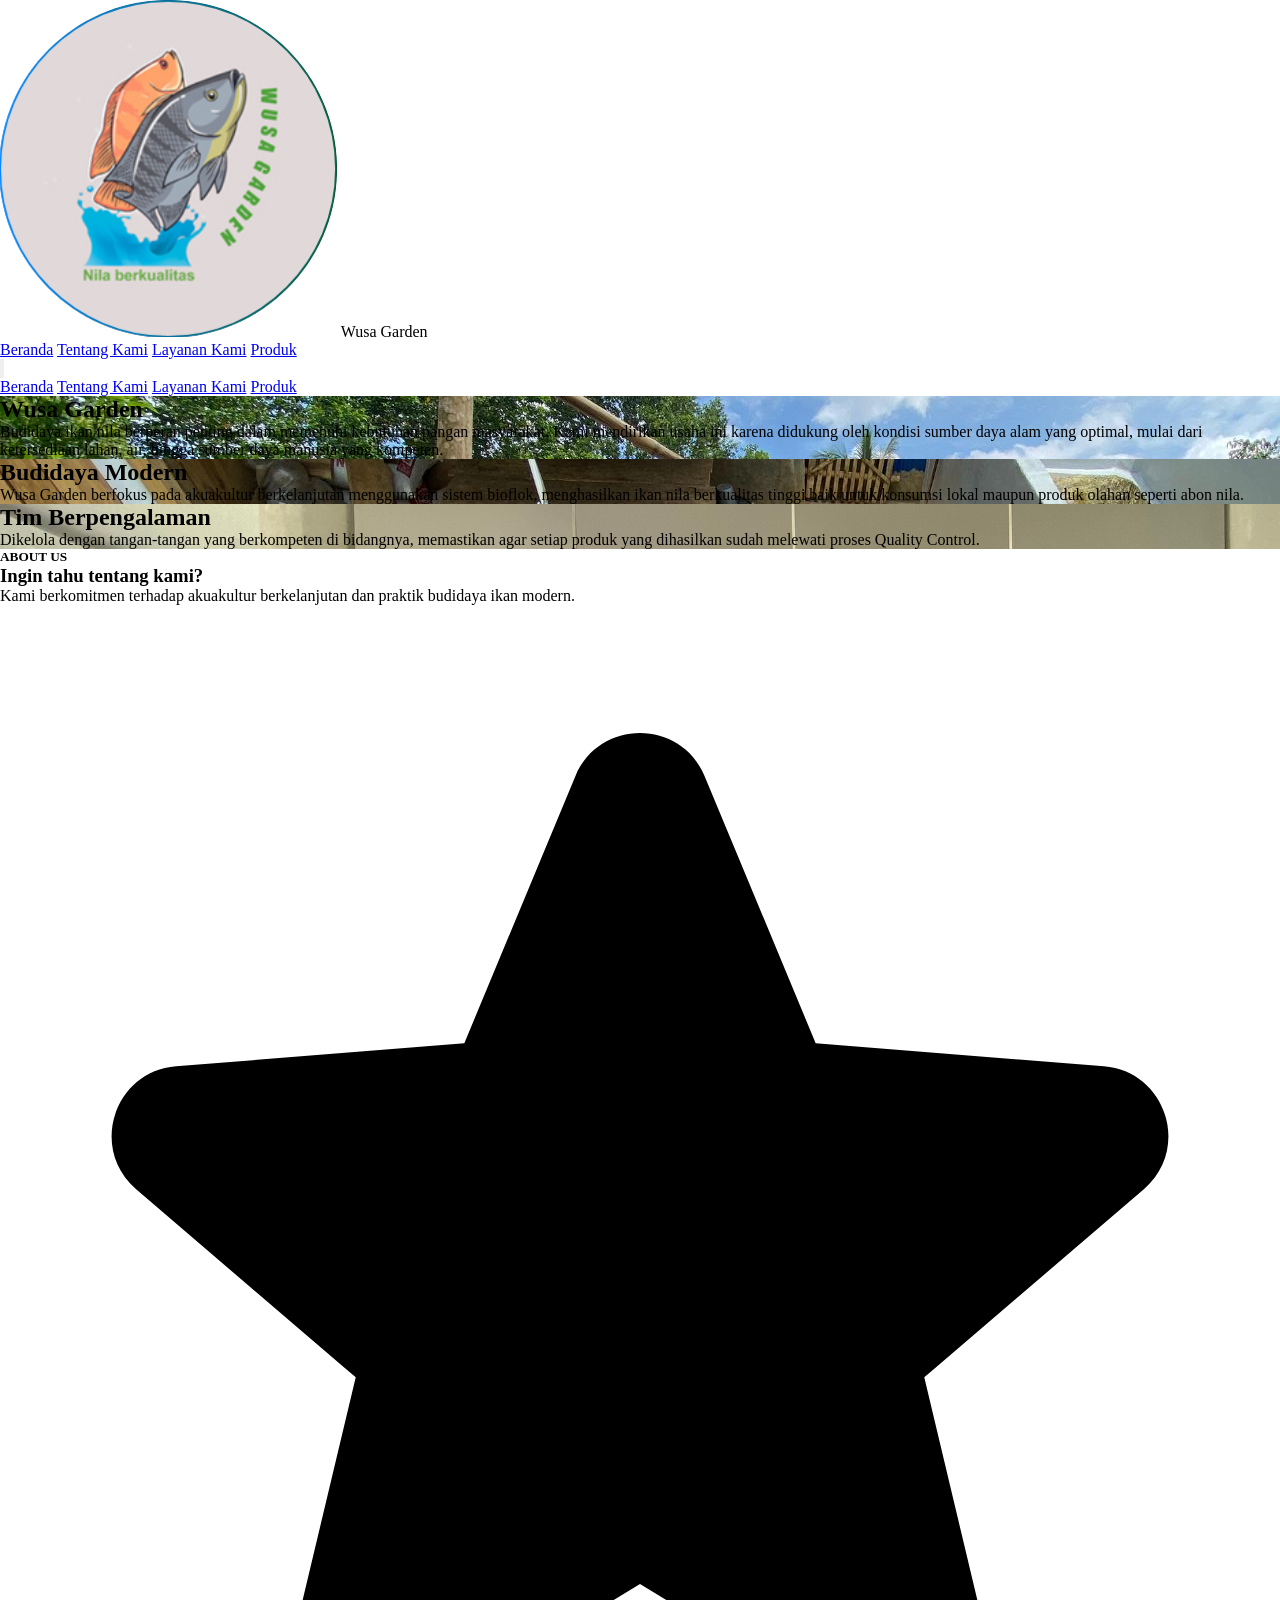
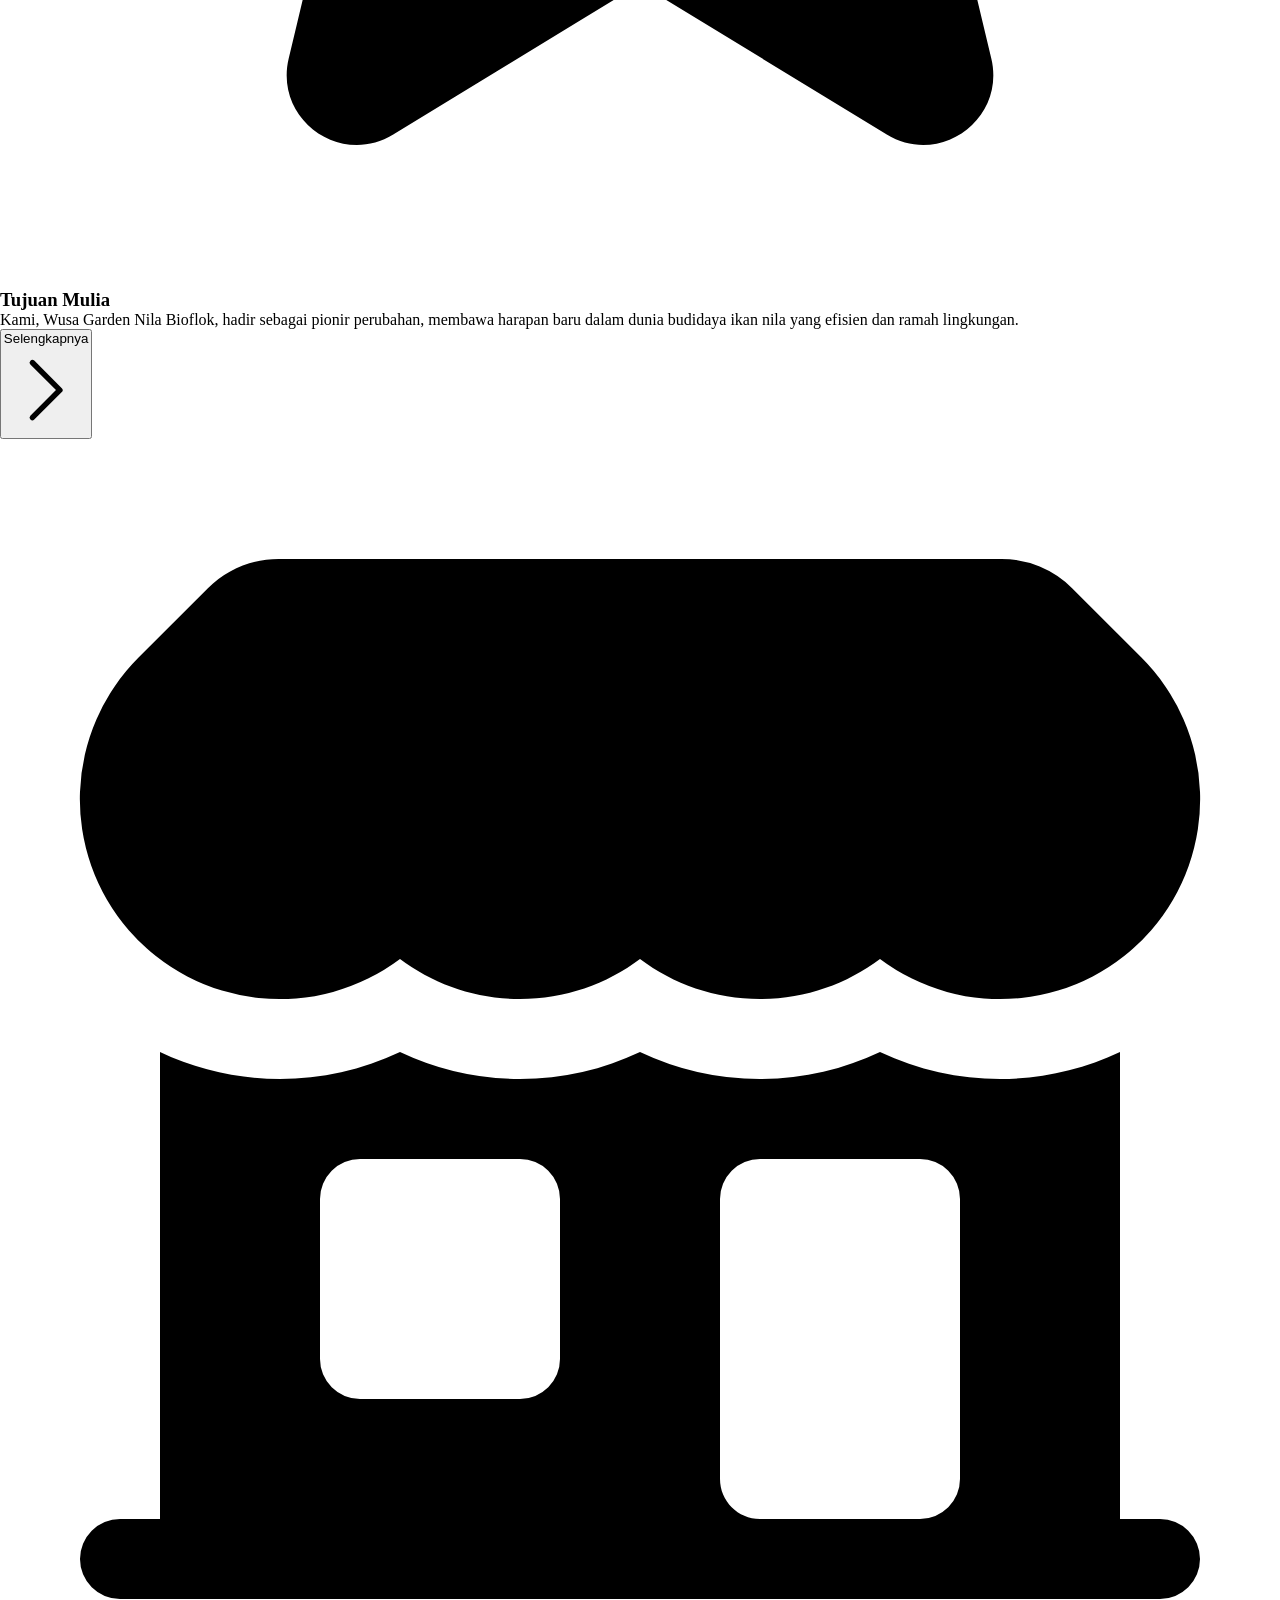
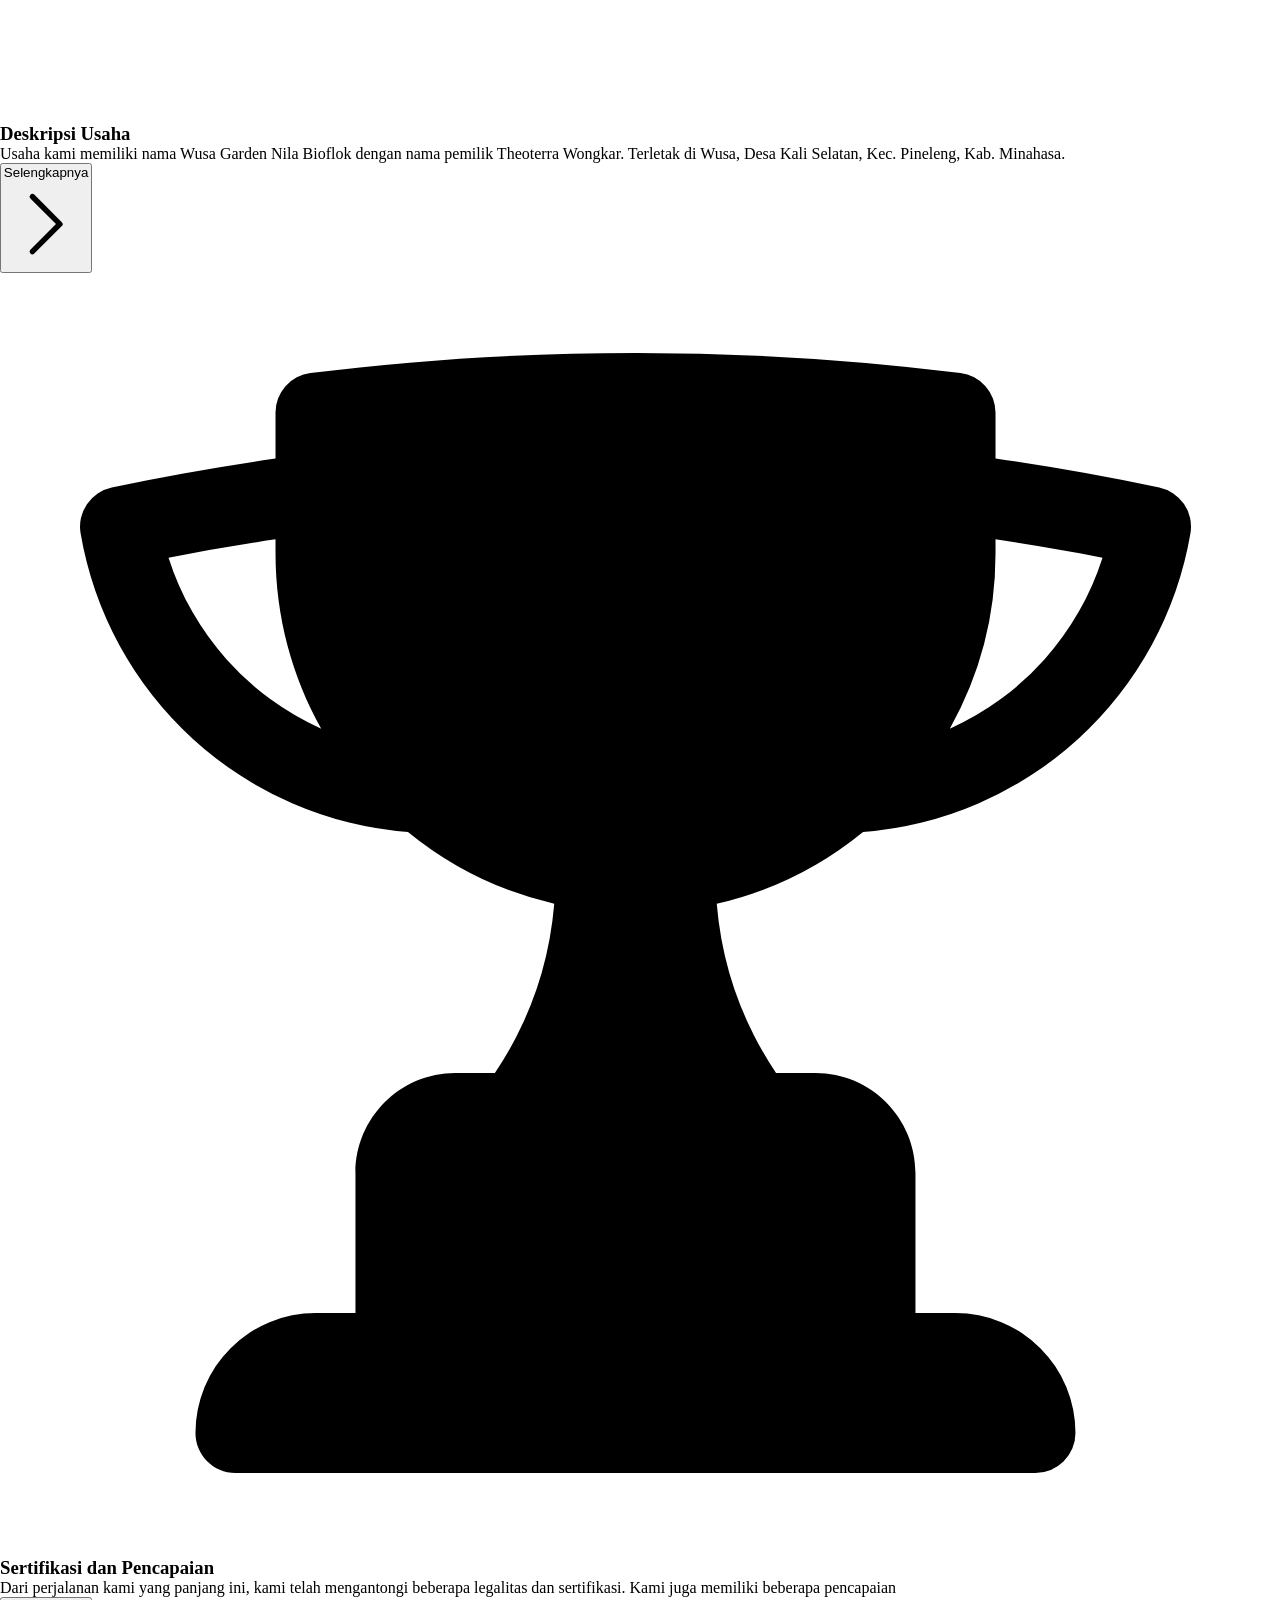
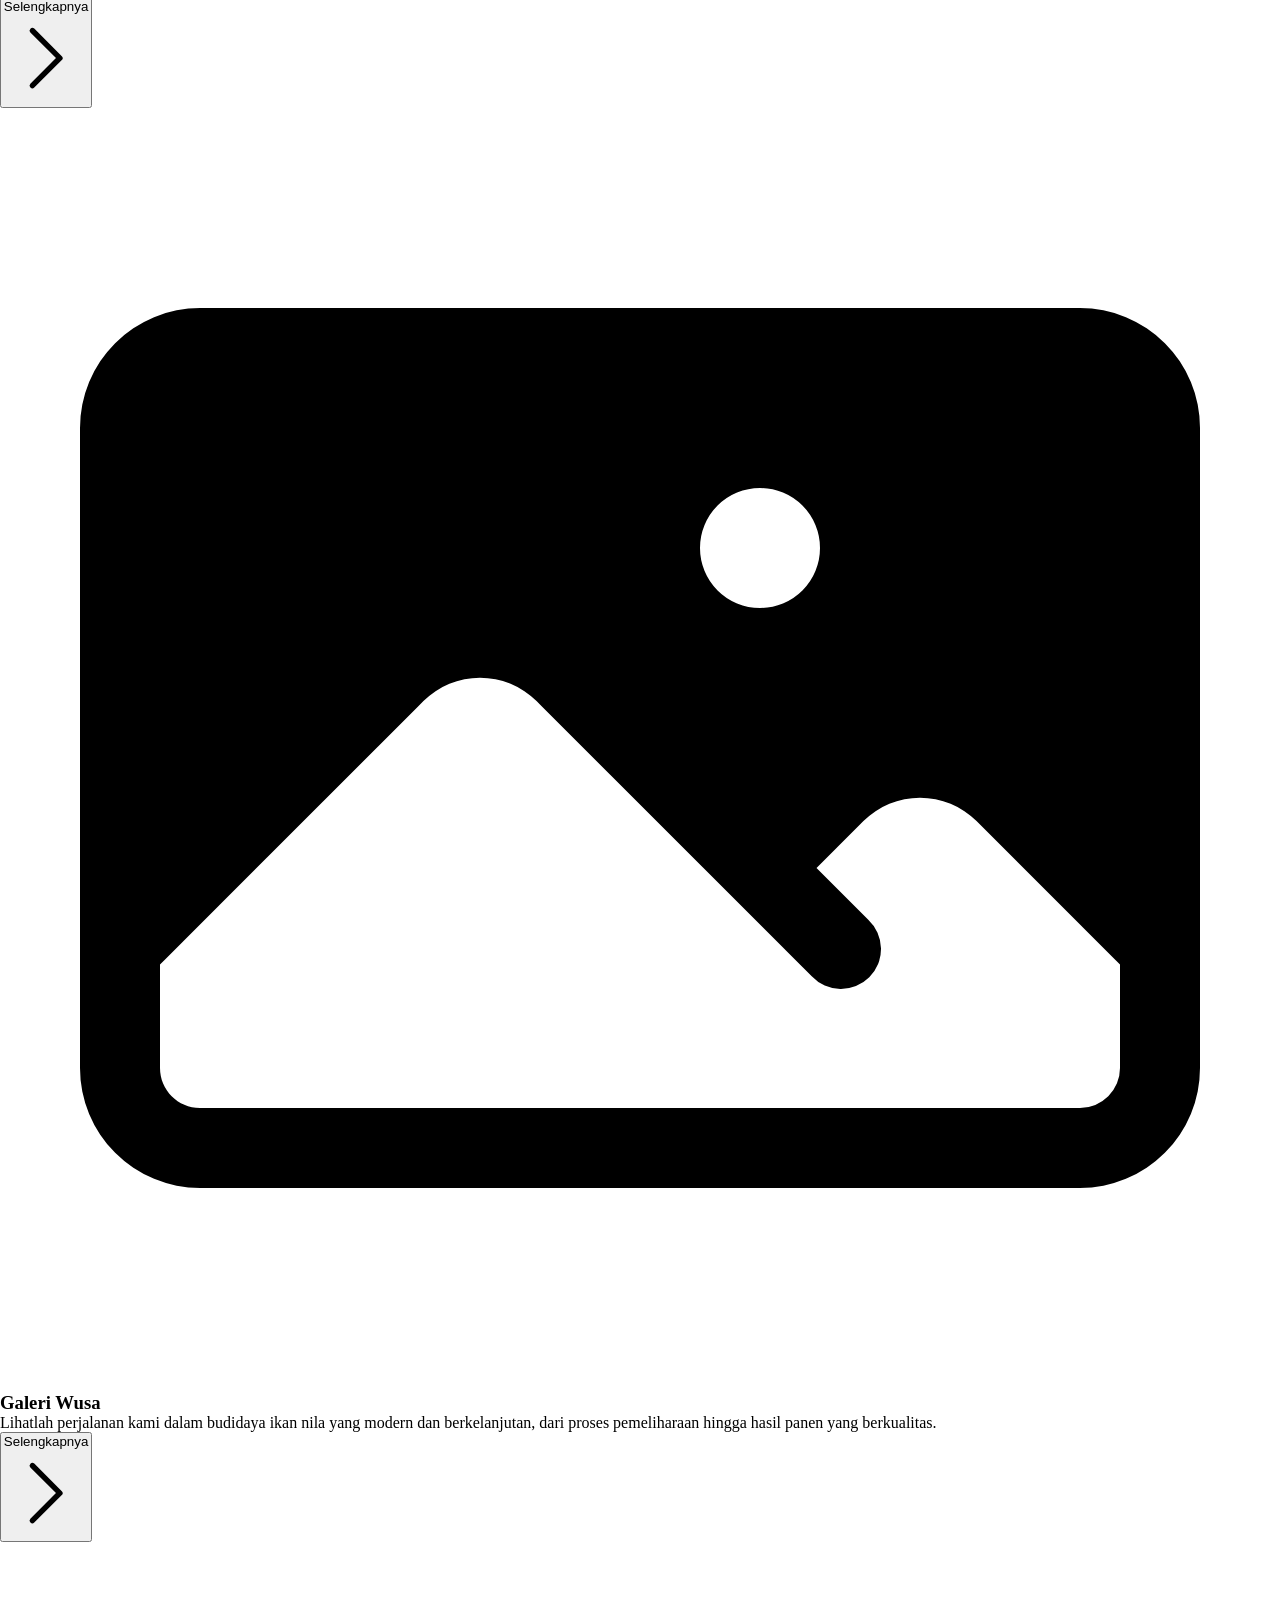
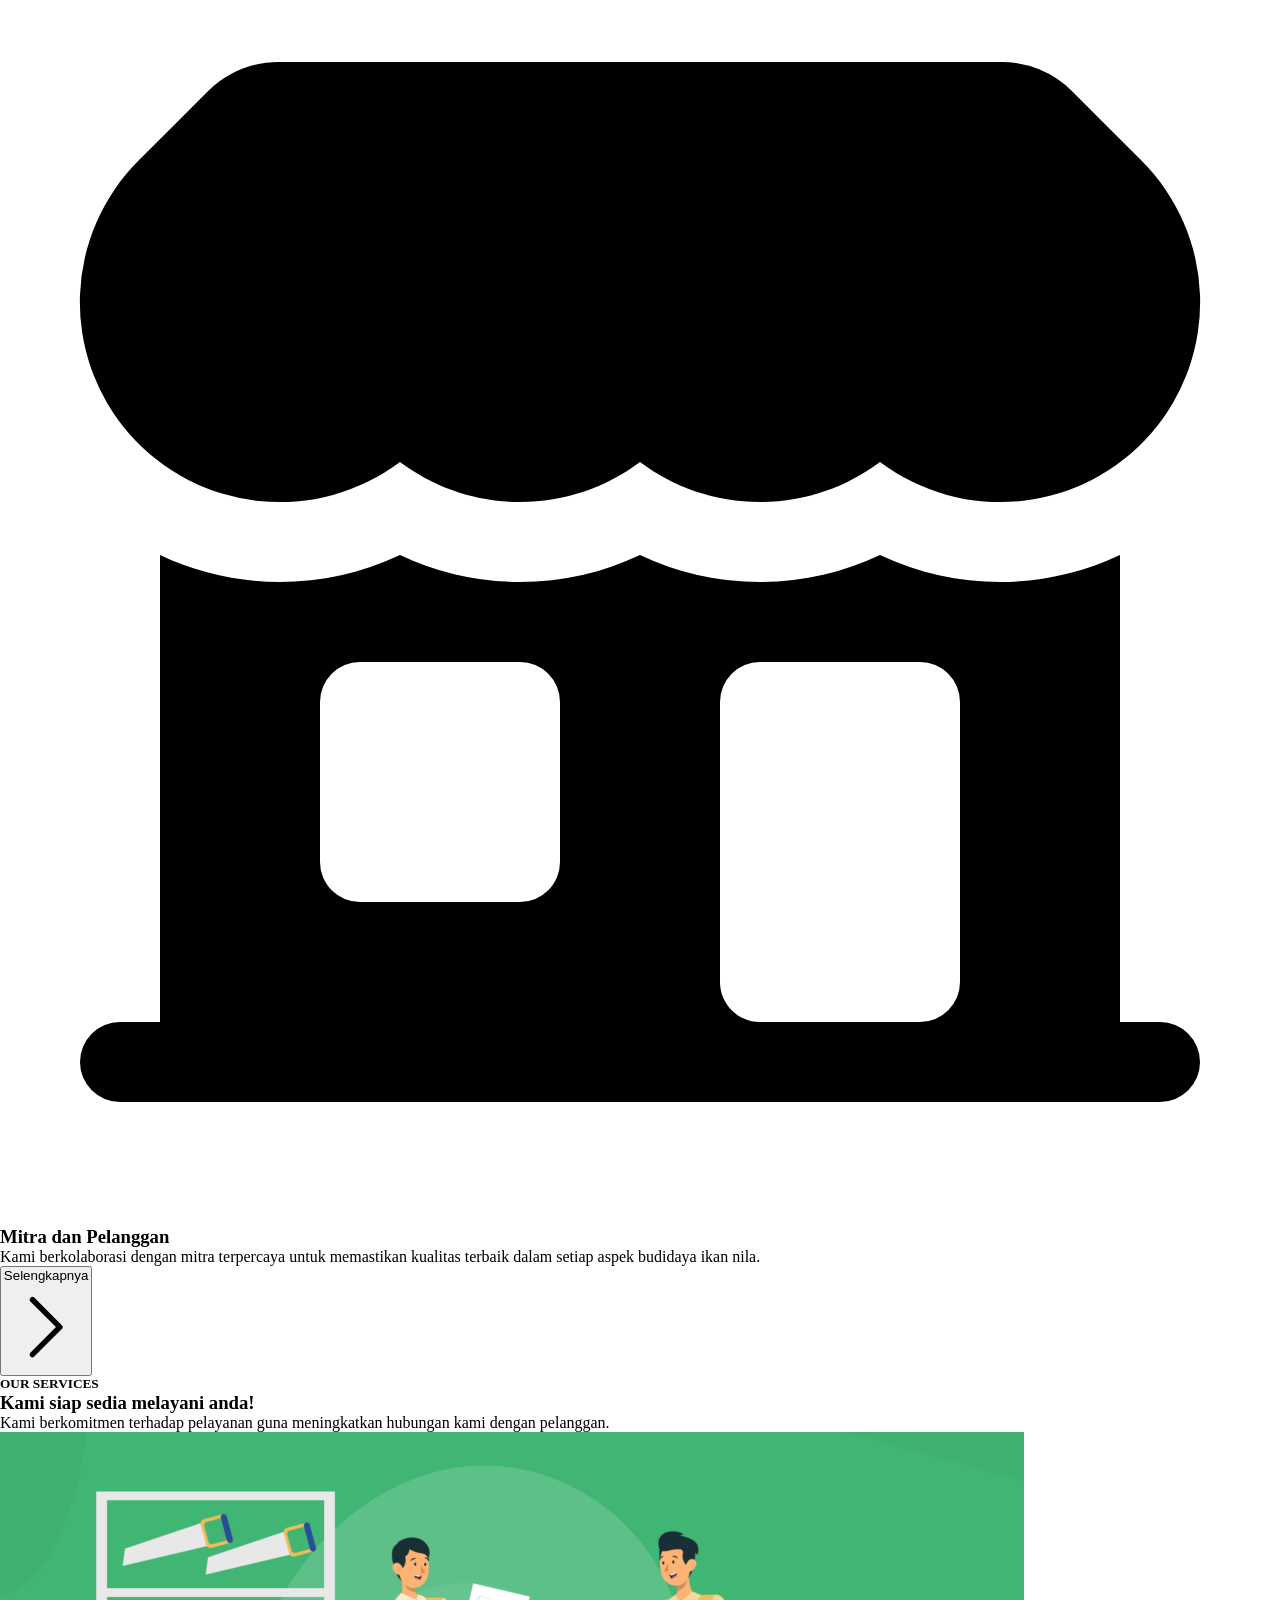
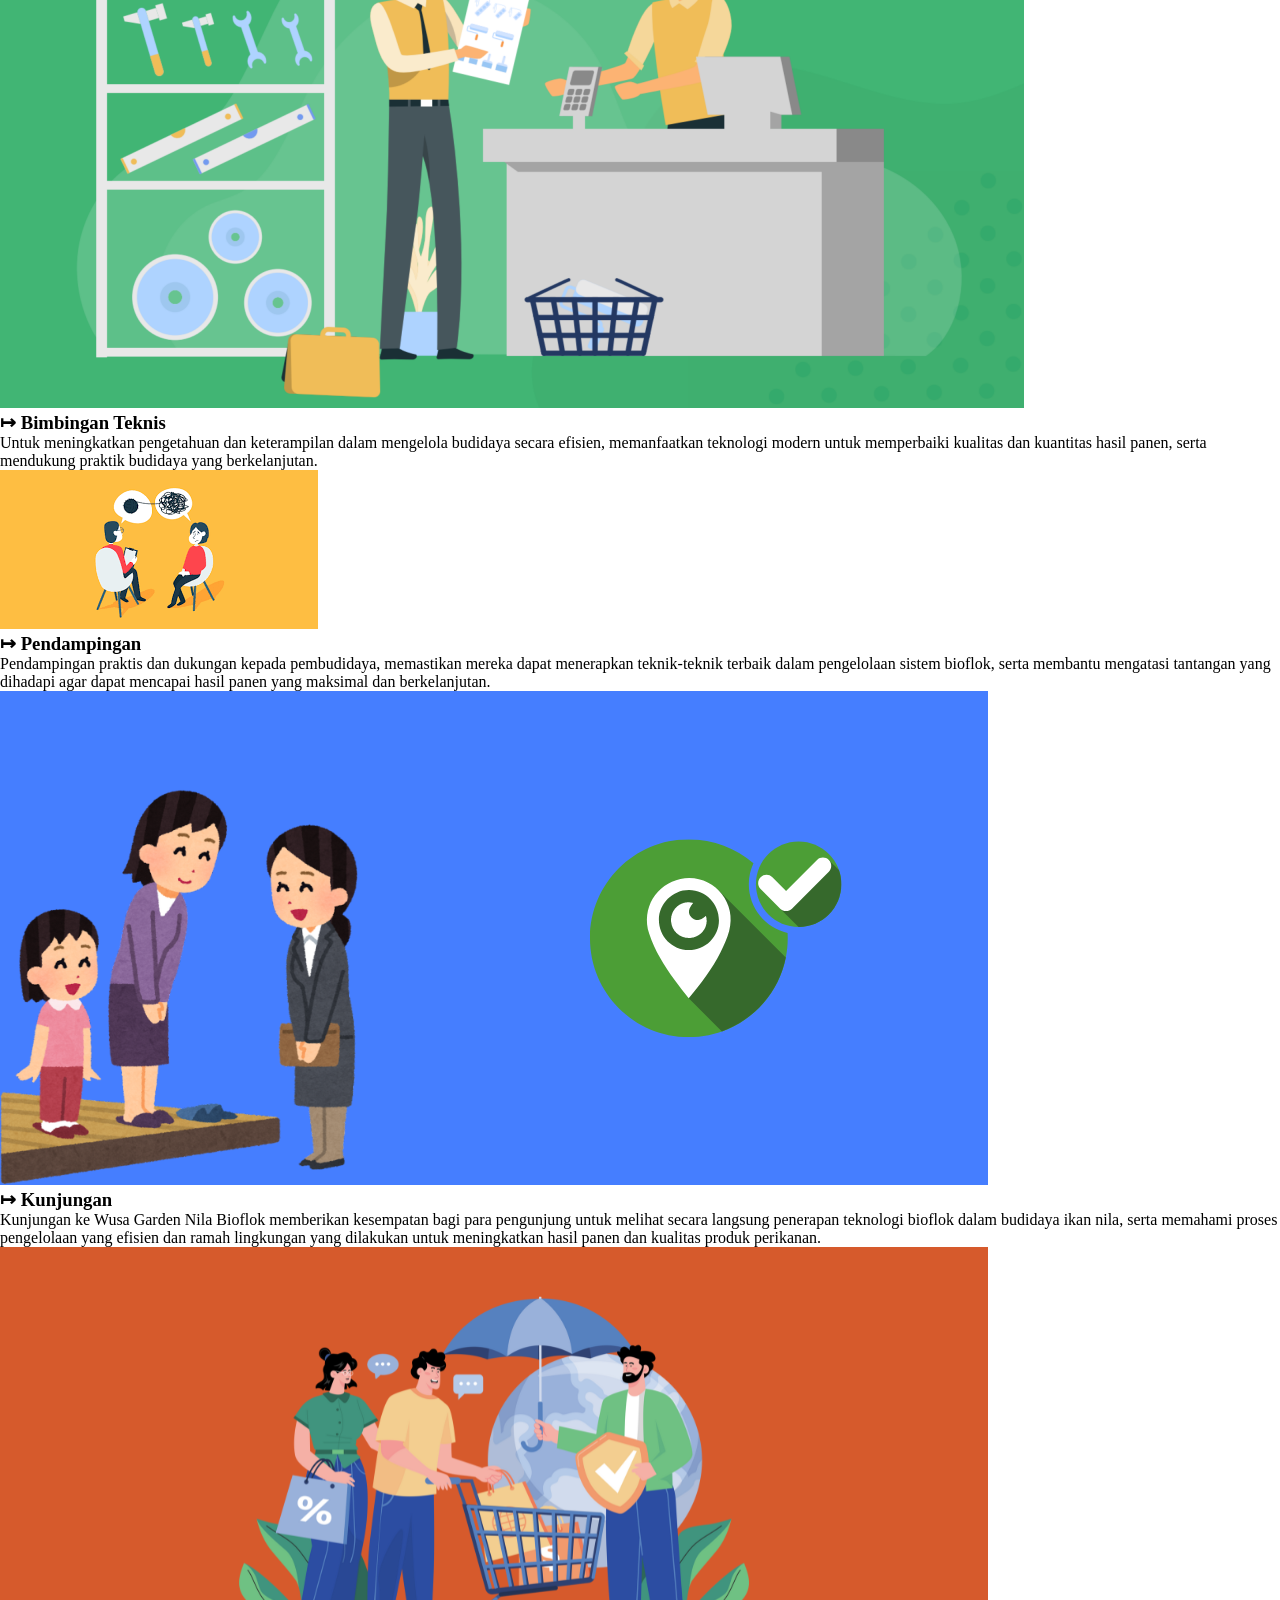
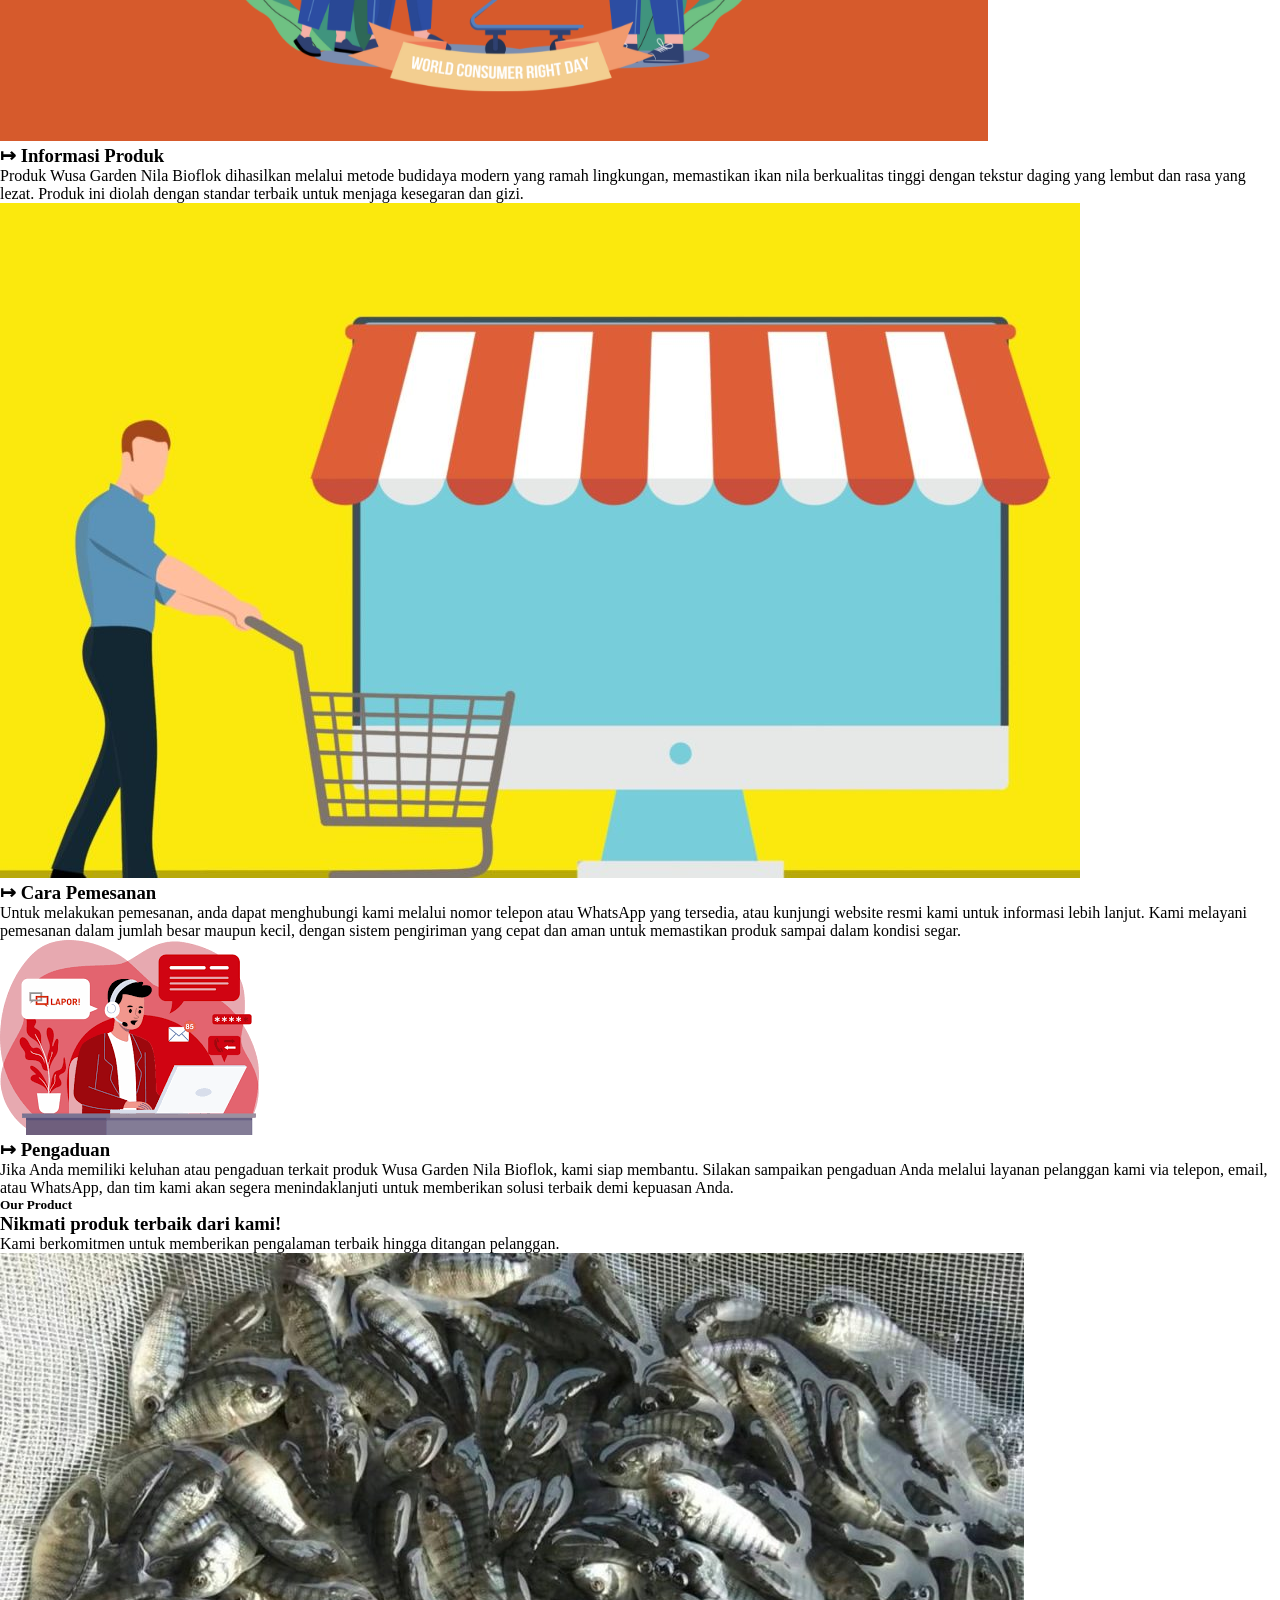
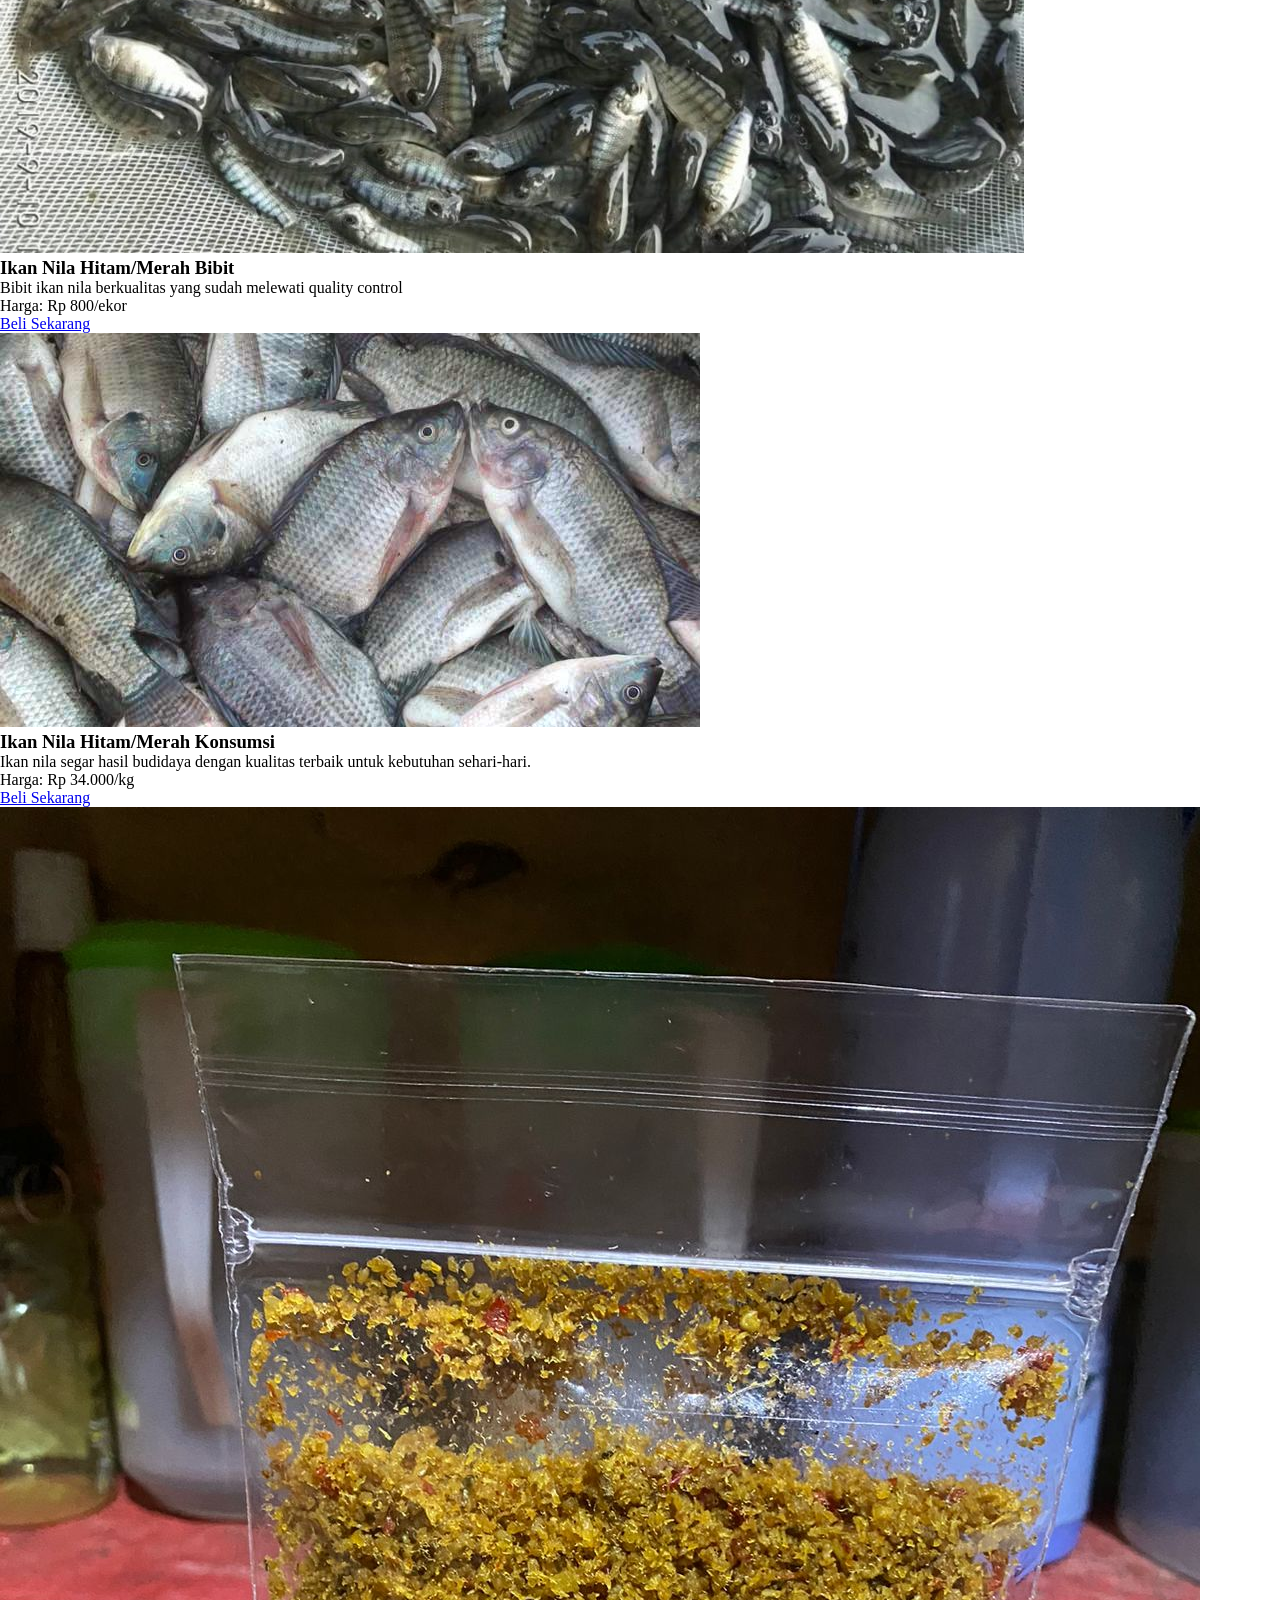
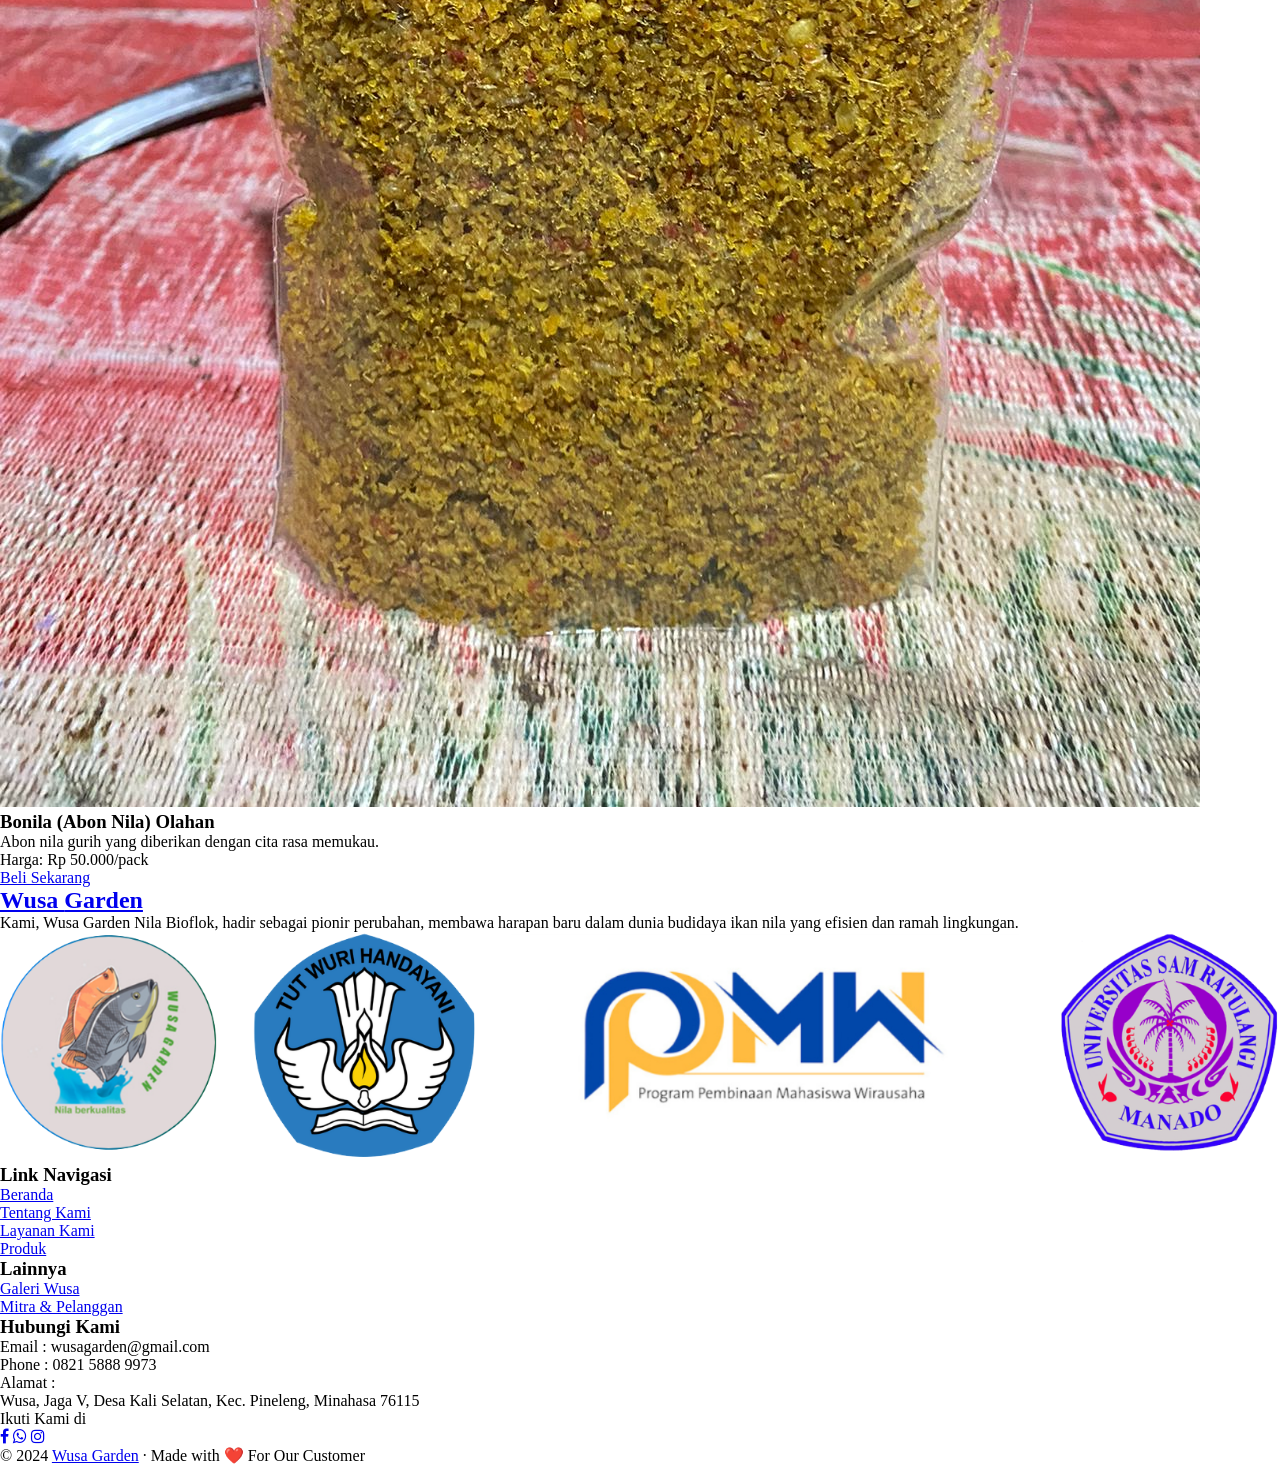
==== index.html @ 5b48fd12 "Add files via upload" ====
<!DOCTYPE html>
<html lang="en">
  <head>
    <meta charset="UTF-8" />
    <meta name="viewport" content="width=device-width, initial-scale=1.0" />
    <title>Wusa Garden</title>
    <script src="https://cdn.tailwindcss.com"></script>
    <script src="//unpkg.com/alpinejs" defer></script>
    <link href="https://unpkg.com/aos@2.3.1/dist/aos.css" rel="stylesheet" />
    <script src="https://unpkg.com/aos@2.3.1/dist/aos.js"></script>
    <link rel="stylesheet" href="assets/css/style.css" />
    <link
      rel="stylesheet"
      href="https://cdnjs.cloudflare.com/ajax/libs/font-awesome/4.7.0/css/font-awesome.min.css"
    />
    <link rel="shortcut icon" href="assets/img/Logo.png" type="image/x-icon" />
  </head>
  <body class="bg-gray-100 overflow-x-hidden">
    <!-- Bar Navigasi -->
    <nav
      class="fixed w-full z-50 transition-all duration-500 ease-in-out"
      :class="{'bg-teal-900 shadow-lg': !isAtTop, 'bg-transparent': isAtTop}"
      x-data="{ open: false, isAtTop: true }"
      x-init="window.addEventListener('scroll', () => { isAtTop = window.pageYOffset <= 50 })"
    >
      <div class="container mx-auto max-w-full px-7">
        <div class="flex justify-between items-center py-1">
          <!-- Logo -->
          <div class="flex items-center">
            <img
              src="assets/img/Logo.png"
              alt="Logo"
              class="w-8 my-3 ml-2 md:ml-5 cursor-alias hover:animate-spin max-w-full"
            />
            <span
              class="text-2xl pl-3 font-bold text-white cursor-alias hover:text-teal-400 hover:skew-y-3 animate-pulse transition duration-300"
            >
              Wusa <span class="text-indigo-400">Garden</span>
            </span>
          </div>
          <!-- Navbar Links -->
          <div class="text-white hidden md:flex space-x-8 font-semibold">
            <a
              href="#beranda"
              class="hover:text-gray-300 hover:-translate-y-1 transition duration-300"
              >Beranda</a
            >
            <a
              href="#tentang"
              class="hover:text-gray-300 hover:-translate-y-1 transition duration-300"
              >Tentang Kami</a
            >
            <a
              href="#layanan"
              class="hover:text-gray-300 hover:-translate-y-1 transition duration-300"
              >Layanan Kami</a
            >
            <a
              href="#produk"
              class="hover:text-gray-300 hover:-translate-y-1 transition duration-300"
              >Produk</a
            >
          </div>
          <!-- Mobile Menu Button -->
          <div class="md:hidden">
            <button @click="open = !open" class="text-white focus:outline-none">
              <svg
                class="w-6 h-6"
                fill="none"
                stroke="currentColor"
                viewBox="0 0 24 24"
                xmlns="http://www.w3.org/2000/svg"
              >
                <path
                  stroke-linecap="round"
                  stroke-linejoin="round"
                  stroke-width="2"
                  d="M4 6h16M4 12h16M4 18h16"
                ></path>
              </svg>
            </button>
          </div>
        </div>
        <!-- Dropdown Menu -->
        <div x-show="open" class="md:hidden w-full">
          <a href="#beranda" class="block py-2 text-white hover:text-gray-800"
            >Beranda</a
          >
          <a href="#tentang" class="block py-2 text-white hover:text-gray-800"
            >Tentang Kami</a
          >
          <a href="#layanan" class="block py-2 text-white hover:text-gray-800"
            >Layanan Kami</a
          >
          <a href="#produk" class="block py-2 text-white hover:text-gray-800"
            >Produk</a
          >
        </div>
      </div>
    </nav>

    <!-- Hero Section -->
    <section
      id="beranda"
      class="relative h-screen overflow-hidden"
      x-data="{ currentSlide: 0, slides: [0, 1, 2], interval: null }"
      x-init="interval = setInterval(() => { currentSlide = (currentSlide + 1) % slides.length }, 5000)"
      @mouseenter="clearInterval(interval)"
      @mouseleave="interval = setInterval(() => { currentSlide = (currentSlide + 1) % slides.length }, 5000)"
    >
      <!-- Slide Container -->
      <div
        class="absolute inset-0 flex transition-transform duration-700 ease-in-out"
        :style="{ transform: `translateX(-${currentSlide * 100}%)` }"
      >
        <!-- Slide 1 -->
        <div
          class="w-full h-full flex-shrink-0 bg-cover bg-center bg-fixed"
          style="background-image: url('assets/img/cover-1.jpg')"
        >
          <div
            class="h-full w-full flex flex-col items-start justify-center bg-black bg-opacity-50 md:backdrop-blur-sm hover:backdrop-blur-none duration-500 pl-8 md:pl-24 p-4 md:p-8"
          >
            <h2 class="text-white text-4xl md:text-5xl font-bold mb-4">
              Wusa Garden
            </h2>
            <p class="text-white text-base md:text-lg max-w-lg">
              Budidaya ikan nila berperan penting dalam memenuhi kebutuhan
              pangan masyarakat. Kami mendirikan usaha ini karena didukung oleh
              kondisi sumber daya alam yang optimal, mulai dari ketersediaan
              lahan, air, hingga sumber daya manusia yang kompeten.
            </p>
          </div>
        </div>

        <!-- Slide 2 -->
        <div
          class="w-full h-full flex-shrink-0 bg-cover bg-center bg-fixed"
          style="background-image: url('assets/img/cover-2.jpg')"
        >
          <div
            class="h-full w-full flex flex-col items-center justify-center bg-black bg-opacity-50 md:backdrop-blur-sm hover:backdrop-blur-none duration-500"
          >
            <h2 class="text-white text-4xl md:text-5xl font-bold mb-4">
              Budidaya Modern
            </h2>
            <p class="text-white text-base text-center md:text-lg max-w-lg">
              Wusa Garden berfokus pada akuakultur berkelanjutan menggunakan
              sistem bioflok, menghasilkan ikan nila berkualitas tinggi baik
              untuk konsumsi lokal maupun produk olahan seperti abon nila.
            </p>
          </div>
        </div>

        <!-- Slide 3 -->
        <div
          class="w-full h-full flex-shrink-0 bg-cover bg-center bg-fixed"
          style="background-image: url('assets/img/cover-3.jpg')"
        >
          <div
            class="h-full w-full flex flex-col items-end justify-center bg-black bg-opacity-50 md:backdrop-blur-sm hover:backdrop-blur-none duration-500 pr-8 md:pr-24 p-4 md:p-8"
          >
            <h2
              class="text-white text-right text-4xl md:text-5xl font-bold mb-4"
            >
              Tim Berpengalaman
            </h2>
            <p class="text-white text-base text-right md:text-lg max-w-lg">
              Dikelola dengan tangan-tangan yang berkompeten di bidangnya,
              memastikan agar setiap produk yang dihasilkan sudah melewati
              proses Quality Control.
            </p>
          </div>
        </div>
      </div>

      <!-- Indicators -->
      <div
        class="absolute bottom-5 left-0 right-0 flex justify-center space-x-3"
      >
        <template x-for="(slide, index) in slides" :key="index">
          <button
            class="w-4 h-4 rounded-full border-2 border-white"
            :class="{ 'bg-white': currentSlide === index }"
            @click="currentSlide = index"
          ></button>
        </template>
      </div>
    </section>

    <!-- About Us Section -->
    <section id="tentang" class="py-20 bg-gray-800 text-white">
      <div class="container mx-auto px-4">
        <h5
          class="text-sm md:text-md font-bold text-teal-500 mb-1"
          data-aos="fade-up"
        >
          ABOUT US
        </h5>
        <h3 class="text-xl md:text-3xl font-bold mb-2" data-aos="fade-up">
          Ingin tahu tentang kami?
        </h3>
        <p
          class="text-gray-300 text-sm md:text-md mb-8"
          data-aos="fade-up"
          data-aos-delay="100"
        >
          Kami berkomitmen terhadap akuakultur berkelanjutan dan praktik
          budidaya ikan modern.
        </p>

        <style>
          [x-cloak] {
            display: none;
          }
        </style>
        <!-- Card -->
        <div
          id="galeri"
          x-data="{ openModal: null }"
          class="galeri tentang grid md:grid-cols-3 gap-8 mt-12 text-center"
        >
          <!-- Card 1: Tujuan Mulia -->
          <div
            class="bg-slate-900 py-4 px-6 rounded-xl border border-slate-900 hover:border hover:border-teal-500 transition"
            data-aos="fade-up-right"
            data-aos-delay="300"
          >
            <svg
              xmlns="http://www.w3.org/2000/svg"
              viewBox="0 0 24 24"
              fill="currentColor"
              class="size-8 block mx-auto text-violet-500"
            >
              <path
                fill-rule="evenodd"
                d="M10.788 3.21c.448-1.077 1.976-1.077 2.424 0l2.082 5.006 5.404.434c1.164.093 1.636 1.545.749 2.305l-4.117 3.527 1.257 5.273c.271 1.136-.964 2.033-1.96 1.425L12 18.354 7.373 21.18c-.996.608-2.231-.29-1.96-1.425l1.257-5.273-4.117-3.527c-.887-.76-.415-2.212.749-2.305l5.404-.434 2.082-5.005Z"
                clip-rule="evenodd"
              />
            </svg>
            <h3 class="text-md font-bold my-2">Tujuan Mulia</h3>
            <p class="text-gray-300 text-base md:text-sm leading-relaxed mb-5">
              Kami, Wusa Garden Nila Bioflok, hadir sebagai pionir perubahan,
              membawa harapan baru dalam dunia budidaya ikan nila yang efisien
              dan ramah lingkungan.
            </p>
            <button
              @click="openModal = openModal === 1 ? null : 1"
              class="text-blue-400 hover:underline"
              data-aos="zoom-in-right"
              data-aos-delay="400"
            >
              <p
                class="animate-move-up-down md:text-sm text-blue-400"
                style="animation: move-up-down 2s infinite ease-in-out"
              >
                Selengkapnya
                <svg
                  xmlns="http://www.w3.org/2000/svg"
                  viewBox="0 0 24 24"
                  fill="currentColor"
                  class="size-4 inline"
                >
                  <path
                    fill-rule="evenodd"
                    d="M16.28 11.47a.75.75 0 0 1 0 1.06l-7.5 7.5a.75.75 0 0 1-1.06-1.06L14.69 12 7.72 5.03a.75.75 0 0 1 1.06-1.06l7.5 7.5Z"
                    clip-rule="evenodd"
                  />
                </svg>
              </p>
            </button>
          </div>

          <!-- Modal for Card 1 -->
          <div
            x-show="openModal === 1"
            class="fixed inset-0 z-50 flex items-center justify-center bg-black bg-opacity-75"
            x-cloak
          >
            <div
              class="bg-slate-900 rounded-lg shadow-lg p-6 max-w-3xl w-full relative overflow-auto max-h-[80vh]"
            >
              <button
                @click="openModal = null"
                class="absolute top-2 right-2 text-white hover:text-gray-700"
              >
                &times;
              </button>
              <h3 class="text-2xl font-bold mb-7">Detail Tujuan Mulia</h3>
              <p class="text-sm text-justify text-gray-300 indent-7">
                Kami, Wusa Garden Nila Bioflok, hadir sebagai pionir perubahan,
                membawa harapan baru dalam dunia budidaya ikan nila yang efisien
                dan ramah lingkungan. Tidak hanya sekadar menciptakan hasil
                panen yang melimpah, kami berkomitmen untuk menjadi penggerak
                transformasi sosial-ekonomi, membuka peluang bagi masyarakat
                lokal untuk meraih kemandirian melalui wirausaha berbasis
                perikanan.
              </p>
              <button
                @click="openModal = null"
                class="block mt-7 text-start text-sm bg-red-900 rounded-lg py-2 px-5 hover:bg-teal-900 duration-300"
              >
                Kembali
              </button>
            </div>
          </div>

          <!-- Card 2: Deskripsi Usaha -->
          <div
            class="bg-slate-900 py-4 px-6 rounded-xl border border-slate-900 hover:border hover:border-teal-500 transition"
            data-aos="fade-up"
            data-aos-delay="200"
          >
            <svg
              xmlns="http://www.w3.org/2000/svg"
              viewBox="0 0 24 24"
              fill="currentColor"
              class="size-6 size-8 block mx-auto text-orange-500"
            >
              <path
                d="M5.223 2.25c-.497 0-.974.198-1.325.55l-1.3 1.298A3.75 3.75 0 0 0 7.5 9.75c.627.47 1.406.75 2.25.75.844 0 1.624-.28 2.25-.75.626.47 1.406.75 2.25.75.844 0 1.623-.28 2.25-.75a3.75 3.75 0 0 0 4.902-5.652l-1.3-1.299a1.875 1.875 0 0 0-1.325-.549H5.223Z"
              />
              <path
                fill-rule="evenodd"
                d="M3 20.25v-8.755c1.42.674 3.08.673 4.5 0A5.234 5.234 0 0 0 9.75 12c.804 0 1.568-.182 2.25-.506a5.234 5.234 0 0 0 2.25.506c.804 0 1.567-.182 2.25-.506 1.42.674 3.08.675 4.5.001v8.755h.75a.75.75 0 0 1 0 1.5H2.25a.75.75 0 0 1 0-1.5H3Zm3-6a.75.75 0 0 1 .75-.75h3a.75.75 0 0 1 .75.75v3a.75.75 0 0 1-.75.75h-3a.75.75 0 0 1-.75-.75v-3Zm8.25-.75a.75.75 0 0 0-.75.75v5.25c0 .414.336.75.75.75h3a.75.75 0 0 0 .75-.75v-5.25a.75.75 0 0 0-.75-.75h-3Z"
                clip-rule="evenodd"
              />
            </svg>
            <h3 class="text-md font-bold my-2">Deskripsi Usaha</h3>
            <p class="text-gray-300 text-base md:text-sm leading-relaxed mb-5">
              Usaha kami memiliki nama Wusa Garden Nila Bioflok dengan nama
              pemilik Theoterra Wongkar. Terletak di Wusa, Desa Kali Selatan,
              Kec. Pineleng, Kab. Minahasa.
            </p>
            <button
              @click="openModal = openModal === 2 ? null : 2"
              class="text-blue-400 hover:underline"
              data-aos="zoom-in"
              data-aos-delay="400"
            >
              <p
                class="animate-move-up-down md:text-sm text-blue-400"
                style="animation: move-up-down 2s infinite ease-in-out"
              >
                Selengkapnya
                <svg
                  xmlns="http://www.w3.org/2000/svg"
                  viewBox="0 0 24 24"
                  fill="currentColor"
                  class="size-4 inline"
                >
                  <path
                    fill-rule="evenodd"
                    d="M16.28 11.47a.75.75 0 0 1 0 1.06l-7.5 7.5a.75.75 0 0 1-1.06-1.06L14.69 12 7.72 5.03a.75.75 0 0 1 1.06-1.06l7.5 7.5Z"
                    clip-rule="evenodd"
                  />
                </svg>
              </p>
            </button>
          </div>

          <!-- Modal for Card 2 -->
          <div
            x-show="openModal === 2"
            class="fixed inset-0 z-50 flex items-center justify-center bg-black bg-opacity-75"
            x-cloak
          >
            <div
              class="bg-slate-900 rounded-lg shadow-lg p-6 max-w-3xl w-full relative overflow-auto max-h-[80vh]"
            >
              <button
                @click="openModal = null"
                class="absolute top-2 right-2 text-white hover:text-gray-700"
              >
                &times;
              </button>
              <h3 class="text-2xl font-bold mb-7">Deskripsi Usaha</h3>
              <p class="text-sm text-justify text-gray-300 indent-7">
                Budidaya ikan nila berperan penting dalam memenuhi kebutuhan
                pangan masyarakat. Kami mendirikan usaha ini karena didukung
                oleh kondisi sumber daya alam yang optimal, mulai dari
                ketersediaan lahan, air, hingga sumber daya manusia yang
                kompeten. Dengan potensi besar untuk sukses, kami menerapkan
                metode budidaya modern, yaitu sistem bioflok, yang terbukti
                efisien dan berkelanjutan.
              </p>
              <br />
              <p class="text-sm text-justify text-gray-300 indent-7">
                Usaha kami memiliki nama Wusa Garden Nila Bioflok dengan nama
                pemilik Theoterra Wongkar. Usaha kami ini masuk dalam bidang
                budidaya yang sudah kami jalankan sejak Januari 2023. Jenis
                produk yang kami jual adalah Ikan Nila Lokal (Nila Hitam) dan
                Nila Citralada (Nila Merah) dan hasil olahan berupa Abon Nila
                yang akan kami distribusikan setelah Izin Edar dan Sertifikasi
                Halal terbit. Lokasi budidaya kami terletak di Wusa, Desa Kali
                Selatan, Kec. Pineleng, Kab. Minahasa. Cabang baru kami terletak
                di Malalayang 1 Barat, Kec. Malalayang, Kota Manado.
              </p>
              <br />
              <p class="text-sm text-justify text-gray-300 indent-7">
                Sebagai bagian dari komitmen kami terhadap kualitas dan inovasi,
                kami mengolah hasil panen menjadi abon ikan nila yang kaya gizi
                dan memiliki cita rasa khas. Produk ini tidak hanya meningkatkan
                nilai ekonomi dari budidaya, tetapi juga membuka pasar baru yang
                lebih luas. Selain itu, limbah dari sistem bioflok kami
                manfaatkan sebagai pupuk alami untuk pertanian, menciptakan
                sebuah ekosistem yang terintegrasi dan berkelanjutan.
              </p>
              <button
                @click="openModal = null"
                class="block mt-7 text-start text-sm bg-red-900 rounded-lg py-2 px-5 hover:bg-teal-900 duration-300"
              >
                Kembali
              </button>
            </div>
          </div>

          <!-- Card 3: Sertifikasi dan Pencapaian -->
          <div
            class="bg-slate-900 py-4 px-6 rounded-xl border border-slate-900 hover:border hover:border-teal-500 transition"
            data-aos="fade-up-left"
            data-aos-delay="300"
          >
            <svg
              xmlns="http://www.w3.org/2000/svg"
              viewBox="0 0 24 24"
              fill="currentColor"
              class="size-8 block mx-auto text-yellow-500"
            >
              <path
                fill-rule="evenodd"
                d="M5.166 2.621v.858c-1.035.148-2.059.33-3.071.543a.75.75 0 0 0-.584.859 6.753 6.753 0 0 0 6.138 5.6 6.73 6.73 0 0 0 2.743 1.346A6.707 6.707 0 0 1 9.279 15H8.54c-1.036 0-1.875.84-1.875 1.875V19.5h-.75a2.25 2.25 0 0 0-2.25 2.25c0 .414.336.75.75.75h15a.75.75 0 0 0 .75-.75 2.25 2.25 0 0 0-2.25-2.25h-.75v-2.625c0-1.036-.84-1.875-1.875-1.875h-.739a6.706 6.706 0 0 1-1.112-3.173 6.73 6.73 0 0 0 2.743-1.347 6.753 6.753 0 0 0 6.139-5.6.75.75 0 0 0-.585-.858 47.077 47.077 0 0 0-3.07-.543V2.62a.75.75 0 0 0-.658-.744 49.22 49.22 0 0 0-6.093-.377c-2.063 0-4.096.128-6.093.377a.75.75 0 0 0-.657.744Zm0 2.629c0 1.196.312 2.32.857 3.294A5.266 5.266 0 0 1 3.16 5.337a45.6 45.6 0 0 1 2.006-.343v.256Zm13.5 0v-.256c.674.1 1.343.214 2.006.343a5.265 5.265 0 0 1-2.863 3.207 6.72 6.72 0 0 0 .857-3.294Z"
                clip-rule="evenodd"
              />
            </svg>
            <h3 class="text-md font-bold my-2">Sertifikasi dan Pencapaian</h3>
            <p class="text-gray-300 text-base md:text-sm leading-relaxed mb-5">
              Dari perjalanan kami yang panjang ini, kami telah mengantongi
              beberapa legalitas dan sertifikasi. Kami juga memiliki beberapa
              pencapaian
            </p>
            <button
              @click="openModal = openModal === 3 ? null : 3"
              class="text-blue-400 hover:underline"
              data-aos="zoom-in-left"
              data-aos-delay="400"
            >
              <p
                class="animate-move-up-down md:text-sm text-blue-400"
                style="animation: move-up-down 2s infinite ease-in-out"
              >
                Selengkapnya
                <svg
                  xmlns="http://www.w3.org/2000/svg"
                  viewBox="0 0 24 24"
                  fill="currentColor"
                  class="size-4 inline"
                >
                  <path
                    fill-rule="evenodd"
                    d="M16.28 11.47a.75.75 0 0 1 0 1.06l-7.5 7.5a.75.75 0 0 1-1.06-1.06L14.69 12 7.72 5.03a.75.75 0 0 1 1.06-1.06l7.5 7.5Z"
                    clip-rule="evenodd"
                  />
                </svg>
              </p>
            </button>
          </div>

          <!-- Modal for Card 3 -->
          <div
            x-show="openModal === 3"
            class="fixed inset-0 z-50 flex items-center justify-center bg-black bg-opacity-75"
            x-cloak
          >
            <div
              class="bg-slate-900 rounded-lg shadow-lg p-6 max-w-3xl w-full relative overflow-auto max-h-[80vh]"
            >
              <button
                @click="openModal = null"
                class="absolute top-2 right-2 text-white hover:text-gray-700"
              >
                &times;
              </button>
              <h3 class="text-2xl font-bold mb-7">Sertifikasi & Pencapaian</h3>
              <p class="text-sm text-justify text-gray-300 indent-7">
                Kami memiliki beberapa Legalitas seperti NIB, Sertifikat
                Standar, Surat Pernyataan Kesanggupan Pengelolaan Dan Pemantauan
                Lingkungan Hidup (SPPL), dan persetujuan PKPLH yang tentunya
                usaha kami jadi terdaftar di negara. Serta Sertifikat ISEC, KMI
                dan Kewirausahaan Dasar dari Kominfo.
              </p>
              <br />
              <p class="text-sm text-justify text-gray-300 indent-7">
                Wusa Garden telah berhasil mencapai pencapaian signifikan dalam
                budidaya ikan nila dengan metode bioflok yang efisien dan ramah
                lingkungan. Melalui inovasi ini, kami tidak hanya meningkatkan
                kualitas dan produktivitas hasil panen, tetapi juga mendukung
                ketahanan pangan lokal. Wusa Garden terus memperluas jangkauan
                pasar dan menjadi pelopor dalam industri perikanan berkelanjutan
                di wilayah kami. Kami juga mendapat pencapaian yaitu di izinkan
                mengikuti KMI Expo yang dipercayakan oleh Kemdikbudristek dan
                Unsrat di Bali.
              </p>
              <img
                src="assets/img/about_us/panen.jpg"
                alt="Data Panen"
                class="mt-4 mb-2 brightness-90 border-4 rounded-lg hover:border-teal-500"
              />
              <p class="text-sm text-justify text-gray-300 indent-7">
                Dari Maret hingga Juli, kami menuai hasil dari 1.183 ekor ikan,
                terjual dengan harga Rp. 34.000 per kilogram. Total pendapatan
                yang kami kumpulkan bagaikan hasil panen yang berlimpah,
                mencapai Rp. 12.648.000.
              </p>
              <button
                @click="openModal = null"
                class="block mt-7 text-start text-sm bg-red-900 rounded-lg py-2 px-5 hover:bg-teal-900 duration-300"
              >
                Kembali
              </button>
            </div>
          </div>
        </div>

        <!-- Card Galeri -->
        <div
          x-data="{ openModal: null }"
          class="grid md:grid-cols-2 gap-8 mt-12 text-center"
        >
          <!-- Card 4: Galeri Wusa -->
          <div
            class="bg-slate-900 py-4 px-6 rounded-xl border border-slate-900 hover:border hover:border-teal-500 transition"
            data-aos="fade-up-right"
            data-aos-delay="300"
          >
            <svg
              xmlns="http://www.w3.org/2000/svg"
              viewBox="0 0 24 24"
              fill="currentColor"
              class="size-6 size-8 block mx-auto text-lime-500"
            >
              <path
                fill-rule="evenodd"
                d="M1.5 6a2.25 2.25 0 0 1 2.25-2.25h16.5A2.25 2.25 0 0 1 22.5 6v12a2.25 2.25 0 0 1-2.25 2.25H3.75A2.25 2.25 0 0 1 1.5 18V6ZM3 16.06V18c0 .414.336.75.75.75h16.5A.75.75 0 0 0 21 18v-1.94l-2.69-2.689a1.5 1.5 0 0 0-2.12 0l-.88.879.97.97a.75.75 0 1 1-1.06 1.06l-5.16-5.159a1.5 1.5 0 0 0-2.12 0L3 16.061Zm10.125-7.81a1.125 1.125 0 1 1 2.25 0 1.125 1.125 0 0 1-2.25 0Z"
                clip-rule="evenodd"
              />
            </svg>
            <h3 class="text-md font-bold my-2">Galeri Wusa</h3>
            <p class="text-gray-300 text-base md:text-sm leading-relaxed mb-5">
              Lihatlah perjalanan kami dalam budidaya ikan nila yang modern dan
              berkelanjutan, dari proses pemeliharaan hingga hasil panen yang
              berkualitas.
            </p>
            <button
              @click="openModal = openModal === 4 ? null : 4"
              class="text-blue-400 hover:underline"
              data-aos="zoom-in-right"
              data-aos-delay="400"
            >
              <p
                class="animate-move-up-down md:text-sm text-blue-400"
                style="animation: move-up-down 2s infinite ease-in-out"
              >
                Selengkapnya
                <svg
                  xmlns="http://www.w3.org/2000/svg"
                  viewBox="0 0 24 24"
                  fill="currentColor"
                  class="size-4 inline"
                >
                  <path
                    fill-rule="evenodd"
                    d="M16.28 11.47a.75.75 0 0 1 0 1.06l-7.5 7.5a.75.75 0 0 1-1.06-1.06L14.69 12 7.72 5.03a.75.75 0 0 1 1.06-1.06l7.5 7.5Z"
                    clip-rule="evenodd"
                  />
                </svg>
              </p>
            </button>
          </div>

          <!-- Modal for Card 4 -->
          <div
            x-show="openModal === 4"
            class="fixed inset-0 z-50 flex items-center justify-center bg-black bg-opacity-75"
            x-cloak
          >
            <div
              class="bg-slate-900 rounded-lg shadow-lg p-6 max-w-3xl w-full relative overflow-auto max-h-[80vh]"
            >
              <button
                @click="openModal = null"
                class="absolute top-2 right-2 text-white hover:text-gray-700"
              >
                &times;
              </button>
              <h3 class="text-2xl font-bold">Galeri Wusa</h3>
              <p class="text-sm text-gray-300 mb-7 px-10">
                Galeri Wusa Garden menampilkan keindahan budidaya ikan nila
                dengan sistem bioflok, mencerminkan dedikasi kami terhadap
                keberlanjutan dan inovasi.
              </p>
              <article class="mb-5">
                <h5 class="text-md font-bold text-justify">
                  1. Road To KMI Expo 2023 - Singaraja, Bali
                </h5>
                <div class="my-1 w-full h-48 overflow-auto touch-auto">
                  <img
                    src="assets/img/about_us/kmi.jpg"
                    alt="Foto Road To KMI"
                    class="w-[150%] max-w-none h-auto"
                  />
                </div>
                <p class="text-sm text-justify text-gray-300 indent-7">
                  Kami mengucapkan terima kasih kepada Kementerian Pendidikan
                  dan Kebudayaan Republik Indonesia, Universitas Sam Ratulangi,
                  Tim Wusa Garden dan semua pihak yang ikut andil dalam
                  perjalanan Wusa Garden. KMI Expo adalah ajang pertemuan
                  mahasiswa wirausaha dari seluruh Indonesia untuk berkompetisi,
                  bertukar ide, dan mempromosikan produk.
                </p>
              </article>
              <article class="mb-5">
                <h5 class="text-md font-bold text-justify">
                  2. Pelatihan dan Bimbingan Teknis
                </h5>
                <div class="my-1 w-full h-48 overflow-auto touch-auto">
                  <img
                    src="assets/img/about_us/pelatihan.jpg"
                    alt="Foto Pelatihan dan Bimbingan Teknis"
                    class="w-[150%] max-w-none h-auto"
                  />
                </div>
                <p class="text-sm text-justify text-gray-300 indent-7">
                  Pelatihan yang dilaksanakan di Universitas Sam Ratulangi,
                  Mercure Hotel, BPBAT Tatelu. Pelatihan guna menambah wawasan
                  kami dalam proses bisnis dan budidaya.
                </p>
              </article>
              <article class="mb-5">
                <h5 class="text-md font-bold text-justify">
                  3. Aktifitas Budidaya
                </h5>
                <div class="my-1 w-full h-48 overflow-auto touch-auto">
                  <img
                    src="assets/img/about_us/aktifitas.jpg"
                    alt="Foto Pelatihan dan Bimbingan Teknis"
                    class="w-[150%] max-w-none h-auto"
                  />
                </div>
                <div class="text-sm text-justify text-gray-300">
                  <p class="indent-7">
                    Wusa Garden mengelola budidaya ikan nila dengan sistem
                    bioflok dan mengolah hasil panennya menjadi abon ikan nila,
                    berfokus pada efisiensi produksi dan kelestarian lingkungan.
                    Berikut adalah aktifitas kami :
                  </p>
                  <ul class="indent-1">
                    <li>- Melakukan instalasi kolam dan pemipaan</li>
                    <li>- Memproduksi ikan nila</li>
                    <li>- Management kualitas air</li>
                    <li>- Management kualitas ikan</li>
                    <li>- Melakukan penyortiran ikan</li>
                    <li>- Membangun rumah produksi baru</li>
                  </ul>
                </div>
              </article>
              <button
                @click="openModal = null"
                class="block mt-7 text-start text-sm bg-red-900 rounded-lg py-2 px-5 hover:bg-teal-900 duration-300"
              >
                Kembali
              </button>
            </div>
          </div>

          <!-- Card 5: Mitra & Pelanggan Kami -->
          <div
            class="bg-slate-900 py-4 px-6 rounded-xl border border-slate-900 hover:border hover:border-teal-500 transition"
            data-aos="fade-up-left"
            data-aos-delay="300"
          >
            <svg
              xmlns="http://www.w3.org/2000/svg"
              viewBox="0 0 24 24"
              fill="currentColor"
              class="size-6 size-8 block mx-auto text-orange-500"
            >
              <path
                d="M5.223 2.25c-.497 0-.974.198-1.325.55l-1.3 1.298A3.75 3.75 0 0 0 7.5 9.75c.627.47 1.406.75 2.25.75.844 0 1.624-.28 2.25-.75.626.47 1.406.75 2.25.75.844 0 1.623-.28 2.25-.75a3.75 3.75 0 0 0 4.902-5.652l-1.3-1.299a1.875 1.875 0 0 0-1.325-.549H5.223Z"
              />
              <path
                fill-rule="evenodd"
                d="M3 20.25v-8.755c1.42.674 3.08.673 4.5 0A5.234 5.234 0 0 0 9.75 12c.804 0 1.568-.182 2.25-.506a5.234 5.234 0 0 0 2.25.506c.804 0 1.567-.182 2.25-.506 1.42.674 3.08.675 4.5.001v8.755h.75a.75.75 0 0 1 0 1.5H2.25a.75.75 0 0 1 0-1.5H3Zm3-6a.75.75 0 0 1 .75-.75h3a.75.75 0 0 1 .75.75v3a.75.75 0 0 1-.75.75h-3a.75.75 0 0 1-.75-.75v-3Zm8.25-.75a.75.75 0 0 0-.75.75v5.25c0 .414.336.75.75.75h3a.75.75 0 0 0 .75-.75v-5.25a.75.75 0 0 0-.75-.75h-3Z"
                clip-rule="evenodd"
              />
            </svg>
            <h3 class="text-md font-bold my-2">Mitra dan Pelanggan</h3>
            <p class="text-gray-300 text-base md:text-sm leading-relaxed mb-5">
              Kami berkolaborasi dengan mitra terpercaya untuk memastikan
              kualitas terbaik dalam setiap aspek budidaya ikan nila.
            </p>
            <button
              @click="openModal = openModal === 5 ? null : 5"
              class="text-blue-400 hover:underline"
              data-aos="zoom-in-left"
              data-aos-delay="400"
            >
              <p
                class="animate-move-up-down md:text-sm text-blue-400"
                style="animation: move-up-down 2s infinite ease-in-out"
              >
                Selengkapnya
                <svg
                  xmlns="http://www.w3.org/2000/svg"
                  viewBox="0 0 24 24"
                  fill="currentColor"
                  class="size-4 inline"
                >
                  <path
                    fill-rule="evenodd"
                    d="M16.28 11.47a.75.75 0 0 1 0 1.06l-7.5 7.5a.75.75 0 0 1-1.06-1.06L14.69 12 7.72 5.03a.75.75 0 0 1 1.06-1.06l7.5 7.5Z"
                    clip-rule="evenodd"
                  />
                </svg>
              </p>
            </button>
          </div>

          <!-- Modal for Card 5 -->
          <div
            x-show="openModal === 5"
            class="fixed inset-0 z-50 flex items-center justify-center bg-black bg-opacity-75"
            x-cloak
          >
            <div
              class="bg-slate-900 rounded-lg shadow-lg p-6 max-w-3xl w-full relative overflow-auto max-h-[80vh]"
            >
              <button
                @click="openModal = null"
                class="absolute top-2 right-2 text-white hover:text-gray-700"
              >
                &times;
              </button>
              <h3 class="text-2xl font-bold">Mitra dan Pelanggan</h3>
              <p class="text-sm text-gray-300 mb-7 px-10">
                Wusa Garden bermitra dengan institusi dan penyedia terkemuka
                untuk menyediakan produk ikan nila berkualitas tinggi,
                berkomitmen pada praktik berkelanjutan dan kepuasan pelanggan.
              </p>
              <article class="mb-5">
                <h5 class="text-md font-bold text-justify">1. Mitra Kami</h5>
                <div class="my-1 w-full h-full overflow-x-auto touch-auto">
                  <img
                    src="assets/img/about_us/mitra.jpg"
                    alt="Foto Mitra"
                    class="w-[120%] max-w-none h-auto"
                  />
                </div>
                <p class="text-sm text-justify text-gray-300 indent-7">
                  Kami mengucapkan terima kasih yang sebesar-besarnya kepada
                  mitra kami yang terhormat. Kerjasama dan dukungan Anda sangat
                  berharga dalam perjalanan Wusa Garden untuk mencapai
                  keberhasilan bersama.
                </p>
              </article>
              <article>
                <h5 class="text-md font-bold text-justify">
                  2. Pelanggan Kami
                </h5>
                <div class="my-1 w-full h-48 overflow-auto touch-auto">
                  <img
                    src="assets/img/about_us/pelanggan.jpg"
                    alt="Foto Pelanggan"
                    class="w-[150%] max-w-none h-auto"
                  />
                </div>
                <p class="text-sm text-justify text-gray-300 indent-7">
                  Kami ingin mengucapkan terima kasih yang tulus kepada
                  pelanggan setia Wusa Garden. Dukungan Anda membuat setiap
                  usaha kami berarti. Terima kasih telah menjadi bagian dari
                  perjalanan kami!
                </p>
              </article>
              <button
                @click="openModal = null"
                class="block mt-7 text-start text-sm bg-red-900 rounded-lg py-2 px-5 hover:bg-teal-900 duration-300"
              >
                Kembali
              </button>
            </div>
          </div>
        </div>
      </div>
    </section>

    <!-- Our Services Section -->
    <section id="layanan" class="py-20 bg-slate-900 text-white">
      <div class="container mx-auto px-4">
        <h5
          class="text-sm md:text-md font-bold text-teal-500 mb-1"
          data-aos="fade-up"
        >
          OUR SERVICES
        </h5>
        <h3 class="text-xl md:text-3xl font-bold mb-2" data-aos="fade-up">
          Kami siap sedia melayani anda!
        </h3>
        <p
          class="text-gray-300 text-sm md:text-md mb-8"
          data-aos="fade-up"
          data-aos-delay="100"
        >
          Kami berkomitmen terhadap pelayanan guna meningkatkan hubungan kami
          dengan pelanggan.
        </p>

        <div class="grid grid-cols-1 md:grid-cols-3 gap-8">
          <!-- Bimbingan Teknis -->
          <div
            class="bg-gray-800 py-4 px-6 rounded-xl border border-slate-900 hover:border hover:border-teal-500 transition"
            data-aos="fade-up"
            data-aos-delay="300"
          >
            <img
              src="assets/img/our_services/bimbingan.png"
              alt="Bimbingan Teknis"
              class="w-full h-44 rounded-xl mb-4"
            />
            <h3 class="text-md font-bold my-2">
              &RightTeeArrow; Bimbingan Teknis
            </h3>
            <p class="text-gray-300 text-base md:text-sm leading-relaxed mb-5">
              Untuk meningkatkan pengetahuan dan keterampilan dalam mengelola
              budidaya secara efisien, memanfaatkan teknologi modern untuk
              memperbaiki kualitas dan kuantitas hasil panen, serta mendukung
              praktik budidaya yang berkelanjutan.
            </p>
          </div>

          <!-- Pendampingan -->
          <div
            class="bg-gray-800 py-4 px-6 rounded-xl border border-slate-900 hover:border hover:border-teal-500 transition"
            data-aos="fade-up"
            data-aos-delay="300"
          >
            <img
              src="assets/img/our_services/pendampingan.png"
              alt="Bimbingan Teknis"
              class="w-full h-44 rounded-xl mb-4"
            />
            <h3 class="text-md font-bold my-2">&RightTeeArrow; Pendampingan</h3>
            <p class="text-gray-300 text-base md:text-sm leading-relaxed mb-5">
              Pendampingan praktis dan dukungan kepada pembudidaya, memastikan
              mereka dapat menerapkan teknik-teknik terbaik dalam pengelolaan
              sistem bioflok, serta membantu mengatasi tantangan yang dihadapi
              agar dapat mencapai hasil panen yang maksimal dan berkelanjutan.
            </p>
          </div>

          <!-- Kunjungan -->
          <div
            class="bg-gray-800 py-4 px-6 rounded-xl border border-slate-900 hover:border hover:border-teal-500 transition"
            data-aos="fade-up"
            data-aos-delay="300"
          >
            <img
              src="assets/img/our_services/kunjungan.png"
              alt="Bimbingan Teknis"
              class="w-full h-44 rounded-xl mb-4"
            />
            <h3 class="text-md font-bold my-2">&RightTeeArrow; Kunjungan</h3>
            <p class="text-gray-300 text-base md:text-sm leading-relaxed mb-5">
              Kunjungan ke Wusa Garden Nila Bioflok memberikan kesempatan bagi
              para pengunjung untuk melihat secara langsung penerapan teknologi
              bioflok dalam budidaya ikan nila, serta memahami proses
              pengelolaan yang efisien dan ramah lingkungan yang dilakukan untuk
              meningkatkan hasil panen dan kualitas produk perikanan.
            </p>
          </div>

          <!-- Informasi Produk -->
          <div
            class="bg-gray-800 py-4 px-6 rounded-xl border border-slate-900 hover:border hover:border-teal-500 transition"
            data-aos="fade-up"
            data-aos-delay="300"
          >
            <img
              src="assets/img/our_services/produk.png"
              alt="Bimbingan Teknis"
              class="w-full h-44 rounded-xl mb-4"
            />
            <h3 class="text-md font-bold my-2">
              &RightTeeArrow; Informasi Produk
            </h3>
            <p class="text-gray-300 text-base md:text-sm leading-relaxed mb-5">
              Produk Wusa Garden Nila Bioflok dihasilkan melalui metode budidaya
              modern yang ramah lingkungan, memastikan ikan nila berkualitas
              tinggi dengan tekstur daging yang lembut dan rasa yang lezat.
              Produk ini diolah dengan standar terbaik untuk menjaga kesegaran
              dan gizi.
            </p>
          </div>

          <!-- Cara Pemesanan -->
          <div
            class="bg-gray-800 py-4 px-6 rounded-xl border border-slate-900 hover:border hover:border-teal-500 transition"
            data-aos="fade-up"
            data-aos-delay="300"
          >
            <img
              src="assets/img/our_services/pemesanan.png"
              alt="Bimbingan Teknis"
              class="w-full h-44 rounded-xl mb-4"
            />
            <h3 class="text-md font-bold my-2">
              &RightTeeArrow; Cara Pemesanan
            </h3>
            <p class="text-gray-300 text-base md:text-sm leading-relaxed mb-5">
              Untuk melakukan pemesanan, anda dapat menghubungi kami melalui
              nomor telepon atau WhatsApp yang tersedia, atau kunjungi website
              resmi kami untuk informasi lebih lanjut. Kami melayani pemesanan
              dalam jumlah besar maupun kecil, dengan sistem pengiriman yang
              cepat dan aman untuk memastikan produk sampai dalam kondisi segar.
            </p>
          </div>

          <!-- Pengaduan -->
          <div
            class="bg-gray-800 py-4 px-6 rounded-xl border border-slate-900 hover:border hover:border-teal-500 transition"
            data-aos="fade-up"
            data-aos-delay="300"
          >
            <img
              src="assets/img/our_services/pengaduan.png"
              alt="Bimbingan Teknis"
              class="w-full h-44 rounded-xl mb-4"
            />
            <h3 class="text-md font-bold my-2">&RightTeeArrow; Pengaduan</h3>
            <p class="text-gray-300 text-base md:text-sm leading-relaxed mb-5">
              Jika Anda memiliki keluhan atau pengaduan terkait produk Wusa
              Garden Nila Bioflok, kami siap membantu. Silakan sampaikan
              pengaduan Anda melalui layanan pelanggan kami via telepon, email,
              atau WhatsApp, dan tim kami akan segera menindaklanjuti untuk
              memberikan solusi terbaik demi kepuasan Anda.
            </p>
          </div>
        </div>
      </div>
    </section>

    <!-- Product Section -->
    <section id="produk" class="py-20 bg-gray-800 text-white">
      <div class="container mx-auto px-4">
        <h5
          class="text-sm md:text-md font-bold text-teal-500 mb-1"
          data-aos="fade-up"
        >
          Our Product
        </h5>
        <h3 class="text-xl md:text-3xl font-bold mb-2" data-aos="fade-up">
          Nikmati produk terbaik dari kami!
        </h3>
        <p
          class="text-gray-300 text-sm md:text-md mb-8"
          data-aos="fade-up"
          data-aos-delay="100"
        >
          Kami berkomitmen untuk memberikan pengalaman terbaik hingga ditangan
          pelanggan.
        </p>

        <!-- Card -->
        <div class="grid md:grid-cols-3 gap-8 mt-12">
          <!-- Produk 1 -->
          <div
            class="bg-slate-900 py-4 px-6 rounded-xl border border-slate-900 hover:border hover:border-teal-500 transition"
            data-aos="fade-right"
            data-aos-delay="200"
          >
            <img
              src="assets/img/our_product/bibit.jpg"
              alt="Bibit Ikan Nila"
              class="w-full h-40 object-cover rounded-lg mb-4"
            />
            <h3 class="text-lg font-bold my-2">
              Ikan Nila Hitam/Merah
              <span
                class="bg-teal-500 text-white text-xs font-medium px-2 py-1 rounded-full ml-2"
                >Bibit</span
              >
            </h3>
            <p class="text-gray-300 text-base leading-relaxed mb-2">
              Bibit ikan nila berkualitas yang sudah melewati quality control
            </p>
            <p class="text-blue-400 font-bold">Harga: Rp 800/ekor</p>
            <a
              href="https://api.whatsapp.com/send/?phone=6282158889973"
              target="_blank"
              class="inline-block mt-4 bg-teal-500 text-white py-2 px-4 rounded hover:bg-teal-600 transition"
            >
              Beli Sekarang
            </a>
          </div>

          <!-- Produk 2 -->
          <div
            class="bg-slate-900 py-4 px-6 rounded-xl border border-slate-900 hover:border hover:border-teal-500 transition"
            data-aos="fade-up"
            data-aos-delay="300"
          >
            <img
              src="assets/img/our_product/konsumsi.jpg"
              alt="Ikan Nila"
              class="w-full h-40 object-cover rounded-lg mb-4"
            />
            <h3 class="text-lg font-bold my-2">
              Ikan Nila Hitam/Merah
              <span
                class="bg-teal-500 text-white text-xs font-medium px-2 py-1 rounded-full ml-2"
                >Konsumsi</span
              >
            </h3>

            <p class="text-gray-300 text-base leading-relaxed mb-2">
              Ikan nila segar hasil budidaya dengan kualitas terbaik untuk
              kebutuhan sehari-hari.
            </p>
            <p class="text-blue-400 font-bold">Harga: Rp 34.000/kg</p>
            <a
              href="https://api.whatsapp.com/send/?phone=6282158889973"
              target="_blank"
              class="inline-block mt-4 bg-teal-500 text-white py-2 px-4 rounded hover:bg-teal-600 transition"
            >
              Beli Sekarang
            </a>
          </div>

          <!-- Produk 3 -->
          <div
            class="bg-slate-900 py-4 px-6 rounded-xl border border-slate-900 hover:border hover:border-teal-500 transition"
            data-aos="fade-left"
            data-aos-delay="400"
          >
            <img
              src="assets/img/our_product/abon.jpg"
              alt="Abon Ikan Nila"
              class="w-full h-40 object-cover rounded-lg mb-4"
            />
            <h3 class="text-lg font-bold my-2">
              Bonila (Abon Nila)
              <span
                class="bg-teal-500 text-white text-xs font-medium px-2 py-1 rounded-full ml-2"
                >Olahan</span
              >
            </h3>
            <p class="text-gray-300 text-base leading-relaxed mb-2">
              Abon nila gurih yang diberikan dengan cita rasa memukau.
            </p>
            <p class="text-blue-400 font-bold">Harga: Rp 50.000/pack</p>
            <a
              href="https://api.whatsapp.com/send/?phone=6282158889973"
              target="_blank"
              class="inline-block mt-4 bg-teal-500 text-white py-2 px-4 rounded hover:bg-teal-600 transition"
            >
              Beli Sekarang
            </a>
          </div>
        </div>
      </div>
    </section>

    <!-- Footer Section -->
    <footer class="bg-slate-900 text-white pt-10 pb-5">
      <div class="container mx-auto px-4">
        <div class="grid grid-cols-1 md:grid-cols-5 gap-8">
          <!-- Logo dan Deskripsi -->
          <div class="md:col-span-2">
            <h2 class="text-5xl font-bold animate-pulse">
              <a href="#tentang" class="hover:animate-color-change">
                Wusa
                <span class="text-indigo-400">Garden</span>
              </a>
            </h2>
            <p class="mt-4 mb-5 text-gray-400">
              Kami, Wusa Garden Nila Bioflok, hadir sebagai pionir perubahan,
              membawa harapan baru dalam dunia budidaya ikan nila yang efisien
              dan ramah lingkungan.
            </p>
            <img
              src="assets/img/logo-footer.png"
              alt="Logo Wusa Garden, Kemdikbudristek, p2mw, Unsrat"
              class="w-60"
              data-aos="zoom-in-right"
              data-aos-duration="700"
            />
          </div>

          <!-- Link Navigasi -->
          <div>
            <h3 class="font-bold mb-2">Link Navigasi</h3>
            <ul>
              <li>
                <a href="#beranda" class="text-gray-400 hover:text-white"
                  >Beranda</a
                >
              </li>
              <li>
                <a href="#tentang" class="text-gray-400 hover:text-white"
                  >Tentang Kami</a
                >
              </li>
              <li>
                <a href="#layanan" class="text-gray-400 hover:text-white"
                  >Layanan Kami</a
                >
              </li>
              <li>
                <a href="#produk" class="text-gray-400 hover:text-white"
                  >Produk</a
                >
              </li>
            </ul>
          </div>

          <!-- Lainnya -->
          <div>
            <h3 class="font-bold mb-2">Lainnya</h3>
            <ul>
              <li>
                <a href="#galeri" class="text-gray-400 hover:text-white"
                  >Galeri Wusa</a
                >
              </li>
              <li>
                <a href="#galeri" class="text-gray-400 hover:text-white"
                  >Mitra & Pelanggan</a
                >
              </li>
            </ul>
          </div>

          <!-- Hubungi Kami -->
          <div class="text-gray-200">
            <h3 class="font-bold mb-2 text-white">Hubungi Kami</h3>
            <ul>
              <li>
                Email : <span class="text-gray-400">wusagarden@gmail.com</span>
              </li>
              <li>Phone : <span class="text-gray-400">0821 5888 9973</span></li>
              <li>
                Alamat :
                <p class="text-gray-400">
                  Wusa, Jaga V, Desa Kali Selatan, Kec. Pineleng, Minahasa
                  <span class="block">76115</span>
                </p>
              </li>
            </ul>
          </div>
        </div>

        <!-- Social Media and Copyright -->
        <div class="border-t border-gray-700 mt-14 pt-4 text-center">
          <p class="text-sm text-gray-400">Ikuti Kami di</p>
          <div class="flex justify-center space-x-6 mt-2 text-2xl">
            <a
              href="https://web.facebook.com/people/Wusa-Garden/"
              target="_blank"
              class="text-gray-400 hover:text-white hover:-translate-y-1 duration-300"
              ><i class="fa fa-facebook-f"></i
            ></a>
            <a
              href="https://api.whatsapp.com/send/?phone=6282158889973"
              target="_blank"
              class="text-gray-400 hover:text-white hover:-translate-y-1 duration-300"
              ><i class="fa fa-whatsapp"></i
            ></a>
            <a
              href="https://www.instagram.com/wusagarden/"
              target="_blank"
              class="text-gray-400 hover:text-white hover:-translate-y-1 duration-300"
              ><i class="fa fa-instagram"></i
            ></a>
          </div>
          <div class="mt-2 text-sm text-gray-400">
            © 2024
            <a href="#" class="text-blue-400 hover:underline">Wusa Garden</a>
            · Made with <span class="text-red-500">❤️</span> For Our Customer
          </div>
        </div>
      </div>
    </footer>

    <script>
      AOS.init();
    </script>
  </body>
</html>
---- assets/css/style.css ----
@keyframes move-up-down {

    0%,
    100% {
        transform: translateY(0);
    }

    50% {
        transform: translateY(-10px);
    }
}

* {
    margin: 0;
    padding: 0;
    box-sizing: border-box;
    scroll-behavior: smooth;
}

html,
body {
    overflow-x: hidden;
    /* Mencegah scroll horizontal */
    margin: 0;
    padding: 0;
    width: 100%;
}

img {
    max-width: 100%;
    height: auto;
}

@media (max-width: 768px) {
    .your-element {
        width: 100%;
        /* Sesuaikan padding jika diperlukan */
    }
}

@keyframes color-change {
    0% {
        color: black;
    }

    50% {
        color: #6366f1;
        /* Indigo */
    }

    100% {
        color: rgb(0, 112, 112);
    }
}


.hover\:animate-color-change:hover {
    animation: color-change 1s forwards ease-out;
}
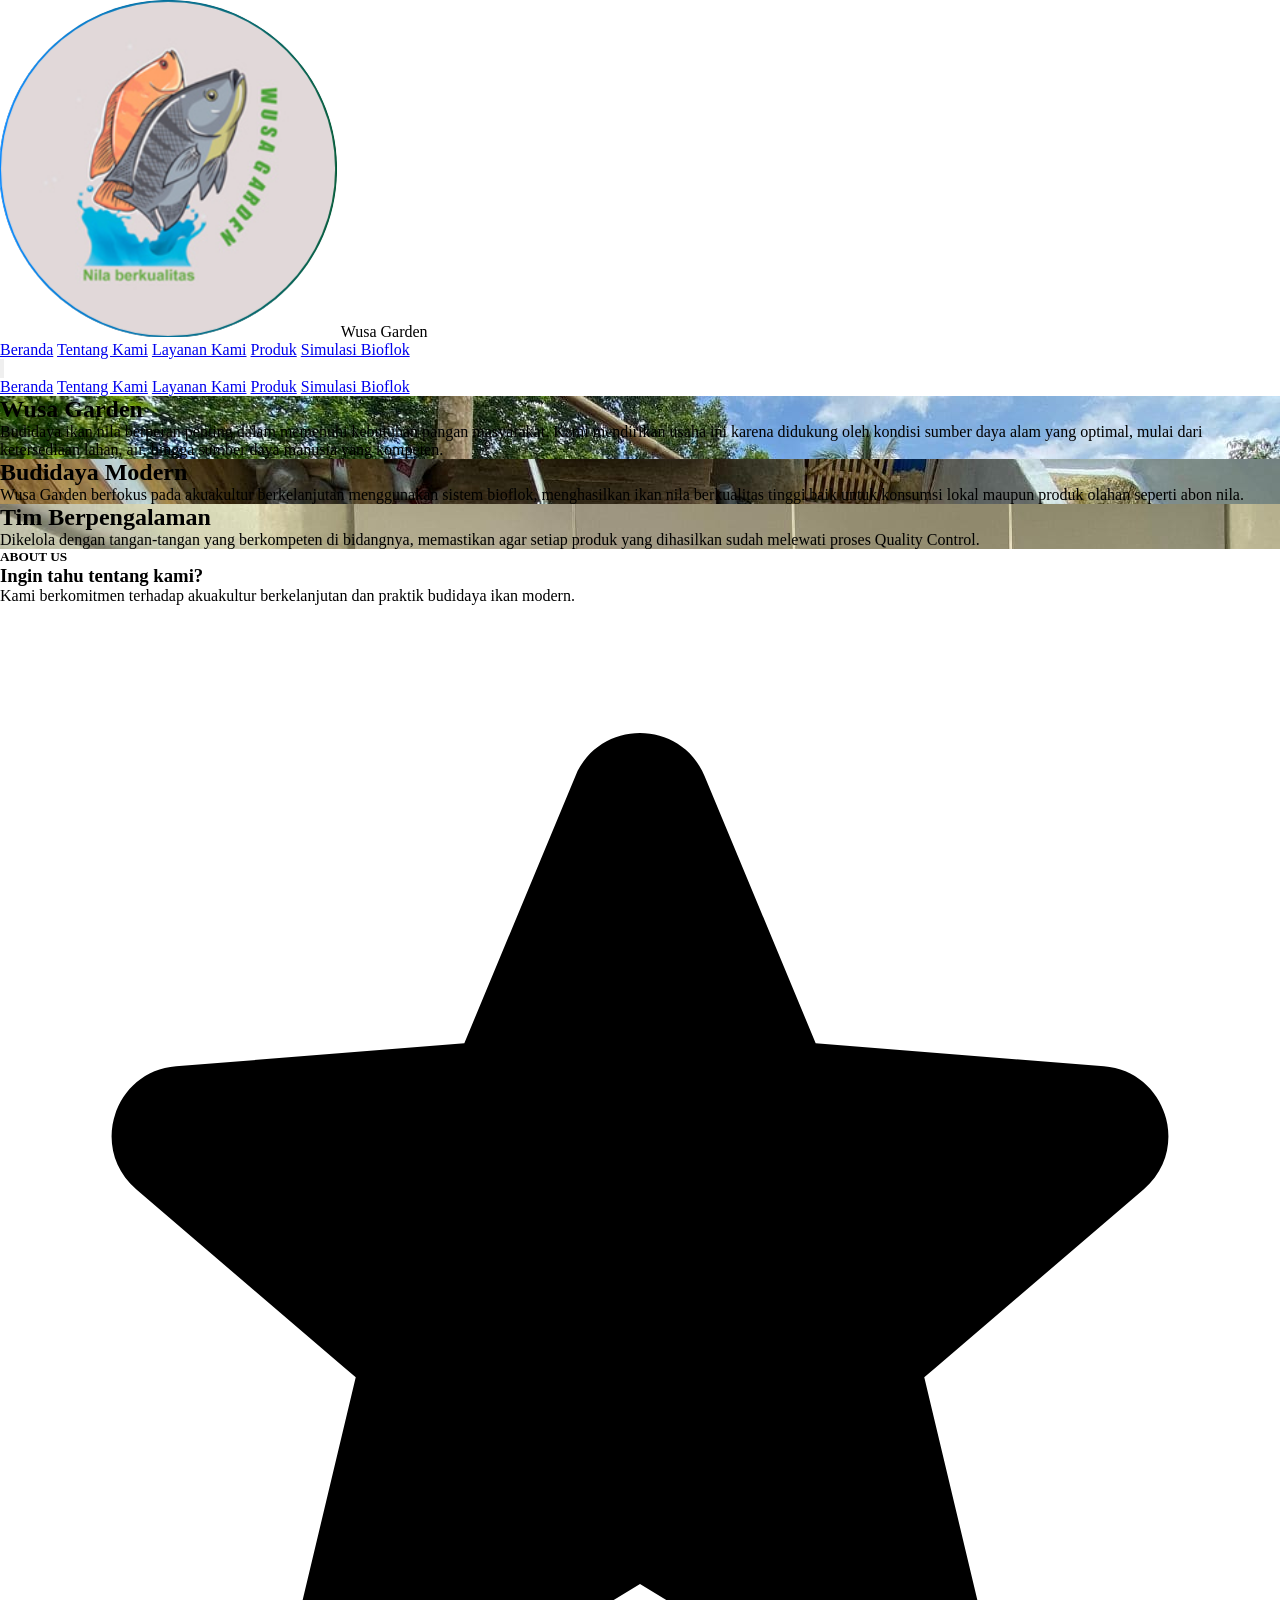
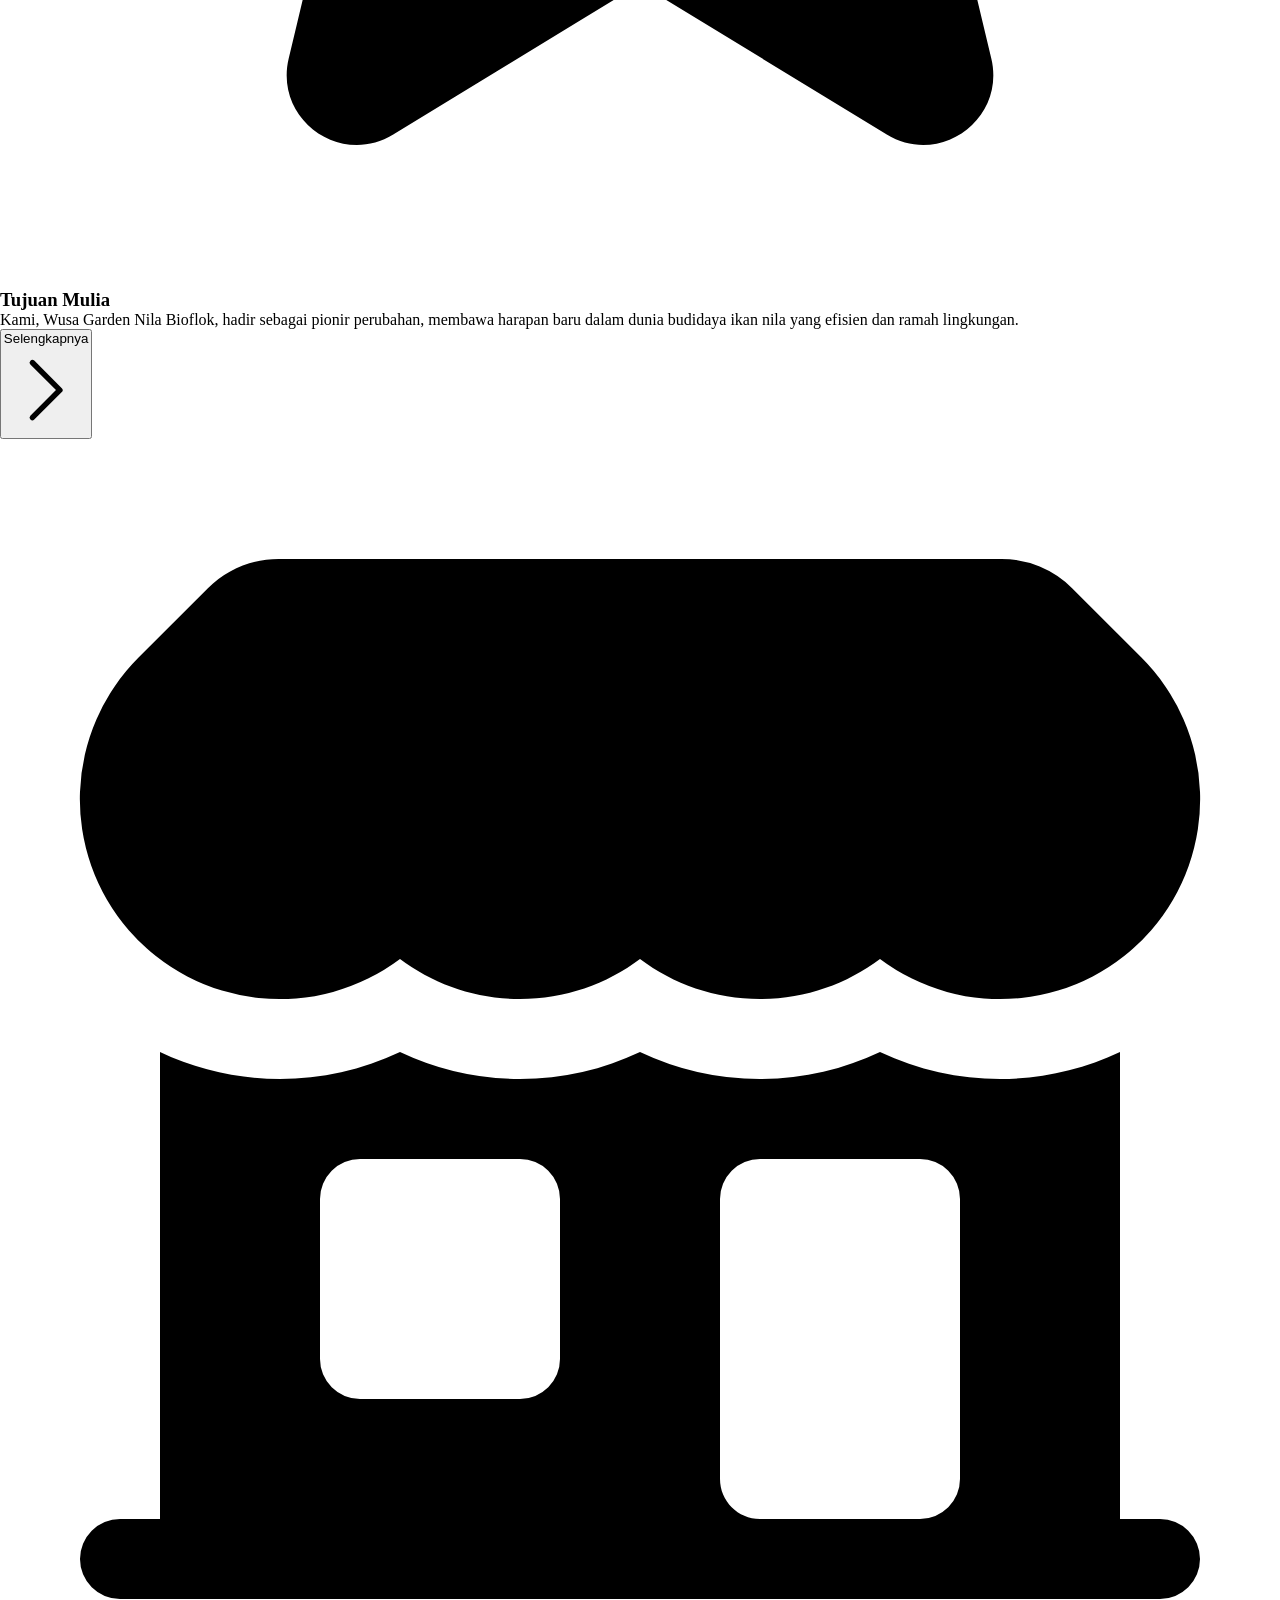
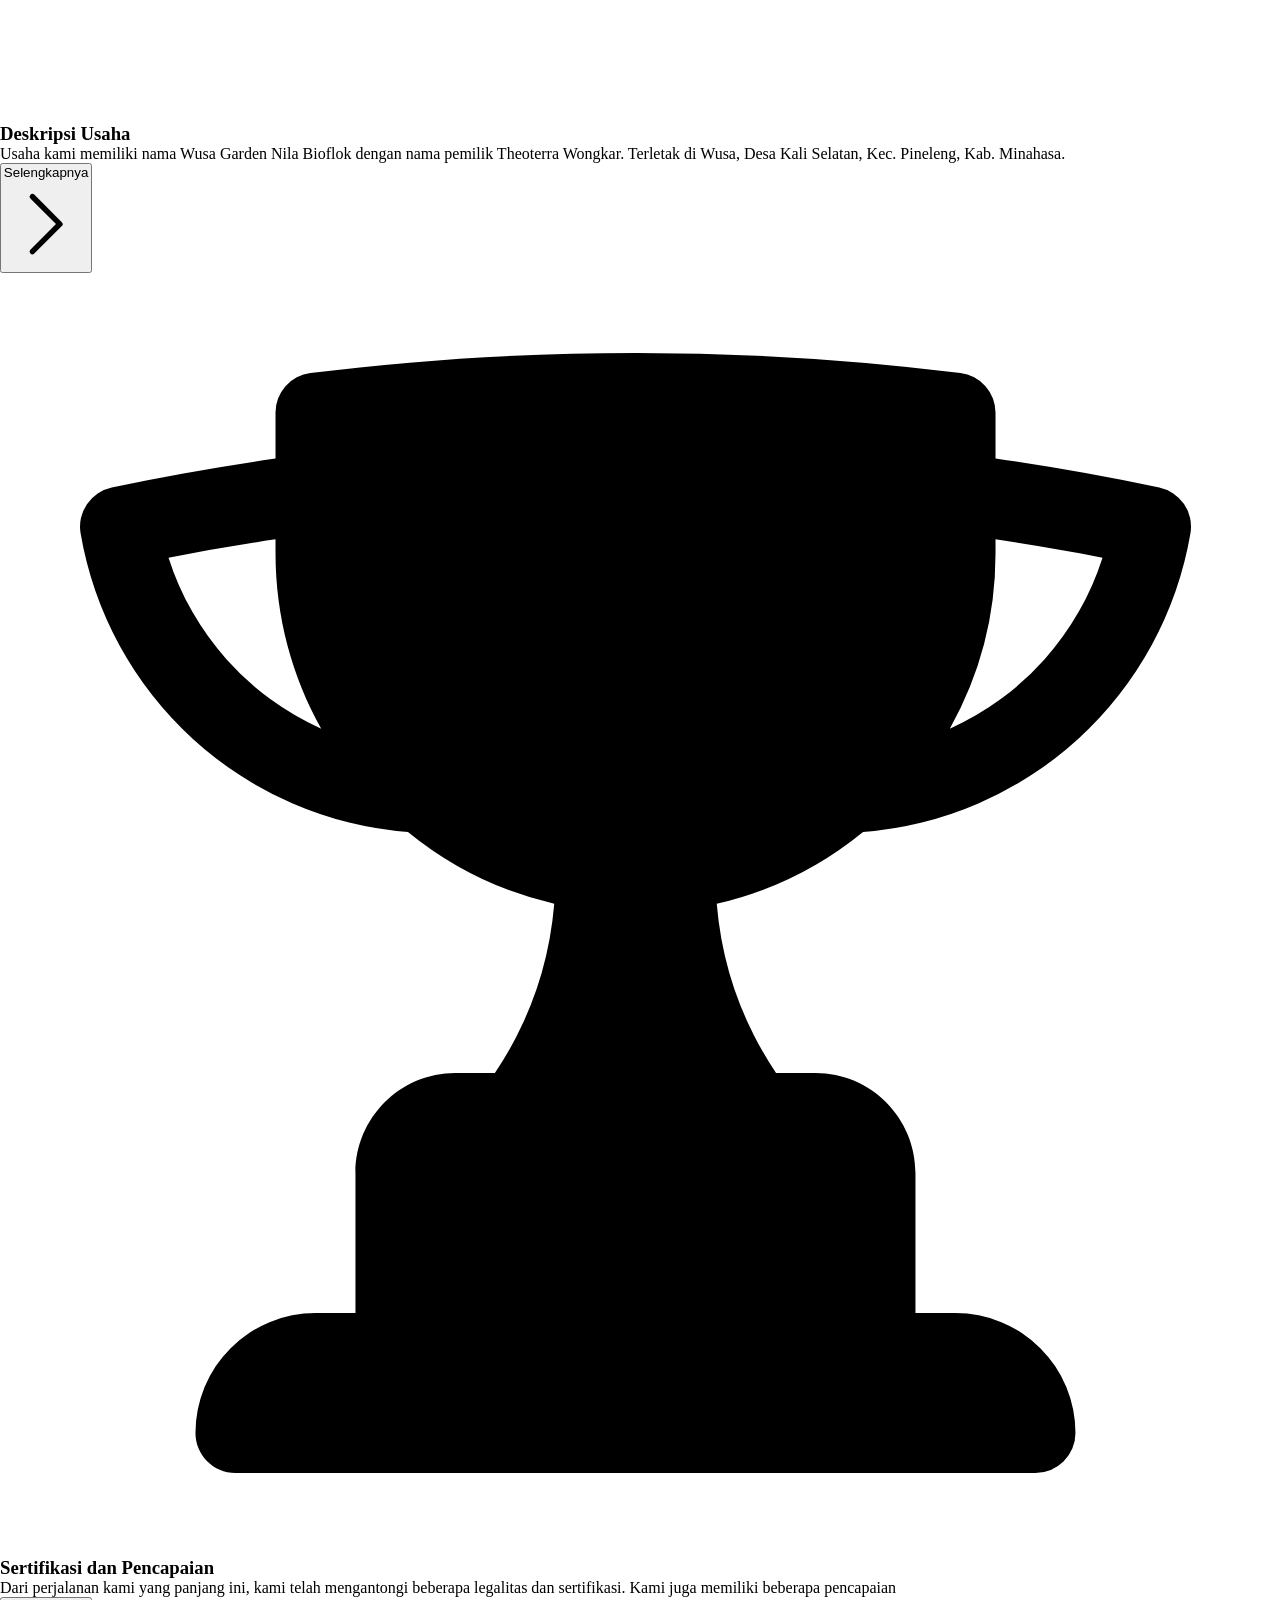
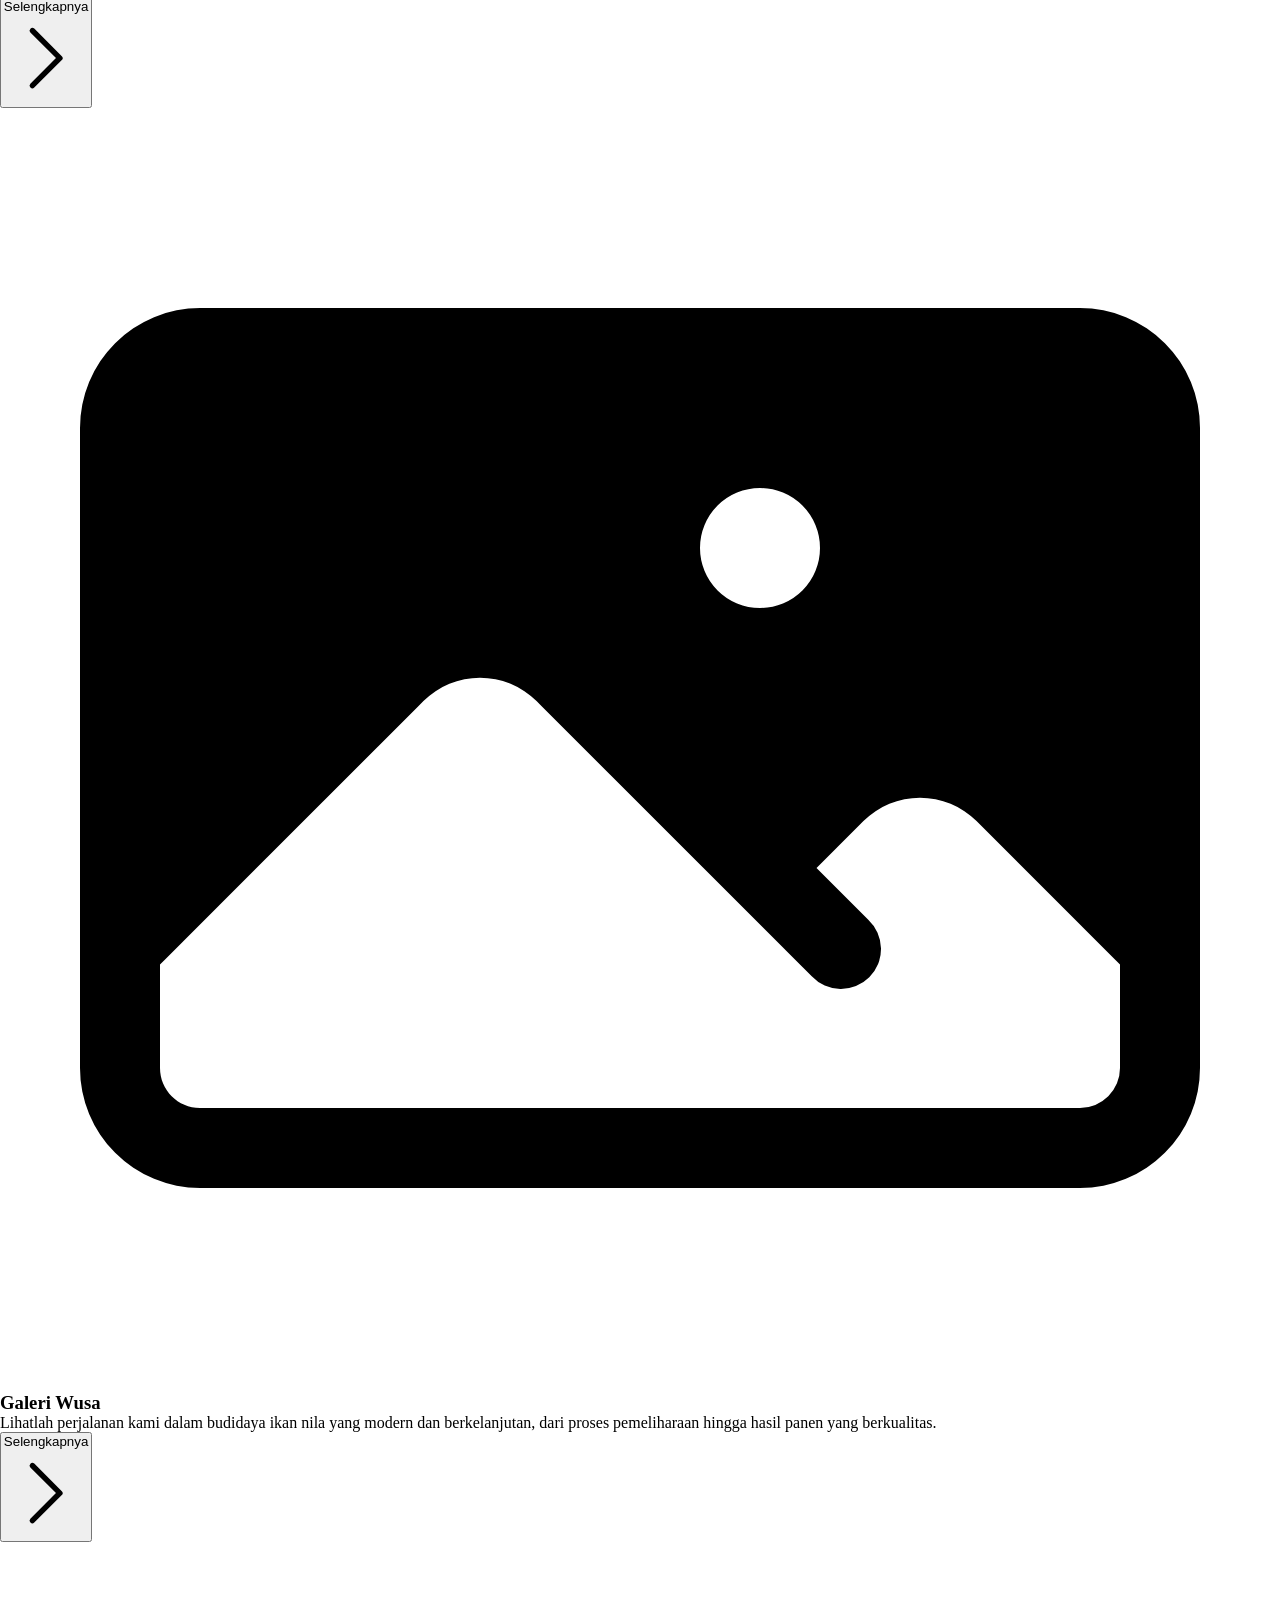
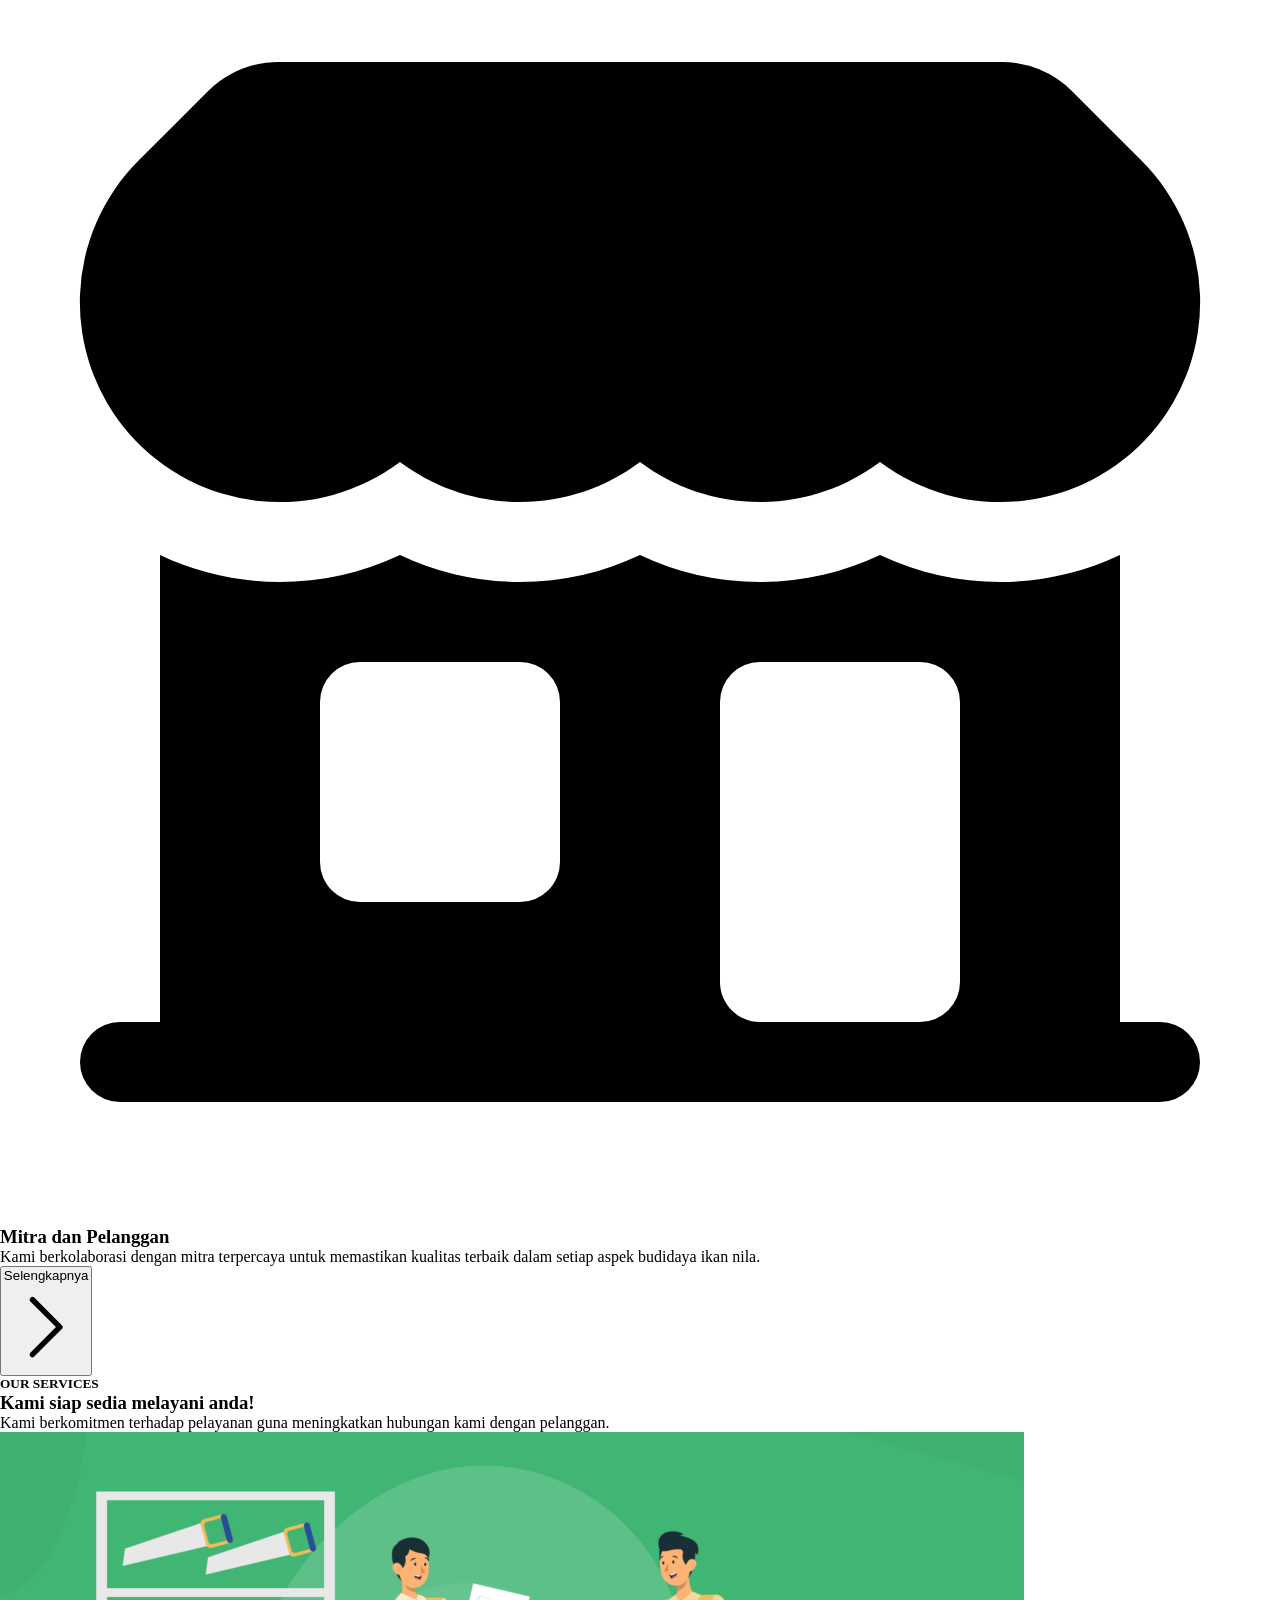
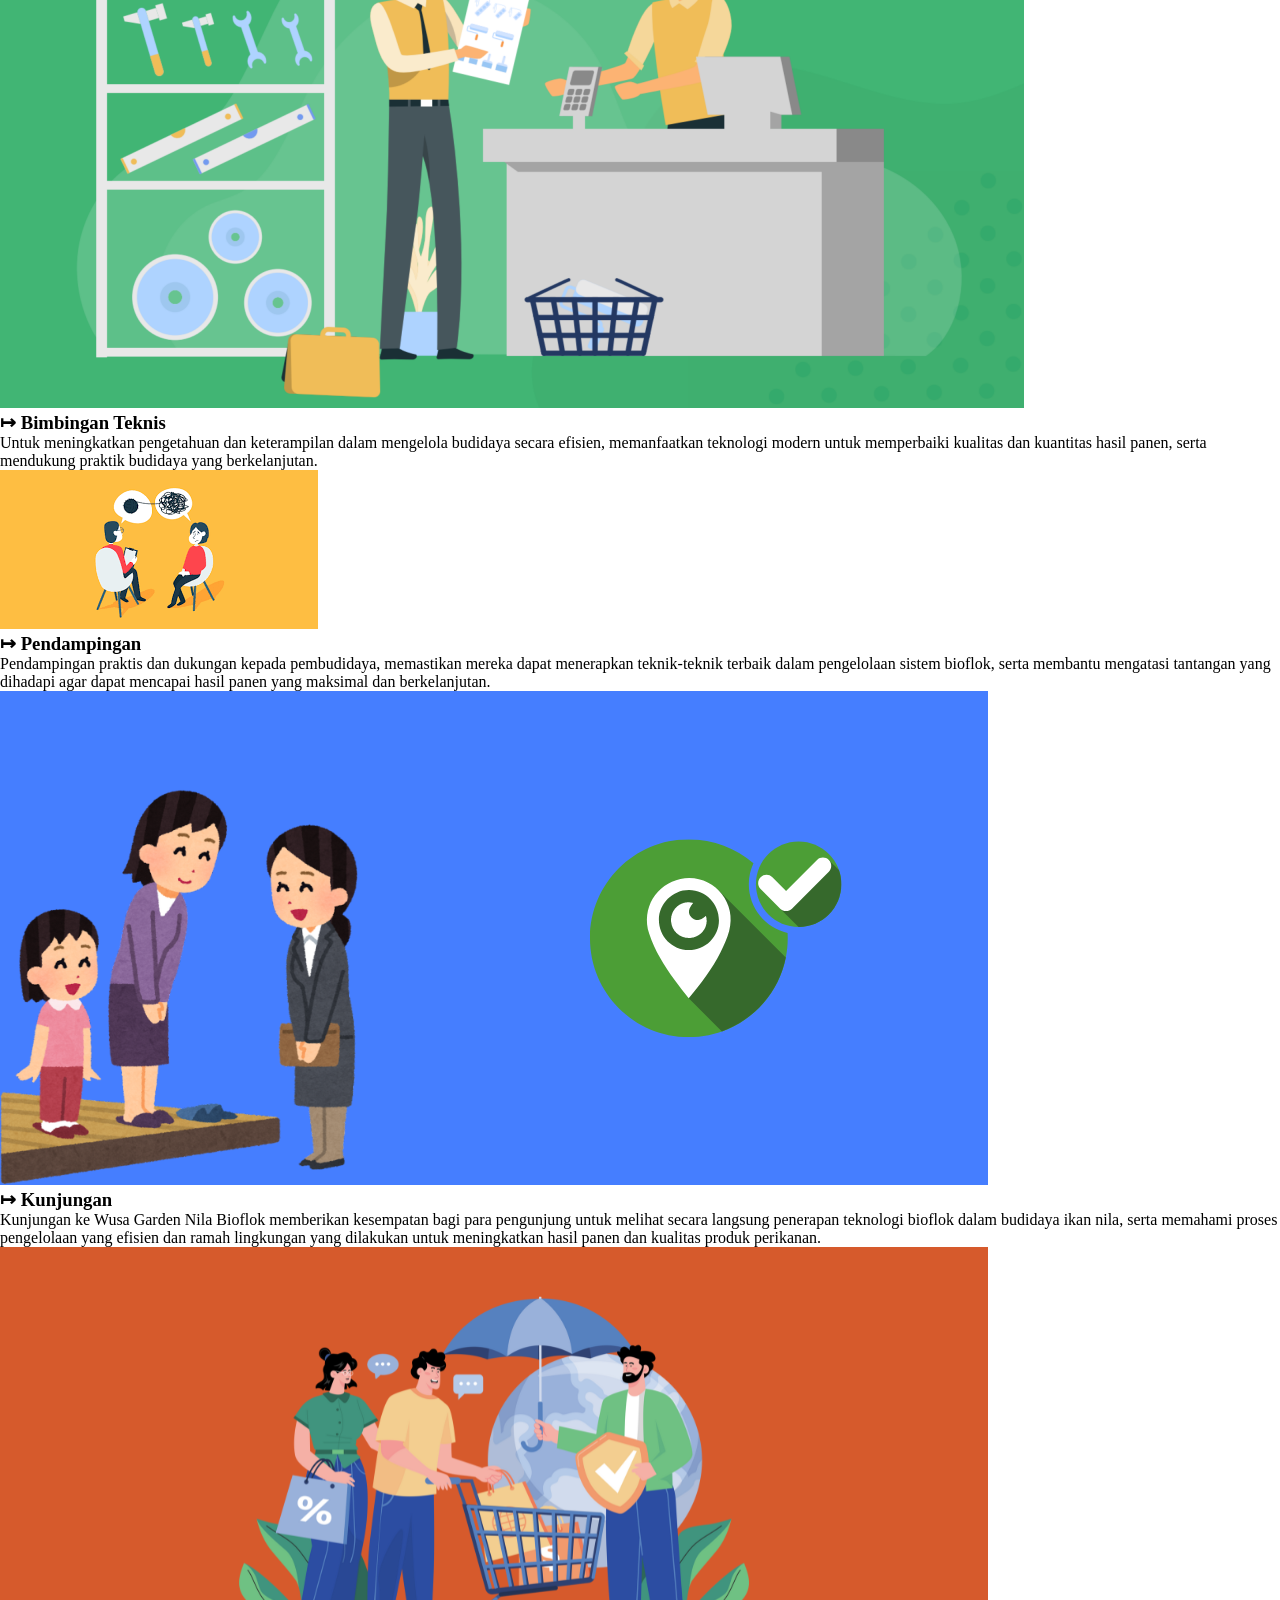
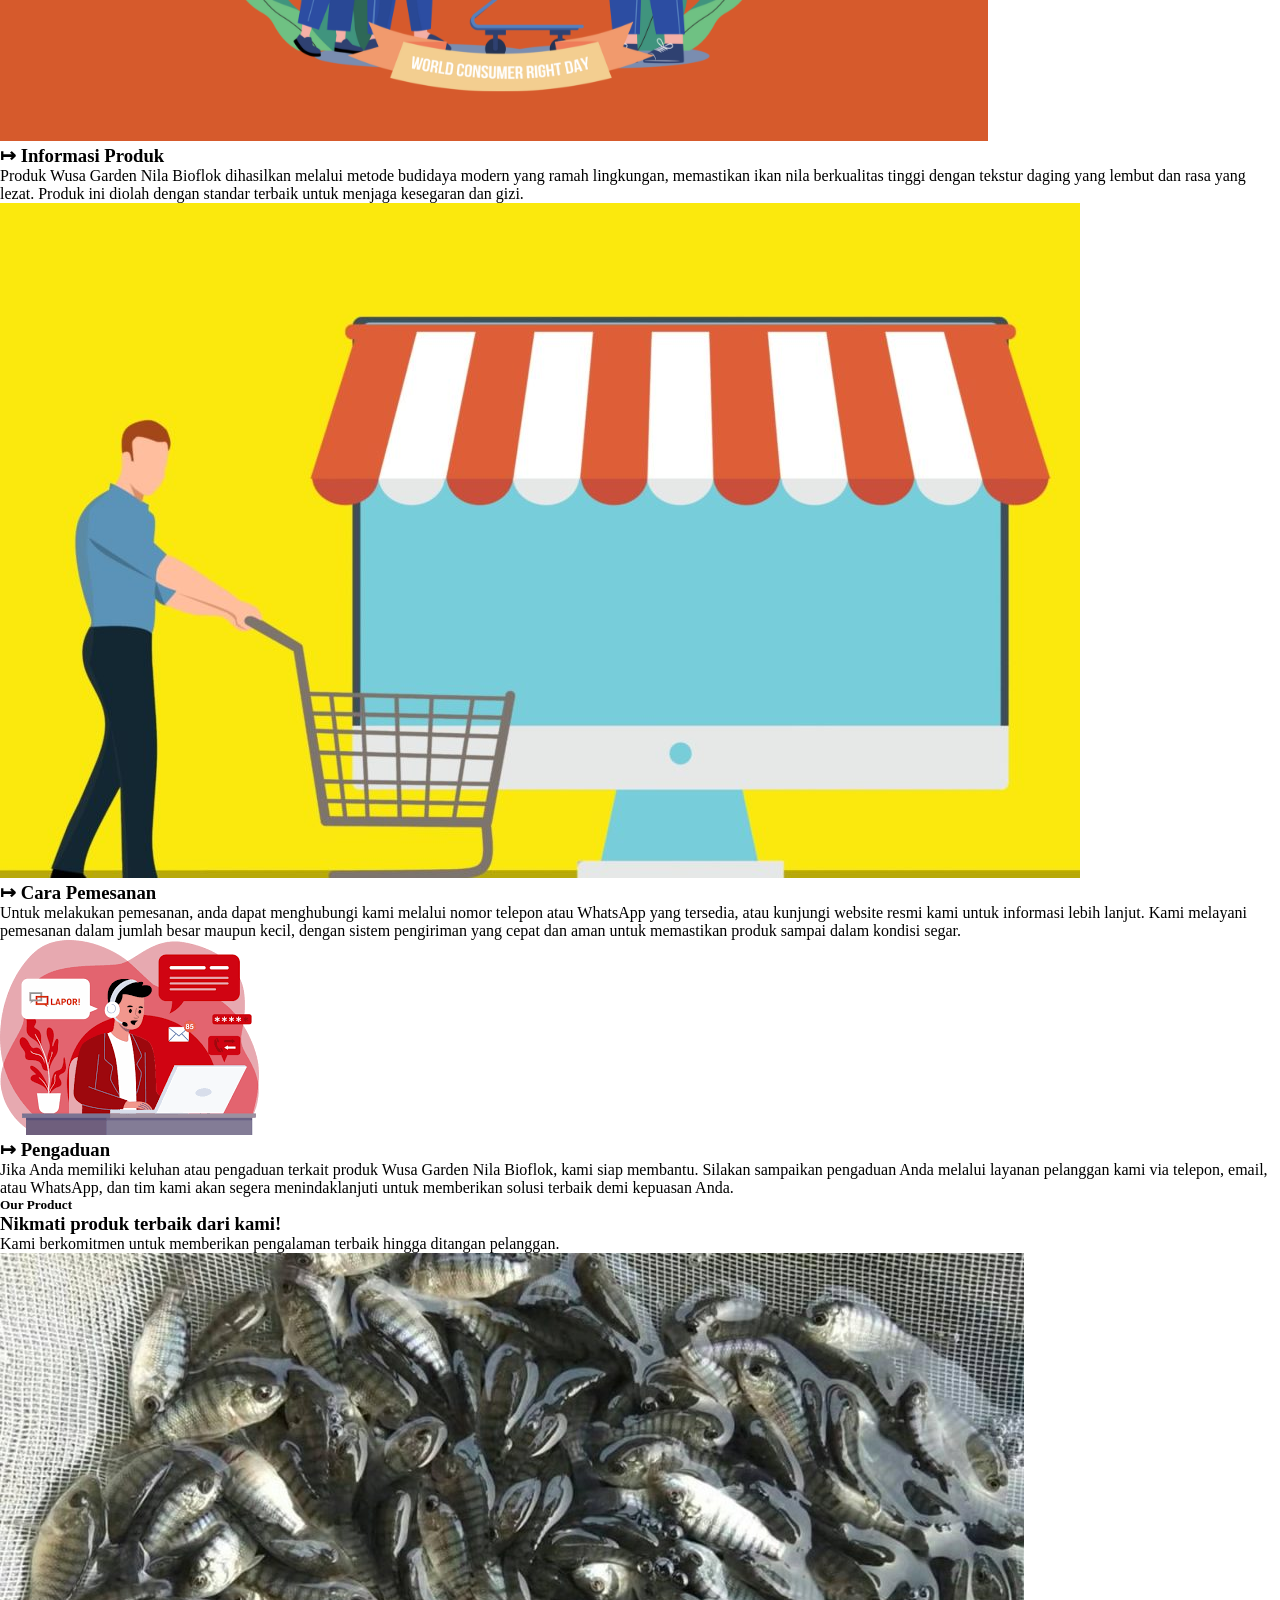
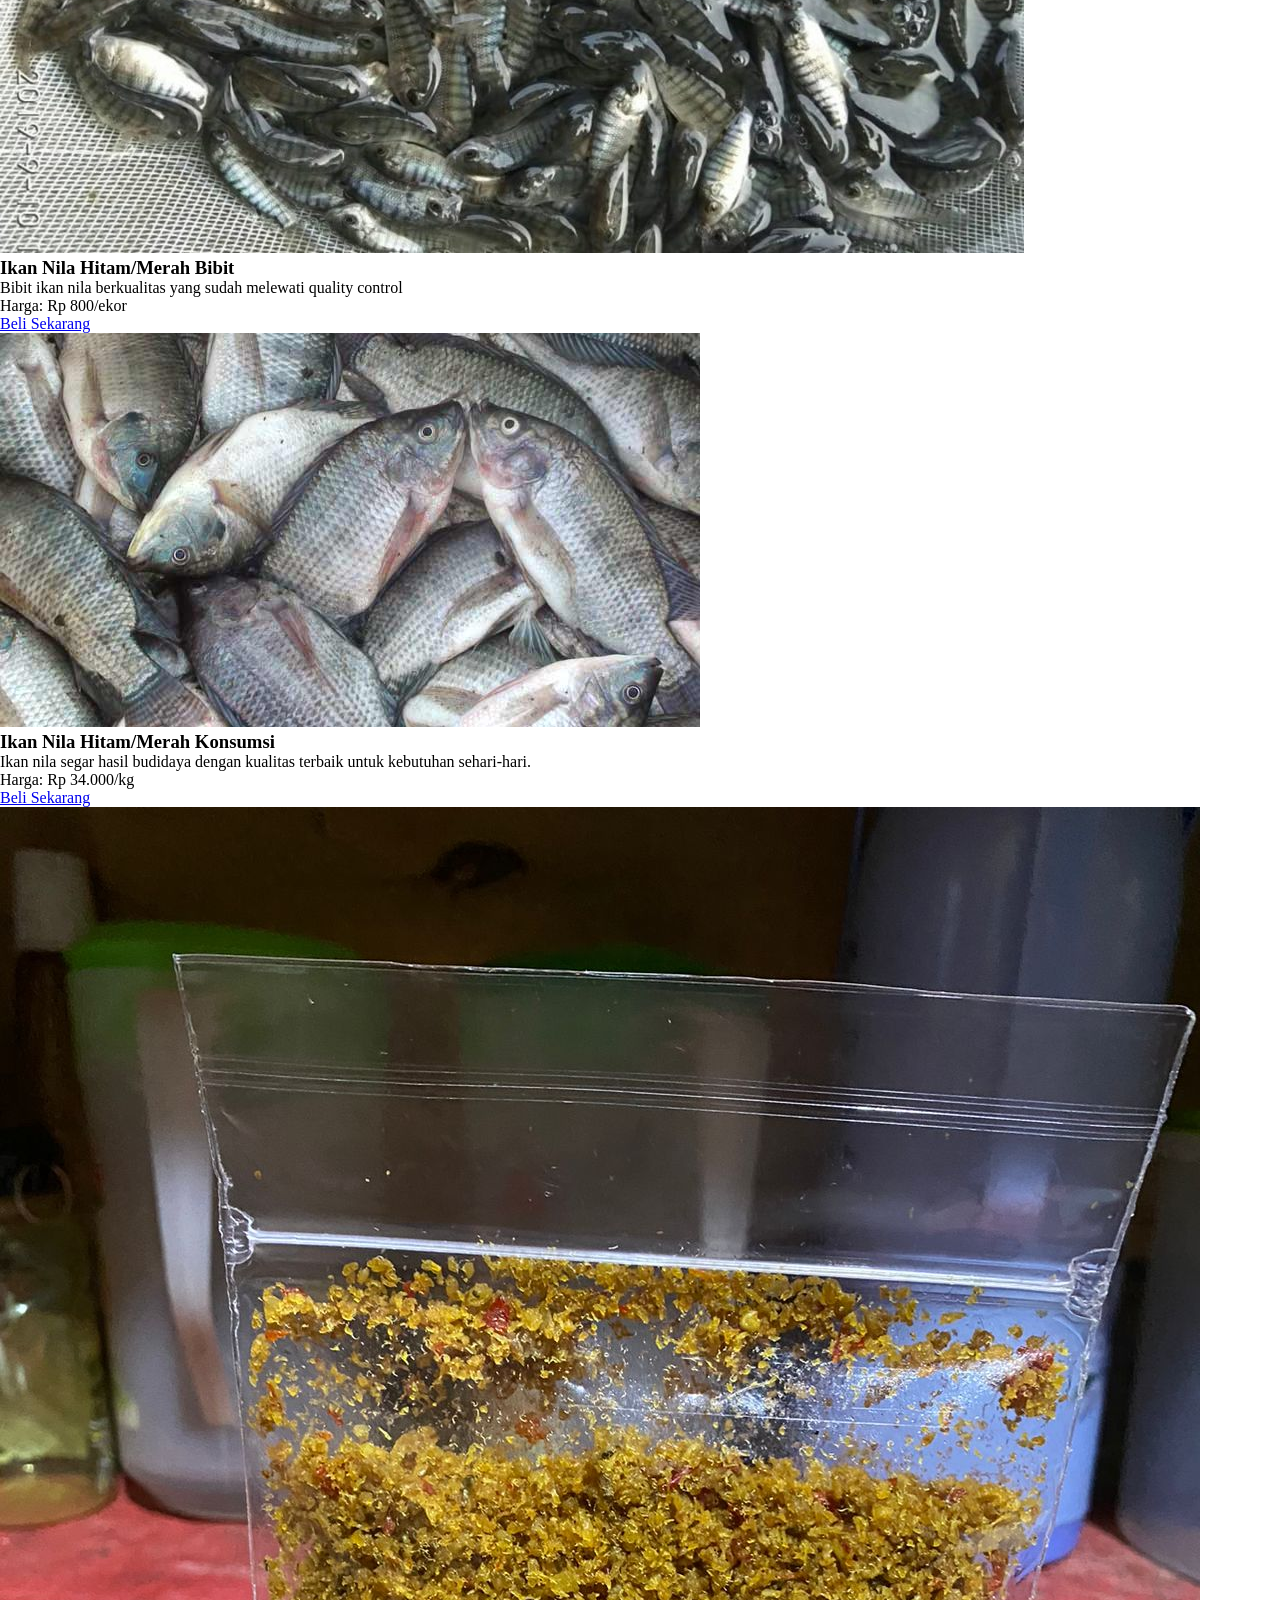
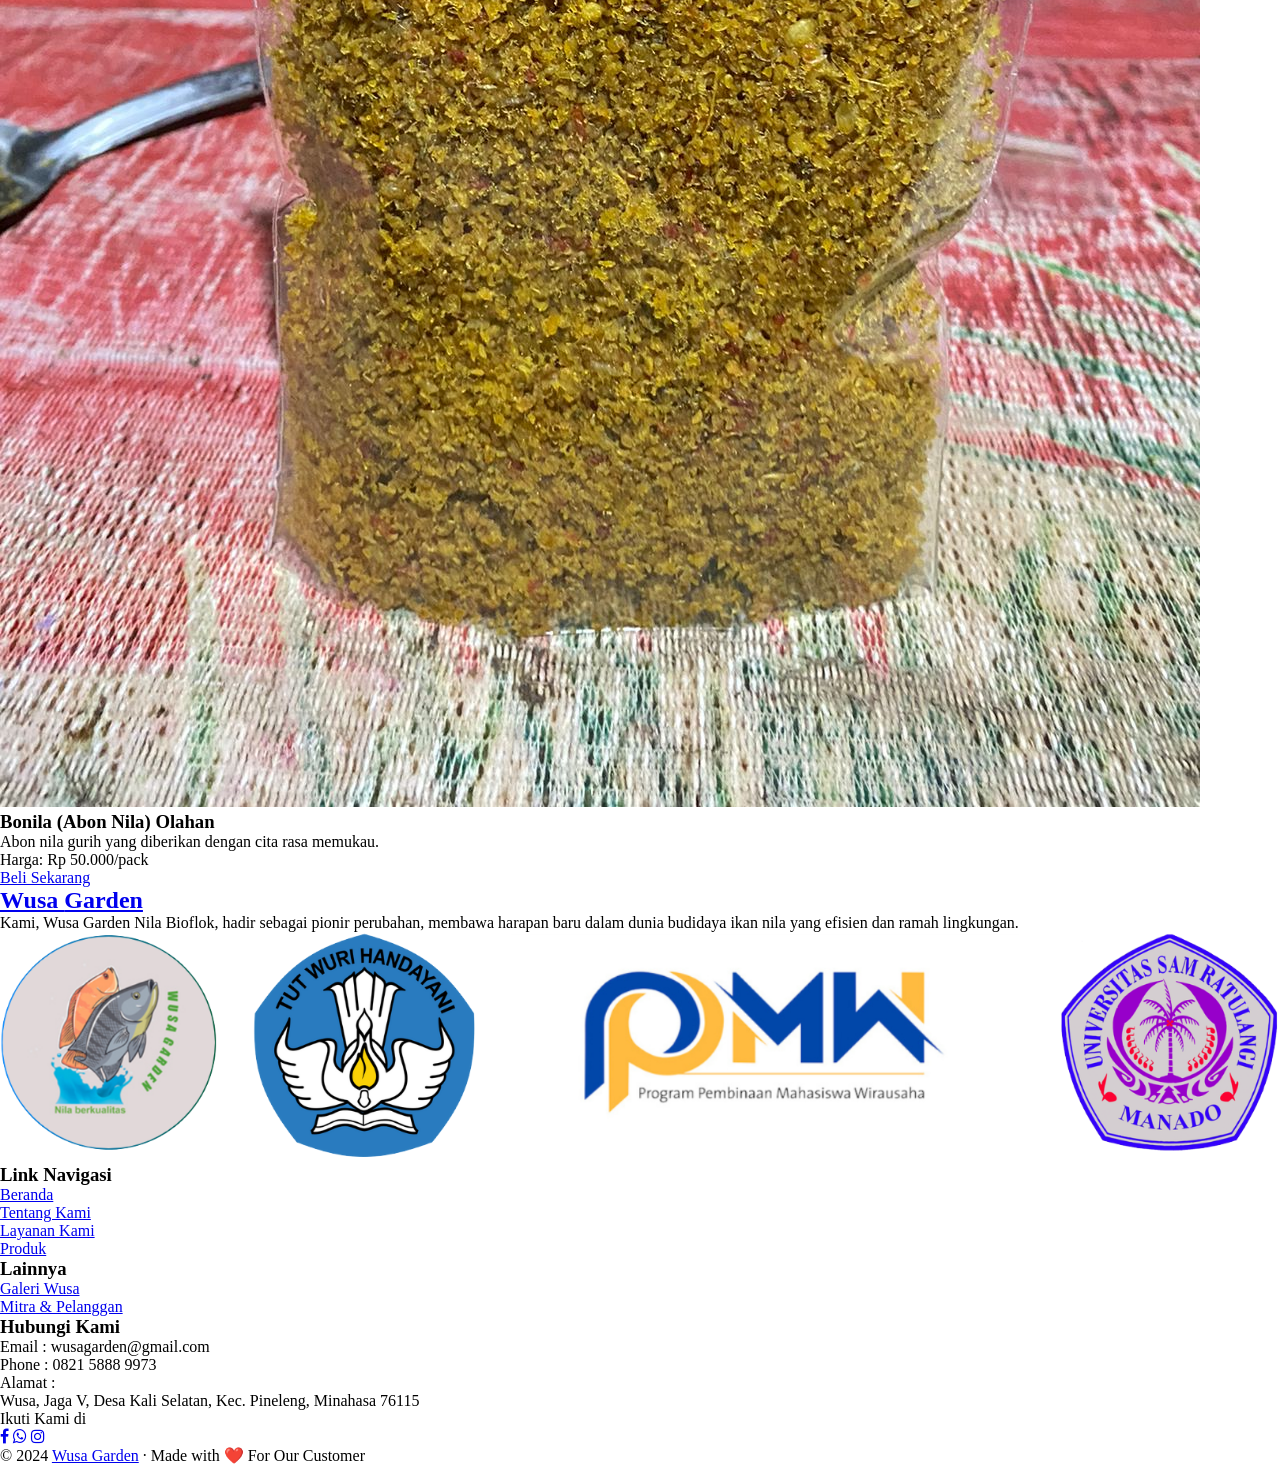
==== commit cfb3f45b: "Memperbaiki view index dan menambah view simulasi" ====
--- a/index.html
+++ b/index.html
@@ -1,1197 +1,841 @@
 <!DOCTYPE html>
 <html lang="en">
-  <head>
-    <meta charset="UTF-8" />
-    <meta name="viewport" content="width=device-width, initial-scale=1.0" />
-    <title>Wusa Garden</title>
-    <script src="https://cdn.tailwindcss.com"></script>
-    <script src="//unpkg.com/alpinejs" defer></script>
-    <link href="https://unpkg.com/aos@2.3.1/dist/aos.css" rel="stylesheet" />
-    <script src="https://unpkg.com/aos@2.3.1/dist/aos.js"></script>
-    <link rel="stylesheet" href="assets/css/style.css" />
-    <link
-      rel="stylesheet"
-      href="https://cdnjs.cloudflare.com/ajax/libs/font-awesome/4.7.0/css/font-awesome.min.css"
-    />
-    <link rel="shortcut icon" href="assets/img/Logo.png" type="image/x-icon" />
-  </head>
-  <body class="bg-gray-100 overflow-x-hidden">
-    <!-- Bar Navigasi -->
-    <nav
-      class="fixed w-full z-50 transition-all duration-500 ease-in-out"
-      :class="{'bg-teal-900 shadow-lg': !isAtTop, 'bg-transparent': isAtTop}"
-      x-data="{ open: false, isAtTop: true }"
-      x-init="window.addEventListener('scroll', () => { isAtTop = window.pageYOffset <= 50 })"
-    >
-      <div class="container mx-auto max-w-full px-7">
-        <div class="flex justify-between items-center py-1">
-          <!-- Logo -->
-          <div class="flex items-center">
-            <img
-              src="assets/img/Logo.png"
-              alt="Logo"
-              class="w-8 my-3 ml-2 md:ml-5 cursor-alias hover:animate-spin max-w-full"
-            />
-            <span
-              class="text-2xl pl-3 font-bold text-white cursor-alias hover:text-teal-400 hover:skew-y-3 animate-pulse transition duration-300"
-            >
-              Wusa <span class="text-indigo-400">Garden</span>
-            </span>
-          </div>
-          <!-- Navbar Links -->
-          <div class="text-white hidden md:flex space-x-8 font-semibold">
-            <a
-              href="#beranda"
-              class="hover:text-gray-300 hover:-translate-y-1 transition duration-300"
-              >Beranda</a
-            >
-            <a
-              href="#tentang"
-              class="hover:text-gray-300 hover:-translate-y-1 transition duration-300"
-              >Tentang Kami</a
-            >
-            <a
-              href="#layanan"
-              class="hover:text-gray-300 hover:-translate-y-1 transition duration-300"
-              >Layanan Kami</a
-            >
-            <a
-              href="#produk"
-              class="hover:text-gray-300 hover:-translate-y-1 transition duration-300"
-              >Produk</a
-            >
-          </div>
-          <!-- Mobile Menu Button -->
-          <div class="md:hidden">
-            <button @click="open = !open" class="text-white focus:outline-none">
-              <svg
-                class="w-6 h-6"
-                fill="none"
-                stroke="currentColor"
-                viewBox="0 0 24 24"
-                xmlns="http://www.w3.org/2000/svg"
-              >
-                <path
-                  stroke-linecap="round"
-                  stroke-linejoin="round"
-                  stroke-width="2"
-                  d="M4 6h16M4 12h16M4 18h16"
-                ></path>
+
+<head>
+  <meta charset="UTF-8" />
+  <meta name="viewport" content="width=device-width, initial-scale=1.0" />
+  <title>Wusa Garden</title>
+  <script src="https://cdn.tailwindcss.com"></script>
+  <script src="//unpkg.com/alpinejs" defer></script>
+  <link href="https://unpkg.com/aos@2.3.1/dist/aos.css" rel="stylesheet" />
+  <script src="https://unpkg.com/aos@2.3.1/dist/aos.js"></script>
+  <link rel="stylesheet" href="assets/css/style.css" />
+  <link rel="stylesheet" href="https://cdnjs.cloudflare.com/ajax/libs/font-awesome/4.7.0/css/font-awesome.min.css" />
+  <link rel="shortcut icon" href="assets/img/Logo.png" type="image/x-icon" />
+</head>
+
+<body class="bg-gray-100 overflow-x-hidden">
+  <!-- Bar Navigasi -->
+  <nav class="fixed w-full z-50 transition-all duration-500 ease-in-out"
+    :class="{'bg-teal-900 shadow-lg': !isAtTop, 'bg-transparent': isAtTop}" x-data="{ open: false, isAtTop: true }"
+    x-init="window.addEventListener('scroll', () => { isAtTop = window.pageYOffset <= 50 })">
+    <div class="container mx-auto max-w-full px-7">
+      <div class="flex justify-between items-center py-1">
+        <!-- Logo -->
+        <div class="flex items-center">
+          <img src="assets/img/Logo.png" alt="Logo"
+            class="w-8 my-3 ml-2 md:ml-5 cursor-alias hover:animate-spin max-w-full" />
+          <span
+            class="text-2xl pl-3 font-bold text-white cursor-alias hover:text-teal-400 hover:skew-y-3 animate-pulse transition duration-300">
+            Wusa <span class="text-indigo-400">Garden</span>
+          </span>
+        </div>
+        <!-- Navbar Links -->
+        <div class="text-white hidden md:flex items-center space-x-8 font-semibold">
+          <a href="#beranda" class="hover:text-gray-300 hover:-translate-y-1 transition duration-300">Beranda</a>
+          <a href="#tentang" class="hover:text-gray-300 hover:-translate-y-1 transition duration-300">Tentang Kami</a>
+          <a href="#layanan" class="hover:text-gray-300 hover:-translate-y-1 transition duration-300">Layanan Kami</a>
+          <a href="#produk" class="hover:text-gray-300 hover:-translate-y-1 transition duration-300">Produk</a>
+          <a href="simulasi.html"
+            class="inline-block px-4 py-2 bg-gray-800 text-white rounded-lg font-semibold shadow-md hover:bg-indigo-400 hover:text-gray-800 transition duration-700">
+            Simulasi Bioflok
+          </a>
+        </div>
+        <!-- Mobile Menu Button -->
+        <div class="md:hidden">
+          <button @click="open = !open" class="text-white focus:outline-none">
+            <svg class="w-6 h-6" fill="none" stroke="currentColor" viewBox="0 0 24 24"
+              xmlns="http://www.w3.org/2000/svg">
+              <path stroke-linecap="round" stroke-linejoin="round" stroke-width="2" d="M4 6h16M4 12h16M4 18h16"></path>
+            </svg>
+          </button>
+        </div>
+      </div>
+      <!-- Dropdown Menu -->
+      <div x-show="open" class="md:hidden w-full">
+        <a href="#beranda" class="block py-2 text-white hover:text-gray-800">Beranda</a>
+        <a href="#tentang" class="block py-2 text-white hover:text-gray-800">Tentang Kami</a>
+        <a href="#layanan" class="block py-2 text-white hover:text-gray-800">Layanan Kami</a>
+        <a href="#produk" class="block py-2 text-white hover:text-gray-800">Produk</a>
+        <a href="simulasi.html"
+          class="inline-block mb-4 py-2 px-4 w-full text-center text-white bg-slate-900 rounded-lg">
+          Simulasi Bioflok
+        </a>
+      </div>
+    </div>
+  </nav>
+
+  <!-- Hero Section -->
+  <section id="beranda" class="relative h-screen overflow-hidden"
+    x-data="{ currentSlide: 0, slides: [0, 1, 2], interval: null }"
+    x-init="interval = setInterval(() => { currentSlide = (currentSlide + 1) % slides.length }, 5000)"
+    @mouseenter="clearInterval(interval)"
+    @mouseleave="interval = setInterval(() => { currentSlide = (currentSlide + 1) % slides.length }, 5000)">
+    <!-- Slide Container -->
+    <div class="absolute inset-0 flex transition-transform duration-700 ease-in-out"
+      :style="{ transform: `translateX(-${currentSlide * 100}%)` }">
+      <!-- Slide 1 -->
+      <div class="w-full h-full flex-shrink-0 bg-cover bg-center bg-fixed"
+        style="background-image: url('assets/img/cover-1.jpg')">
+        <div
+          class="h-full w-full flex flex-col items-start justify-center bg-black bg-opacity-50 md:backdrop-blur-sm hover:backdrop-blur-none duration-500 pl-8 md:pl-24 p-4 md:p-8">
+          <h2 class="text-white text-4xl md:text-5xl font-bold mb-4">
+            Wusa Garden
+          </h2>
+          <p class="text-white text-base md:text-lg max-w-lg">
+            Budidaya ikan nila berperan penting dalam memenuhi kebutuhan
+            pangan masyarakat. Kami mendirikan usaha ini karena didukung oleh
+            kondisi sumber daya alam yang optimal, mulai dari ketersediaan
+            lahan, air, hingga sumber daya manusia yang kompeten.
+          </p>
+        </div>
+      </div>
+
+      <!-- Slide 2 -->
+      <div class="w-full h-full flex-shrink-0 bg-cover bg-center bg-fixed"
+        style="background-image: url('assets/img/cover-2.jpg')">
+        <div
+          class="h-full w-full flex flex-col items-center justify-center bg-black bg-opacity-50 md:backdrop-blur-sm hover:backdrop-blur-none duration-500">
+          <h2 class="text-white text-4xl md:text-5xl font-bold mb-4">
+            Budidaya Modern
+          </h2>
+          <p class="text-white text-base text-center md:text-lg max-w-lg">
+            Wusa Garden berfokus pada akuakultur berkelanjutan menggunakan
+            sistem bioflok, menghasilkan ikan nila berkualitas tinggi baik
+            untuk konsumsi lokal maupun produk olahan seperti abon nila.
+          </p>
+        </div>
+      </div>
+
+      <!-- Slide 3 -->
+      <div class="w-full h-full flex-shrink-0 bg-cover bg-center bg-fixed"
+        style="background-image: url('assets/img/cover-3.jpg')">
+        <div
+          class="h-full w-full flex flex-col items-end justify-center bg-black bg-opacity-50 md:backdrop-blur-sm hover:backdrop-blur-none duration-500 pr-8 md:pr-24 p-4 md:p-8">
+          <h2 class="text-white text-right text-4xl md:text-5xl font-bold mb-4">
+            Tim Berpengalaman
+          </h2>
+          <p class="text-white text-base text-right md:text-lg max-w-lg">
+            Dikelola dengan tangan-tangan yang berkompeten di bidangnya,
+            memastikan agar setiap produk yang dihasilkan sudah melewati
+            proses Quality Control.
+          </p>
+        </div>
+      </div>
+    </div>
+
+    <!-- Indicators -->
+    <div class="absolute bottom-5 left-0 right-0 flex justify-center space-x-3">
+      <template x-for="(slide, index) in slides" :key="index">
+        <button class="w-4 h-4 rounded-full border-2 border-white" :class="{ 'bg-white': currentSlide === index }"
+          @click="currentSlide = index"></button>
+      </template>
+    </div>
+  </section>
+
+  <!-- About Us Section -->
+  <section id="tentang" class="py-20 bg-gray-800 text-white">
+    <div class="container mx-auto px-4">
+      <h5 class="text-sm md:text-md font-bold text-teal-500 mb-1" data-aos="fade-up">
+        ABOUT US
+      </h5>
+      <h3 class="text-xl md:text-3xl font-bold mb-2" data-aos="fade-up">
+        Ingin tahu tentang kami?
+      </h3>
+      <p class="text-gray-300 text-sm md:text-md mb-8" data-aos="fade-up" data-aos-delay="100">
+        Kami berkomitmen terhadap akuakultur berkelanjutan dan praktik
+        budidaya ikan modern.
+      </p>
+
+      <style>
+        [x-cloak] {
+          display: none;
+        }
+      </style>
+      <!-- Card -->
+      <div id="galeri" x-data="{ openModal: null }" class="galeri tentang grid md:grid-cols-3 gap-8 mt-12 text-center">
+        <!-- Card 1: Tujuan Mulia -->
+        <div
+          class="bg-slate-900 py-4 px-6 rounded-xl border border-slate-900 hover:border hover:border-teal-500 transition"
+          data-aos="fade-up-right" data-aos-delay="300">
+          <svg xmlns="http://www.w3.org/2000/svg" viewBox="0 0 24 24" fill="currentColor"
+            class="size-8 block mx-auto text-violet-500">
+            <path fill-rule="evenodd"
+              d="M10.788 3.21c.448-1.077 1.976-1.077 2.424 0l2.082 5.006 5.404.434c1.164.093 1.636 1.545.749 2.305l-4.117 3.527 1.257 5.273c.271 1.136-.964 2.033-1.96 1.425L12 18.354 7.373 21.18c-.996.608-2.231-.29-1.96-1.425l1.257-5.273-4.117-3.527c-.887-.76-.415-2.212.749-2.305l5.404-.434 2.082-5.005Z"
+              clip-rule="evenodd" />
+          </svg>
+          <h3 class="text-md font-bold my-2">Tujuan Mulia</h3>
+          <p class="text-gray-300 text-base md:text-sm leading-relaxed mb-5">
+            Kami, Wusa Garden Nila Bioflok, hadir sebagai pionir perubahan,
+            membawa harapan baru dalam dunia budidaya ikan nila yang efisien
+            dan ramah lingkungan.
+          </p>
+          <button @click="openModal = openModal === 1 ? null : 1" class="text-blue-400 hover:underline"
+            data-aos="zoom-in-right" data-aos-delay="400">
+            <p class="animate-move-up-down md:text-sm text-blue-400"
+              style="animation: move-up-down 2s infinite ease-in-out">
+              Selengkapnya
+              <svg xmlns="http://www.w3.org/2000/svg" viewBox="0 0 24 24" fill="currentColor" class="size-4 inline">
+                <path fill-rule="evenodd"
+                  d="M16.28 11.47a.75.75 0 0 1 0 1.06l-7.5 7.5a.75.75 0 0 1-1.06-1.06L14.69 12 7.72 5.03a.75.75 0 0 1 1.06-1.06l7.5 7.5Z"
+                  clip-rule="evenodd" />
               </svg>
-            </button>
-          </div>
-        </div>
-        <!-- Dropdown Menu -->
-        <div x-show="open" class="md:hidden w-full">
-          <a href="#beranda" class="block py-2 text-white hover:text-gray-800"
-            >Beranda</a
-          >
-          <a href="#tentang" class="block py-2 text-white hover:text-gray-800"
-            >Tentang Kami</a
-          >
-          <a href="#layanan" class="block py-2 text-white hover:text-gray-800"
-            >Layanan Kami</a
-          >
-          <a href="#produk" class="block py-2 text-white hover:text-gray-800"
-            >Produk</a
-          >
-        </div>
-      </div>
-    </nav>
-
-    <!-- Hero Section -->
-    <section
-      id="beranda"
-      class="relative h-screen overflow-hidden"
-      x-data="{ currentSlide: 0, slides: [0, 1, 2], interval: null }"
-      x-init="interval = setInterval(() => { currentSlide = (currentSlide + 1) % slides.length }, 5000)"
-      @mouseenter="clearInterval(interval)"
-      @mouseleave="interval = setInterval(() => { currentSlide = (currentSlide + 1) % slides.length }, 5000)"
-    >
-      <!-- Slide Container -->
-      <div
-        class="absolute inset-0 flex transition-transform duration-700 ease-in-out"
-        :style="{ transform: `translateX(-${currentSlide * 100}%)` }"
-      >
-        <!-- Slide 1 -->
-        <div
-          class="w-full h-full flex-shrink-0 bg-cover bg-center bg-fixed"
-          style="background-image: url('assets/img/cover-1.jpg')"
-        >
-          <div
-            class="h-full w-full flex flex-col items-start justify-center bg-black bg-opacity-50 md:backdrop-blur-sm hover:backdrop-blur-none duration-500 pl-8 md:pl-24 p-4 md:p-8"
-          >
-            <h2 class="text-white text-4xl md:text-5xl font-bold mb-4">
-              Wusa Garden
-            </h2>
-            <p class="text-white text-base md:text-lg max-w-lg">
-              Budidaya ikan nila berperan penting dalam memenuhi kebutuhan
-              pangan masyarakat. Kami mendirikan usaha ini karena didukung oleh
-              kondisi sumber daya alam yang optimal, mulai dari ketersediaan
-              lahan, air, hingga sumber daya manusia yang kompeten.
-            </p>
-          </div>
-        </div>
-
-        <!-- Slide 2 -->
-        <div
-          class="w-full h-full flex-shrink-0 bg-cover bg-center bg-fixed"
-          style="background-image: url('assets/img/cover-2.jpg')"
-        >
-          <div
-            class="h-full w-full flex flex-col items-center justify-center bg-black bg-opacity-50 md:backdrop-blur-sm hover:backdrop-blur-none duration-500"
-          >
-            <h2 class="text-white text-4xl md:text-5xl font-bold mb-4">
-              Budidaya Modern
-            </h2>
-            <p class="text-white text-base text-center md:text-lg max-w-lg">
-              Wusa Garden berfokus pada akuakultur berkelanjutan menggunakan
-              sistem bioflok, menghasilkan ikan nila berkualitas tinggi baik
-              untuk konsumsi lokal maupun produk olahan seperti abon nila.
-            </p>
-          </div>
-        </div>
-
-        <!-- Slide 3 -->
-        <div
-          class="w-full h-full flex-shrink-0 bg-cover bg-center bg-fixed"
-          style="background-image: url('assets/img/cover-3.jpg')"
-        >
-          <div
-            class="h-full w-full flex flex-col items-end justify-center bg-black bg-opacity-50 md:backdrop-blur-sm hover:backdrop-blur-none duration-500 pr-8 md:pr-24 p-4 md:p-8"
-          >
-            <h2
-              class="text-white text-right text-4xl md:text-5xl font-bold mb-4"
-            >
-              Tim Berpengalaman
-            </h2>
-            <p class="text-white text-base text-right md:text-lg max-w-lg">
-              Dikelola dengan tangan-tangan yang berkompeten di bidangnya,
-              memastikan agar setiap produk yang dihasilkan sudah melewati
-              proses Quality Control.
-            </p>
-          </div>
-        </div>
-      </div>
-
-      <!-- Indicators -->
-      <div
-        class="absolute bottom-5 left-0 right-0 flex justify-center space-x-3"
-      >
-        <template x-for="(slide, index) in slides" :key="index">
-          <button
-            class="w-4 h-4 rounded-full border-2 border-white"
-            :class="{ 'bg-white': currentSlide === index }"
-            @click="currentSlide = index"
-          ></button>
-        </template>
-      </div>
-    </section>
-
-    <!-- About Us Section -->
-    <section id="tentang" class="py-20 bg-gray-800 text-white">
-      <div class="container mx-auto px-4">
-        <h5
-          class="text-sm md:text-md font-bold text-teal-500 mb-1"
-          data-aos="fade-up"
-        >
-          ABOUT US
-        </h5>
-        <h3 class="text-xl md:text-3xl font-bold mb-2" data-aos="fade-up">
-          Ingin tahu tentang kami?
-        </h3>
-        <p
-          class="text-gray-300 text-sm md:text-md mb-8"
-          data-aos="fade-up"
-          data-aos-delay="100"
-        >
-          Kami berkomitmen terhadap akuakultur berkelanjutan dan praktik
-          budidaya ikan modern.
-        </p>
-
-        <style>
-          [x-cloak] {
-            display: none;
-          }
-        </style>
-        <!-- Card -->
-        <div
-          id="galeri"
-          x-data="{ openModal: null }"
-          class="galeri tentang grid md:grid-cols-3 gap-8 mt-12 text-center"
-        >
-          <!-- Card 1: Tujuan Mulia -->
-          <div
-            class="bg-slate-900 py-4 px-6 rounded-xl border border-slate-900 hover:border hover:border-teal-500 transition"
-            data-aos="fade-up-right"
-            data-aos-delay="300"
-          >
-            <svg
-              xmlns="http://www.w3.org/2000/svg"
-              viewBox="0 0 24 24"
-              fill="currentColor"
-              class="size-8 block mx-auto text-violet-500"
-            >
-              <path
-                fill-rule="evenodd"
-                d="M10.788 3.21c.448-1.077 1.976-1.077 2.424 0l2.082 5.006 5.404.434c1.164.093 1.636 1.545.749 2.305l-4.117 3.527 1.257 5.273c.271 1.136-.964 2.033-1.96 1.425L12 18.354 7.373 21.18c-.996.608-2.231-.29-1.96-1.425l1.257-5.273-4.117-3.527c-.887-.76-.415-2.212.749-2.305l5.404-.434 2.082-5.005Z"
-                clip-rule="evenodd"
-              />
-            </svg>
-            <h3 class="text-md font-bold my-2">Tujuan Mulia</h3>
-            <p class="text-gray-300 text-base md:text-sm leading-relaxed mb-5">
+            </p>
+          </button>
+        </div>
+
+        <!-- Modal for Card 1 -->
+        <div x-show="openModal === 1" class="fixed inset-0 z-50 flex items-center justify-center bg-black bg-opacity-75"
+          x-cloak>
+          <div class="bg-slate-900 rounded-lg shadow-lg p-6 max-w-3xl w-full relative overflow-auto max-h-[80vh]">
+            <button @click="openModal = null" class="absolute top-2 right-2 text-white hover:text-gray-700">
+              &times;
+            </button>
+            <h3 class="text-2xl font-bold mb-7">Detail Tujuan Mulia</h3>
+            <p class="text-sm text-justify text-gray-300 indent-7">
               Kami, Wusa Garden Nila Bioflok, hadir sebagai pionir perubahan,
               membawa harapan baru dalam dunia budidaya ikan nila yang efisien
-              dan ramah lingkungan.
-            </p>
-            <button
-              @click="openModal = openModal === 1 ? null : 1"
-              class="text-blue-400 hover:underline"
-              data-aos="zoom-in-right"
-              data-aos-delay="400"
-            >
-              <p
-                class="animate-move-up-down md:text-sm text-blue-400"
-                style="animation: move-up-down 2s infinite ease-in-out"
-              >
-                Selengkapnya
-                <svg
-                  xmlns="http://www.w3.org/2000/svg"
-                  viewBox="0 0 24 24"
-                  fill="currentColor"
-                  class="size-4 inline"
-                >
-                  <path
-                    fill-rule="evenodd"
-                    d="M16.28 11.47a.75.75 0 0 1 0 1.06l-7.5 7.5a.75.75 0 0 1-1.06-1.06L14.69 12 7.72 5.03a.75.75 0 0 1 1.06-1.06l7.5 7.5Z"
-                    clip-rule="evenodd"
-                  />
-                </svg>
+              dan ramah lingkungan. Tidak hanya sekadar menciptakan hasil
+              panen yang melimpah, kami berkomitmen untuk menjadi penggerak
+              transformasi sosial-ekonomi, membuka peluang bagi masyarakat
+              lokal untuk meraih kemandirian melalui wirausaha berbasis
+              perikanan.
+            </p>
+            <button @click="openModal = null"
+              class="block mt-7 text-start text-sm bg-red-900 rounded-lg py-2 px-5 hover:bg-teal-900 duration-300">
+              Kembali
+            </button>
+          </div>
+        </div>
+
+        <!-- Card 2: Deskripsi Usaha -->
+        <div
+          class="bg-slate-900 py-4 px-6 rounded-xl border border-slate-900 hover:border hover:border-teal-500 transition"
+          data-aos="fade-up" data-aos-delay="200">
+          <svg xmlns="http://www.w3.org/2000/svg" viewBox="0 0 24 24" fill="currentColor"
+            class="size-6 size-8 block mx-auto text-orange-500">
+            <path
+              d="M5.223 2.25c-.497 0-.974.198-1.325.55l-1.3 1.298A3.75 3.75 0 0 0 7.5 9.75c.627.47 1.406.75 2.25.75.844 0 1.624-.28 2.25-.75.626.47 1.406.75 2.25.75.844 0 1.623-.28 2.25-.75a3.75 3.75 0 0 0 4.902-5.652l-1.3-1.299a1.875 1.875 0 0 0-1.325-.549H5.223Z" />
+            <path fill-rule="evenodd"
+              d="M3 20.25v-8.755c1.42.674 3.08.673 4.5 0A5.234 5.234 0 0 0 9.75 12c.804 0 1.568-.182 2.25-.506a5.234 5.234 0 0 0 2.25.506c.804 0 1.567-.182 2.25-.506 1.42.674 3.08.675 4.5.001v8.755h.75a.75.75 0 0 1 0 1.5H2.25a.75.75 0 0 1 0-1.5H3Zm3-6a.75.75 0 0 1 .75-.75h3a.75.75 0 0 1 .75.75v3a.75.75 0 0 1-.75.75h-3a.75.75 0 0 1-.75-.75v-3Zm8.25-.75a.75.75 0 0 0-.75.75v5.25c0 .414.336.75.75.75h3a.75.75 0 0 0 .75-.75v-5.25a.75.75 0 0 0-.75-.75h-3Z"
+              clip-rule="evenodd" />
+          </svg>
+          <h3 class="text-md font-bold my-2">Deskripsi Usaha</h3>
+          <p class="text-gray-300 text-base md:text-sm leading-relaxed mb-5">
+            Usaha kami memiliki nama Wusa Garden Nila Bioflok dengan nama
+            pemilik Theoterra Wongkar. Terletak di Wusa, Desa Kali Selatan,
+            Kec. Pineleng, Kab. Minahasa.
+          </p>
+          <button @click="openModal = openModal === 2 ? null : 2" class="text-blue-400 hover:underline"
+            data-aos="zoom-in" data-aos-delay="400">
+            <p class="animate-move-up-down md:text-sm text-blue-400"
+              style="animation: move-up-down 2s infinite ease-in-out">
+              Selengkapnya
+              <svg xmlns="http://www.w3.org/2000/svg" viewBox="0 0 24 24" fill="currentColor" class="size-4 inline">
+                <path fill-rule="evenodd"
+                  d="M16.28 11.47a.75.75 0 0 1 0 1.06l-7.5 7.5a.75.75 0 0 1-1.06-1.06L14.69 12 7.72 5.03a.75.75 0 0 1 1.06-1.06l7.5 7.5Z"
+                  clip-rule="evenodd" />
+              </svg>
+            </p>
+          </button>
+        </div>
+
+        <!-- Modal for Card 2 -->
+        <div x-show="openModal === 2" class="fixed inset-0 z-50 flex items-center justify-center bg-black bg-opacity-75"
+          x-cloak>
+          <div class="bg-slate-900 rounded-lg shadow-lg p-6 max-w-3xl w-full relative overflow-auto max-h-[80vh]">
+            <button @click="openModal = null" class="absolute top-2 right-2 text-white hover:text-gray-700">
+              &times;
+            </button>
+            <h3 class="text-2xl font-bold mb-7">Deskripsi Usaha</h3>
+            <p class="text-sm text-justify text-gray-300 indent-7">
+              Budidaya ikan nila berperan penting dalam memenuhi kebutuhan
+              pangan masyarakat. Kami mendirikan usaha ini karena didukung
+              oleh kondisi sumber daya alam yang optimal, mulai dari
+              ketersediaan lahan, air, hingga sumber daya manusia yang
+              kompeten. Dengan potensi besar untuk sukses, kami menerapkan
+              metode budidaya modern, yaitu sistem bioflok, yang terbukti
+              efisien dan berkelanjutan.
+            </p>
+            <br />
+            <p class="text-sm text-justify text-gray-300 indent-7">
+              Usaha kami memiliki nama Wusa Garden Nila Bioflok dengan nama
+              pemilik Theoterra Wongkar. Usaha kami ini masuk dalam bidang
+              budidaya yang sudah kami jalankan sejak Januari 2023. Jenis
+              produk yang kami jual adalah Ikan Nila Lokal (Nila Hitam) dan
+              Nila Citralada (Nila Merah) dan hasil olahan berupa Abon Nila
+              yang akan kami distribusikan setelah Izin Edar dan Sertifikasi
+              Halal terbit. Lokasi budidaya kami terletak di Wusa, Desa Kali
+              Selatan, Kec. Pineleng, Kab. Minahasa. Cabang baru kami terletak
+              di Malalayang 1 Barat, Kec. Malalayang, Kota Manado.
+            </p>
+            <br />
+            <p class="text-sm text-justify text-gray-300 indent-7">
+              Sebagai bagian dari komitmen kami terhadap kualitas dan inovasi,
+              kami mengolah hasil panen menjadi abon ikan nila yang kaya gizi
+              dan memiliki cita rasa khas. Produk ini tidak hanya meningkatkan
+              nilai ekonomi dari budidaya, tetapi juga membuka pasar baru yang
+              lebih luas. Selain itu, limbah dari sistem bioflok kami
+              manfaatkan sebagai pupuk alami untuk pertanian, menciptakan
+              sebuah ekosistem yang terintegrasi dan berkelanjutan.
+            </p>
+            <button @click="openModal = null"
+              class="block mt-7 text-start text-sm bg-red-900 rounded-lg py-2 px-5 hover:bg-teal-900 duration-300">
+              Kembali
+            </button>
+          </div>
+        </div>
+
+        <!-- Card 3: Sertifikasi dan Pencapaian -->
+        <div
+          class="bg-slate-900 py-4 px-6 rounded-xl border border-slate-900 hover:border hover:border-teal-500 transition"
+          data-aos="fade-up-left" data-aos-delay="300">
+          <svg xmlns="http://www.w3.org/2000/svg" viewBox="0 0 24 24" fill="currentColor"
+            class="size-8 block mx-auto text-yellow-500">
+            <path fill-rule="evenodd"
+              d="M5.166 2.621v.858c-1.035.148-2.059.33-3.071.543a.75.75 0 0 0-.584.859 6.753 6.753 0 0 0 6.138 5.6 6.73 6.73 0 0 0 2.743 1.346A6.707 6.707 0 0 1 9.279 15H8.54c-1.036 0-1.875.84-1.875 1.875V19.5h-.75a2.25 2.25 0 0 0-2.25 2.25c0 .414.336.75.75.75h15a.75.75 0 0 0 .75-.75 2.25 2.25 0 0 0-2.25-2.25h-.75v-2.625c0-1.036-.84-1.875-1.875-1.875h-.739a6.706 6.706 0 0 1-1.112-3.173 6.73 6.73 0 0 0 2.743-1.347 6.753 6.753 0 0 0 6.139-5.6.75.75 0 0 0-.585-.858 47.077 47.077 0 0 0-3.07-.543V2.62a.75.75 0 0 0-.658-.744 49.22 49.22 0 0 0-6.093-.377c-2.063 0-4.096.128-6.093.377a.75.75 0 0 0-.657.744Zm0 2.629c0 1.196.312 2.32.857 3.294A5.266 5.266 0 0 1 3.16 5.337a45.6 45.6 0 0 1 2.006-.343v.256Zm13.5 0v-.256c.674.1 1.343.214 2.006.343a5.265 5.265 0 0 1-2.863 3.207 6.72 6.72 0 0 0 .857-3.294Z"
+              clip-rule="evenodd" />
+          </svg>
+          <h3 class="text-md font-bold my-2">Sertifikasi dan Pencapaian</h3>
+          <p class="text-gray-300 text-base md:text-sm leading-relaxed mb-5">
+            Dari perjalanan kami yang panjang ini, kami telah mengantongi
+            beberapa legalitas dan sertifikasi. Kami juga memiliki beberapa
+            pencapaian
+          </p>
+          <button @click="openModal = openModal === 3 ? null : 3" class="text-blue-400 hover:underline"
+            data-aos="zoom-in-left" data-aos-delay="400">
+            <p class="animate-move-up-down md:text-sm text-blue-400"
+              style="animation: move-up-down 2s infinite ease-in-out">
+              Selengkapnya
+              <svg xmlns="http://www.w3.org/2000/svg" viewBox="0 0 24 24" fill="currentColor" class="size-4 inline">
+                <path fill-rule="evenodd"
+                  d="M16.28 11.47a.75.75 0 0 1 0 1.06l-7.5 7.5a.75.75 0 0 1-1.06-1.06L14.69 12 7.72 5.03a.75.75 0 0 1 1.06-1.06l7.5 7.5Z"
+                  clip-rule="evenodd" />
+              </svg>
+            </p>
+          </button>
+        </div>
+
+        <!-- Modal for Card 3 -->
+        <div x-show="openModal === 3" class="fixed inset-0 z-50 flex items-center justify-center bg-black bg-opacity-75"
+          x-cloak>
+          <div class="bg-slate-900 rounded-lg shadow-lg p-6 max-w-3xl w-full relative overflow-auto max-h-[80vh]">
+            <button @click="openModal = null" class="absolute top-2 right-2 text-white hover:text-gray-700">
+              &times;
+            </button>
+            <h3 class="text-2xl font-bold mb-7">Sertifikasi & Pencapaian</h3>
+            <p class="text-sm text-justify text-gray-300 indent-7">
+              Kami memiliki beberapa Legalitas seperti NIB, Sertifikat
+              Standar, Surat Pernyataan Kesanggupan Pengelolaan Dan Pemantauan
+              Lingkungan Hidup (SPPL), dan persetujuan PKPLH yang tentunya
+              usaha kami jadi terdaftar di negara. Serta Sertifikat ISEC, KMI
+              dan Kewirausahaan Dasar dari Kominfo.
+            </p>
+            <br />
+            <p class="text-sm text-justify text-gray-300 indent-7">
+              Wusa Garden telah berhasil mencapai pencapaian signifikan dalam
+              budidaya ikan nila dengan metode bioflok yang efisien dan ramah
+              lingkungan. Melalui inovasi ini, kami tidak hanya meningkatkan
+              kualitas dan produktivitas hasil panen, tetapi juga mendukung
+              ketahanan pangan lokal. Wusa Garden terus memperluas jangkauan
+              pasar dan menjadi pelopor dalam industri perikanan berkelanjutan
+              di wilayah kami. Kami juga mendapat pencapaian yaitu di izinkan
+              mengikuti KMI Expo yang dipercayakan oleh Kemdikbudristek dan
+              Unsrat di Bali.
+            </p>
+            <img src="assets/img/about_us/panen.jpg" alt="Data Panen"
+              class="mt-4 mb-2 brightness-90 border-4 rounded-lg hover:border-teal-500" />
+            <p class="text-sm text-justify text-gray-300 indent-7">
+              Dari Maret hingga Juli, kami menuai hasil dari 1.183 ekor ikan,
+              terjual dengan harga Rp. 34.000 per kilogram. Total pendapatan
+              yang kami kumpulkan bagaikan hasil panen yang berlimpah,
+              mencapai Rp. 12.648.000.
+            </p>
+            <button @click="openModal = null"
+              class="block mt-7 text-start text-sm bg-red-900 rounded-lg py-2 px-5 hover:bg-teal-900 duration-300">
+              Kembali
+            </button>
+          </div>
+        </div>
+      </div>
+
+      <!-- Card Galeri -->
+      <div x-data="{ openModal: null }" class="grid md:grid-cols-2 gap-8 mt-12 text-center">
+        <!-- Card 4: Galeri Wusa -->
+        <div
+          class="bg-slate-900 py-4 px-6 rounded-xl border border-slate-900 hover:border hover:border-teal-500 transition"
+          data-aos="fade-up-right" data-aos-delay="300">
+          <svg xmlns="http://www.w3.org/2000/svg" viewBox="0 0 24 24" fill="currentColor"
+            class="size-6 size-8 block mx-auto text-lime-500">
+            <path fill-rule="evenodd"
+              d="M1.5 6a2.25 2.25 0 0 1 2.25-2.25h16.5A2.25 2.25 0 0 1 22.5 6v12a2.25 2.25 0 0 1-2.25 2.25H3.75A2.25 2.25 0 0 1 1.5 18V6ZM3 16.06V18c0 .414.336.75.75.75h16.5A.75.75 0 0 0 21 18v-1.94l-2.69-2.689a1.5 1.5 0 0 0-2.12 0l-.88.879.97.97a.75.75 0 1 1-1.06 1.06l-5.16-5.159a1.5 1.5 0 0 0-2.12 0L3 16.061Zm10.125-7.81a1.125 1.125 0 1 1 2.25 0 1.125 1.125 0 0 1-2.25 0Z"
+              clip-rule="evenodd" />
+          </svg>
+          <h3 class="text-md font-bold my-2">Galeri Wusa</h3>
+          <p class="text-gray-300 text-base md:text-sm leading-relaxed mb-5">
+            Lihatlah perjalanan kami dalam budidaya ikan nila yang modern dan
+            berkelanjutan, dari proses pemeliharaan hingga hasil panen yang
+            berkualitas.
+          </p>
+          <button @click="openModal = openModal === 4 ? null : 4" class="text-blue-400 hover:underline"
+            data-aos="zoom-in-right" data-aos-delay="400">
+            <p class="animate-move-up-down md:text-sm text-blue-400"
+              style="animation: move-up-down 2s infinite ease-in-out">
+              Selengkapnya
+              <svg xmlns="http://www.w3.org/2000/svg" viewBox="0 0 24 24" fill="currentColor" class="size-4 inline">
+                <path fill-rule="evenodd"
+                  d="M16.28 11.47a.75.75 0 0 1 0 1.06l-7.5 7.5a.75.75 0 0 1-1.06-1.06L14.69 12 7.72 5.03a.75.75 0 0 1 1.06-1.06l7.5 7.5Z"
+                  clip-rule="evenodd" />
+              </svg>
+            </p>
+          </button>
+        </div>
+
+        <!-- Modal for Card 4 -->
+        <div x-show="openModal === 4" class="fixed inset-0 z-50 flex items-center justify-center bg-black bg-opacity-75"
+          x-cloak>
+          <div class="bg-slate-900 rounded-lg shadow-lg p-6 max-w-3xl w-full relative overflow-auto max-h-[80vh]">
+            <button @click="openModal = null" class="absolute top-2 right-2 text-white hover:text-gray-700">
+              &times;
+            </button>
+            <h3 class="text-2xl font-bold">Galeri Wusa</h3>
+            <p class="text-sm text-gray-300 mb-7 px-10">
+              Galeri Wusa Garden menampilkan keindahan budidaya ikan nila
+              dengan sistem bioflok, mencerminkan dedikasi kami terhadap
+              keberlanjutan dan inovasi.
+            </p>
+            <article class="mb-5">
+              <h5 class="text-md font-bold text-justify">
+                1. Road To KMI Expo 2023 - Singaraja, Bali
+              </h5>
+              <div class="my-1 w-full h-48 overflow-auto touch-auto">
+                <img src="assets/img/about_us/kmi.jpg" alt="Foto Road To KMI" class="w-[150%] max-w-none h-auto" />
+              </div>
+              <p class="text-sm text-justify text-gray-300 indent-7">
+                Kami mengucapkan terima kasih kepada Kementerian Pendidikan
+                dan Kebudayaan Republik Indonesia, Universitas Sam Ratulangi,
+                Tim Wusa Garden dan semua pihak yang ikut andil dalam
+                perjalanan Wusa Garden. KMI Expo adalah ajang pertemuan
+                mahasiswa wirausaha dari seluruh Indonesia untuk berkompetisi,
+                bertukar ide, dan mempromosikan produk.
               </p>
+            </article>
+            <article class="mb-5">
+              <h5 class="text-md font-bold text-justify">
+                2. Pelatihan dan Bimbingan Teknis
+              </h5>
+              <div class="my-1 w-full h-48 overflow-auto touch-auto">
+                <img src="assets/img/about_us/pelatihan.jpg" alt="Foto Pelatihan dan Bimbingan Teknis"
+                  class="w-[150%] max-w-none h-auto" />
+              </div>
+              <p class="text-sm text-justify text-gray-300 indent-7">
+                Pelatihan yang dilaksanakan di Universitas Sam Ratulangi,
+                Mercure Hotel, BPBAT Tatelu. Pelatihan guna menambah wawasan
+                kami dalam proses bisnis dan budidaya.
+              </p>
+            </article>
+            <article class="mb-5">
+              <h5 class="text-md font-bold text-justify">
+                3. Aktifitas Budidaya
+              </h5>
+              <div class="my-1 w-full h-48 overflow-auto touch-auto">
+                <img src="assets/img/about_us/aktifitas.jpg" alt="Foto Pelatihan dan Bimbingan Teknis"
+                  class="w-[150%] max-w-none h-auto" />
+              </div>
+              <div class="text-sm text-justify text-gray-300">
+                <p class="indent-7">
+                  Wusa Garden mengelola budidaya ikan nila dengan sistem
+                  bioflok dan mengolah hasil panennya menjadi abon ikan nila,
+                  berfokus pada efisiensi produksi dan kelestarian lingkungan.
+                  Berikut adalah aktifitas kami :
+                </p>
+                <ul class="indent-1">
+                  <li>- Melakukan instalasi kolam dan pemipaan</li>
+                  <li>- Memproduksi ikan nila</li>
+                  <li>- Management kualitas air</li>
+                  <li>- Management kualitas ikan</li>
+                  <li>- Melakukan penyortiran ikan</li>
+                  <li>- Membangun rumah produksi baru</li>
+                </ul>
+              </div>
+            </article>
+            <button @click="openModal = null"
+              class="block mt-7 text-start text-sm bg-red-900 rounded-lg py-2 px-5 hover:bg-teal-900 duration-300">
+              Kembali
             </button>
           </div>
-
-          <!-- Modal for Card 1 -->
-          <div
-            x-show="openModal === 1"
-            class="fixed inset-0 z-50 flex items-center justify-center bg-black bg-opacity-75"
-            x-cloak
-          >
-            <div
-              class="bg-slate-900 rounded-lg shadow-lg p-6 max-w-3xl w-full relative overflow-auto max-h-[80vh]"
-            >
-              <button
-                @click="openModal = null"
-                class="absolute top-2 right-2 text-white hover:text-gray-700"
-              >
-                &times;
-              </button>
-              <h3 class="text-2xl font-bold mb-7">Detail Tujuan Mulia</h3>
+        </div>
+
+        <!-- Card 5: Mitra & Pelanggan Kami -->
+        <div
+          class="bg-slate-900 py-4 px-6 rounded-xl border border-slate-900 hover:border hover:border-teal-500 transition"
+          data-aos="fade-up-left" data-aos-delay="300">
+          <svg xmlns="http://www.w3.org/2000/svg" viewBox="0 0 24 24" fill="currentColor"
+            class="size-6 size-8 block mx-auto text-orange-500">
+            <path
+              d="M5.223 2.25c-.497 0-.974.198-1.325.55l-1.3 1.298A3.75 3.75 0 0 0 7.5 9.75c.627.47 1.406.75 2.25.75.844 0 1.624-.28 2.25-.75.626.47 1.406.75 2.25.75.844 0 1.623-.28 2.25-.75a3.75 3.75 0 0 0 4.902-5.652l-1.3-1.299a1.875 1.875 0 0 0-1.325-.549H5.223Z" />
+            <path fill-rule="evenodd"
+              d="M3 20.25v-8.755c1.42.674 3.08.673 4.5 0A5.234 5.234 0 0 0 9.75 12c.804 0 1.568-.182 2.25-.506a5.234 5.234 0 0 0 2.25.506c.804 0 1.567-.182 2.25-.506 1.42.674 3.08.675 4.5.001v8.755h.75a.75.75 0 0 1 0 1.5H2.25a.75.75 0 0 1 0-1.5H3Zm3-6a.75.75 0 0 1 .75-.75h3a.75.75 0 0 1 .75.75v3a.75.75 0 0 1-.75.75h-3a.75.75 0 0 1-.75-.75v-3Zm8.25-.75a.75.75 0 0 0-.75.75v5.25c0 .414.336.75.75.75h3a.75.75 0 0 0 .75-.75v-5.25a.75.75 0 0 0-.75-.75h-3Z"
+              clip-rule="evenodd" />
+          </svg>
+          <h3 class="text-md font-bold my-2">Mitra dan Pelanggan</h3>
+          <p class="text-gray-300 text-base md:text-sm leading-relaxed mb-5">
+            Kami berkolaborasi dengan mitra terpercaya untuk memastikan
+            kualitas terbaik dalam setiap aspek budidaya ikan nila.
+          </p>
+          <button @click="openModal = openModal === 5 ? null : 5" class="text-blue-400 hover:underline"
+            data-aos="zoom-in-left" data-aos-delay="400">
+            <p class="animate-move-up-down md:text-sm text-blue-400"
+              style="animation: move-up-down 2s infinite ease-in-out">
+              Selengkapnya
+              <svg xmlns="http://www.w3.org/2000/svg" viewBox="0 0 24 24" fill="currentColor" class="size-4 inline">
+                <path fill-rule="evenodd"
+                  d="M16.28 11.47a.75.75 0 0 1 0 1.06l-7.5 7.5a.75.75 0 0 1-1.06-1.06L14.69 12 7.72 5.03a.75.75 0 0 1 1.06-1.06l7.5 7.5Z"
+                  clip-rule="evenodd" />
+              </svg>
+            </p>
+          </button>
+        </div>
+
+        <!-- Modal for Card 5 -->
+        <div x-show="openModal === 5" class="fixed inset-0 z-50 flex items-center justify-center bg-black bg-opacity-75"
+          x-cloak>
+          <div class="bg-slate-900 rounded-lg shadow-lg p-6 max-w-3xl w-full relative overflow-auto max-h-[80vh]">
+            <button @click="openModal = null" class="absolute top-2 right-2 text-white hover:text-gray-700">
+              &times;
+            </button>
+            <h3 class="text-2xl font-bold">Mitra dan Pelanggan</h3>
+            <p class="text-sm text-gray-300 mb-7 px-10">
+              Wusa Garden bermitra dengan institusi dan penyedia terkemuka
+              untuk menyediakan produk ikan nila berkualitas tinggi,
+              berkomitmen pada praktik berkelanjutan dan kepuasan pelanggan.
+            </p>
+            <article class="mb-5">
+              <h5 class="text-md font-bold text-justify">1. Mitra Kami</h5>
+              <div class="my-1 w-full h-full overflow-x-auto touch-auto">
+                <img src="assets/img/about_us/mitra.jpg" alt="Foto Mitra" class="w-[120%] max-w-none h-auto" />
+              </div>
               <p class="text-sm text-justify text-gray-300 indent-7">
-                Kami, Wusa Garden Nila Bioflok, hadir sebagai pionir perubahan,
-                membawa harapan baru dalam dunia budidaya ikan nila yang efisien
-                dan ramah lingkungan. Tidak hanya sekadar menciptakan hasil
-                panen yang melimpah, kami berkomitmen untuk menjadi penggerak
-                transformasi sosial-ekonomi, membuka peluang bagi masyarakat
-                lokal untuk meraih kemandirian melalui wirausaha berbasis
-                perikanan.
+                Kami mengucapkan terima kasih yang sebesar-besarnya kepada
+                mitra kami yang terhormat. Kerjasama dan dukungan Anda sangat
+                berharga dalam perjalanan Wusa Garden untuk mencapai
+                keberhasilan bersama.
               </p>
-              <button
-                @click="openModal = null"
-                class="block mt-7 text-start text-sm bg-red-900 rounded-lg py-2 px-5 hover:bg-teal-900 duration-300"
-              >
-                Kembali
-              </button>
-            </div>
+            </article>
+            <article>
+              <h5 class="text-md font-bold text-justify">
+                2. Pelanggan Kami
+              </h5>
+              <div class="my-1 w-full h-48 overflow-auto touch-auto">
+                <img src="assets/img/about_us/pelanggan.jpg" alt="Foto Pelanggan" class="w-[150%] max-w-none h-auto" />
+              </div>
+              <p class="text-sm text-justify text-gray-300 indent-7">
+                Kami ingin mengucapkan terima kasih yang tulus kepada
+                pelanggan setia Wusa Garden. Dukungan Anda membuat setiap
+                usaha kami berarti. Terima kasih telah menjadi bagian dari
+                perjalanan kami!
+              </p>
+            </article>
+            <button @click="openModal = null"
+              class="block mt-7 text-start text-sm bg-red-900 rounded-lg py-2 px-5 hover:bg-teal-900 duration-300">
+              Kembali
+            </button>
           </div>
-
-          <!-- Card 2: Deskripsi Usaha -->
-          <div
-            class="bg-slate-900 py-4 px-6 rounded-xl border border-slate-900 hover:border hover:border-teal-500 transition"
-            data-aos="fade-up"
-            data-aos-delay="200"
-          >
-            <svg
-              xmlns="http://www.w3.org/2000/svg"
-              viewBox="0 0 24 24"
-              fill="currentColor"
-              class="size-6 size-8 block mx-auto text-orange-500"
-            >
-              <path
-                d="M5.223 2.25c-.497 0-.974.198-1.325.55l-1.3 1.298A3.75 3.75 0 0 0 7.5 9.75c.627.47 1.406.75 2.25.75.844 0 1.624-.28 2.25-.75.626.47 1.406.75 2.25.75.844 0 1.623-.28 2.25-.75a3.75 3.75 0 0 0 4.902-5.652l-1.3-1.299a1.875 1.875 0 0 0-1.325-.549H5.223Z"
-              />
-              <path
-                fill-rule="evenodd"
-                d="M3 20.25v-8.755c1.42.674 3.08.673 4.5 0A5.234 5.234 0 0 0 9.75 12c.804 0 1.568-.182 2.25-.506a5.234 5.234 0 0 0 2.25.506c.804 0 1.567-.182 2.25-.506 1.42.674 3.08.675 4.5.001v8.755h.75a.75.75 0 0 1 0 1.5H2.25a.75.75 0 0 1 0-1.5H3Zm3-6a.75.75 0 0 1 .75-.75h3a.75.75 0 0 1 .75.75v3a.75.75 0 0 1-.75.75h-3a.75.75 0 0 1-.75-.75v-3Zm8.25-.75a.75.75 0 0 0-.75.75v5.25c0 .414.336.75.75.75h3a.75.75 0 0 0 .75-.75v-5.25a.75.75 0 0 0-.75-.75h-3Z"
-                clip-rule="evenodd"
-              />
-            </svg>
-            <h3 class="text-md font-bold my-2">Deskripsi Usaha</h3>
-            <p class="text-gray-300 text-base md:text-sm leading-relaxed mb-5">
-              Usaha kami memiliki nama Wusa Garden Nila Bioflok dengan nama
-              pemilik Theoterra Wongkar. Terletak di Wusa, Desa Kali Selatan,
-              Kec. Pineleng, Kab. Minahasa.
-            </p>
-            <button
-              @click="openModal = openModal === 2 ? null : 2"
-              class="text-blue-400 hover:underline"
-              data-aos="zoom-in"
-              data-aos-delay="400"
-            >
-              <p
-                class="animate-move-up-down md:text-sm text-blue-400"
-                style="animation: move-up-down 2s infinite ease-in-out"
-              >
-                Selengkapnya
-                <svg
-                  xmlns="http://www.w3.org/2000/svg"
-                  viewBox="0 0 24 24"
-                  fill="currentColor"
-                  class="size-4 inline"
-                >
-                  <path
-                    fill-rule="evenodd"
-                    d="M16.28 11.47a.75.75 0 0 1 0 1.06l-7.5 7.5a.75.75 0 0 1-1.06-1.06L14.69 12 7.72 5.03a.75.75 0 0 1 1.06-1.06l7.5 7.5Z"
-                    clip-rule="evenodd"
-                  />
-                </svg>
+        </div>
+      </div>
+    </div>
+  </section>
+
+  <!-- Our Services Section -->
+  <section id="layanan" class="py-20 bg-slate-900 text-white">
+    <div class="container mx-auto px-4">
+      <h5 class="text-sm md:text-md font-bold text-teal-500 mb-1" data-aos="fade-up">
+        OUR SERVICES
+      </h5>
+      <h3 class="text-xl md:text-3xl font-bold mb-2" data-aos="fade-up">
+        Kami siap sedia melayani anda!
+      </h3>
+      <p class="text-gray-300 text-sm md:text-md mb-8" data-aos="fade-up" data-aos-delay="100">
+        Kami berkomitmen terhadap pelayanan guna meningkatkan hubungan kami
+        dengan pelanggan.
+      </p>
+
+      <div class="grid grid-cols-1 md:grid-cols-3 gap-8">
+        <!-- Bimbingan Teknis -->
+        <div
+          class="bg-gray-800 py-4 px-6 rounded-xl border border-slate-900 hover:border hover:border-teal-500 transition"
+          data-aos="fade-up" data-aos-delay="300">
+          <img src="assets/img/our_services/bimbingan.png" alt="Bimbingan Teknis" class="w-full h-44 rounded-xl mb-4" />
+          <h3 class="text-md font-bold my-2">
+            &RightTeeArrow; Bimbingan Teknis
+          </h3>
+          <p class="text-gray-300 text-base md:text-sm leading-relaxed mb-5">
+            Untuk meningkatkan pengetahuan dan keterampilan dalam mengelola
+            budidaya secara efisien, memanfaatkan teknologi modern untuk
+            memperbaiki kualitas dan kuantitas hasil panen, serta mendukung
+            praktik budidaya yang berkelanjutan.
+          </p>
+        </div>
+
+        <!-- Pendampingan -->
+        <div
+          class="bg-gray-800 py-4 px-6 rounded-xl border border-slate-900 hover:border hover:border-teal-500 transition"
+          data-aos="fade-up" data-aos-delay="300">
+          <img src="assets/img/our_services/pendampingan.png" alt="Bimbingan Teknis"
+            class="w-full h-44 rounded-xl mb-4" />
+          <h3 class="text-md font-bold my-2">&RightTeeArrow; Pendampingan</h3>
+          <p class="text-gray-300 text-base md:text-sm leading-relaxed mb-5">
+            Pendampingan praktis dan dukungan kepada pembudidaya, memastikan
+            mereka dapat menerapkan teknik-teknik terbaik dalam pengelolaan
+            sistem bioflok, serta membantu mengatasi tantangan yang dihadapi
+            agar dapat mencapai hasil panen yang maksimal dan berkelanjutan.
+          </p>
+        </div>
+
+        <!-- Kunjungan -->
+        <div
+          class="bg-gray-800 py-4 px-6 rounded-xl border border-slate-900 hover:border hover:border-teal-500 transition"
+          data-aos="fade-up" data-aos-delay="300">
+          <img src="assets/img/our_services/kunjungan.png" alt="Bimbingan Teknis" class="w-full h-44 rounded-xl mb-4" />
+          <h3 class="text-md font-bold my-2">&RightTeeArrow; Kunjungan</h3>
+          <p class="text-gray-300 text-base md:text-sm leading-relaxed mb-5">
+            Kunjungan ke Wusa Garden Nila Bioflok memberikan kesempatan bagi
+            para pengunjung untuk melihat secara langsung penerapan teknologi
+            bioflok dalam budidaya ikan nila, serta memahami proses
+            pengelolaan yang efisien dan ramah lingkungan yang dilakukan untuk
+            meningkatkan hasil panen dan kualitas produk perikanan.
+          </p>
+        </div>
+
+        <!-- Informasi Produk -->
+        <div
+          class="bg-gray-800 py-4 px-6 rounded-xl border border-slate-900 hover:border hover:border-teal-500 transition"
+          data-aos="fade-up" data-aos-delay="300">
+          <img src="assets/img/our_services/produk.png" alt="Bimbingan Teknis" class="w-full h-44 rounded-xl mb-4" />
+          <h3 class="text-md font-bold my-2">
+            &RightTeeArrow; Informasi Produk
+          </h3>
+          <p class="text-gray-300 text-base md:text-sm leading-relaxed mb-5">
+            Produk Wusa Garden Nila Bioflok dihasilkan melalui metode budidaya
+            modern yang ramah lingkungan, memastikan ikan nila berkualitas
+            tinggi dengan tekstur daging yang lembut dan rasa yang lezat.
+            Produk ini diolah dengan standar terbaik untuk menjaga kesegaran
+            dan gizi.
+          </p>
+        </div>
+
+        <!-- Cara Pemesanan -->
+        <div
+          class="bg-gray-800 py-4 px-6 rounded-xl border border-slate-900 hover:border hover:border-teal-500 transition"
+          data-aos="fade-up" data-aos-delay="300">
+          <img src="assets/img/our_services/pemesanan.png" alt="Bimbingan Teknis" class="w-full h-44 rounded-xl mb-4" />
+          <h3 class="text-md font-bold my-2">
+            &RightTeeArrow; Cara Pemesanan
+          </h3>
+          <p class="text-gray-300 text-base md:text-sm leading-relaxed mb-5">
+            Untuk melakukan pemesanan, anda dapat menghubungi kami melalui
+            nomor telepon atau WhatsApp yang tersedia, atau kunjungi website
+            resmi kami untuk informasi lebih lanjut. Kami melayani pemesanan
+            dalam jumlah besar maupun kecil, dengan sistem pengiriman yang
+            cepat dan aman untuk memastikan produk sampai dalam kondisi segar.
+          </p>
+        </div>
+
+        <!-- Pengaduan -->
+        <div
+          class="bg-gray-800 py-4 px-6 rounded-xl border border-slate-900 hover:border hover:border-teal-500 transition"
+          data-aos="fade-up" data-aos-delay="300">
+          <img src="assets/img/our_services/pengaduan.png" alt="Bimbingan Teknis" class="w-full h-44 rounded-xl mb-4" />
+          <h3 class="text-md font-bold my-2">&RightTeeArrow; Pengaduan</h3>
+          <p class="text-gray-300 text-base md:text-sm leading-relaxed mb-5">
+            Jika Anda memiliki keluhan atau pengaduan terkait produk Wusa
+            Garden Nila Bioflok, kami siap membantu. Silakan sampaikan
+            pengaduan Anda melalui layanan pelanggan kami via telepon, email,
+            atau WhatsApp, dan tim kami akan segera menindaklanjuti untuk
+            memberikan solusi terbaik demi kepuasan Anda.
+          </p>
+        </div>
+      </div>
+    </div>
+  </section>
+
+  <!-- Product Section -->
+  <section id="produk" class="py-20 bg-gray-800 text-white">
+    <div class="container mx-auto px-4">
+      <h5 class="text-sm md:text-md font-bold text-teal-500 mb-1" data-aos="fade-up">
+        Our Product
+      </h5>
+      <h3 class="text-xl md:text-3xl font-bold mb-2" data-aos="fade-up">
+        Nikmati produk terbaik dari kami!
+      </h3>
+      <p class="text-gray-300 text-sm md:text-md mb-8" data-aos="fade-up" data-aos-delay="100">
+        Kami berkomitmen untuk memberikan pengalaman terbaik hingga ditangan
+        pelanggan.
+      </p>
+
+      <!-- Card -->
+      <div class="grid md:grid-cols-3 gap-8 mt-12">
+        <!-- Produk 1 -->
+        <div
+          class="bg-slate-900 py-4 px-6 rounded-xl border border-slate-900 hover:border hover:border-teal-500 transition"
+          data-aos="fade-right" data-aos-delay="200">
+          <img src="assets/img/our_product/bibit.jpg" alt="Bibit Ikan Nila"
+            class="w-full h-40 object-cover rounded-lg mb-4" />
+          <h3 class="text-lg font-bold my-2">
+            Ikan Nila Hitam/Merah
+            <span class="bg-teal-500 text-white text-xs font-medium px-2 py-1 rounded-full ml-2">Bibit</span>
+          </h3>
+          <p class="text-gray-300 text-base leading-relaxed mb-2">
+            Bibit ikan nila berkualitas yang sudah melewati quality control
+          </p>
+          <p class="text-blue-400 font-bold">Harga: Rp 800/ekor</p>
+          <a href="https://api.whatsapp.com/send/?phone=6282158889973" target="_blank"
+            class="inline-block mt-4 bg-teal-500 text-white py-2 px-4 rounded hover:bg-teal-600 transition">
+            Beli Sekarang
+          </a>
+        </div>
+
+        <!-- Produk 2 -->
+        <div
+          class="bg-slate-900 py-4 px-6 rounded-xl border border-slate-900 hover:border hover:border-teal-500 transition"
+          data-aos="fade-up" data-aos-delay="300">
+          <img src="assets/img/our_product/konsumsi.jpg" alt="Ikan Nila"
+            class="w-full h-40 object-cover rounded-lg mb-4" />
+          <h3 class="text-lg font-bold my-2">
+            Ikan Nila Hitam/Merah
+            <span class="bg-teal-500 text-white text-xs font-medium px-2 py-1 rounded-full ml-2">Konsumsi</span>
+          </h3>
+
+          <p class="text-gray-300 text-base leading-relaxed mb-2">
+            Ikan nila segar hasil budidaya dengan kualitas terbaik untuk
+            kebutuhan sehari-hari.
+          </p>
+          <p class="text-blue-400 font-bold">Harga: Rp 34.000/kg</p>
+          <a href="https://api.whatsapp.com/send/?phone=6282158889973" target="_blank"
+            class="inline-block mt-4 bg-teal-500 text-white py-2 px-4 rounded hover:bg-teal-600 transition">
+            Beli Sekarang
+          </a>
+        </div>
+
+        <!-- Produk 3 -->
+        <div
+          class="bg-slate-900 py-4 px-6 rounded-xl border border-slate-900 hover:border hover:border-teal-500 transition"
+          data-aos="fade-left" data-aos-delay="400">
+          <img src="assets/img/our_product/abon.jpg" alt="Abon Ikan Nila"
+            class="w-full h-40 object-cover rounded-lg mb-4" />
+          <h3 class="text-lg font-bold my-2">
+            Bonila (Abon Nila)
+            <span class="bg-teal-500 text-white text-xs font-medium px-2 py-1 rounded-full ml-2">Olahan</span>
+          </h3>
+          <p class="text-gray-300 text-base leading-relaxed mb-2">
+            Abon nila gurih yang diberikan dengan cita rasa memukau.
+          </p>
+          <p class="text-blue-400 font-bold">Harga: Rp 50.000/pack</p>
+          <a href="https://api.whatsapp.com/send/?phone=6282158889973" target="_blank"
+            class="inline-block mt-4 bg-teal-500 text-white py-2 px-4 rounded hover:bg-teal-600 transition">
+            Beli Sekarang
+          </a>
+        </div>
+      </div>
+    </div>
+  </section>
+
+  <!-- Footer Section -->
+  <footer class="bg-slate-900 text-white pt-10 pb-5">
+    <div class="container mx-auto px-4">
+      <div class="grid grid-cols-1 md:grid-cols-5 gap-8">
+        <!-- Logo dan Deskripsi -->
+        <div class="md:col-span-2">
+          <h2 class="text-5xl font-bold animate-pulse">
+            <a href="#tentang" class="hover:animate-color-change">
+              Wusa
+              <span class="text-indigo-400">Garden</span>
+            </a>
+          </h2>
+          <p class="mt-4 mb-5 text-gray-400">
+            Kami, Wusa Garden Nila Bioflok, hadir sebagai pionir perubahan,
+            membawa harapan baru dalam dunia budidaya ikan nila yang efisien
+            dan ramah lingkungan.
+          </p>
+          <img src="assets/img/logo-footer.png" alt="Logo Wusa Garden, Kemdikbudristek, p2mw, Unsrat" class="w-60"
+            data-aos="zoom-in-right" data-aos-duration="700" />
+        </div>
+
+        <!-- Link Navigasi -->
+        <div>
+          <h3 class="font-bold mb-2">Link Navigasi</h3>
+          <ul>
+            <li>
+              <a href="#beranda" class="text-gray-400 hover:text-white">Beranda</a>
+            </li>
+            <li>
+              <a href="#tentang" class="text-gray-400 hover:text-white">Tentang Kami</a>
+            </li>
+            <li>
+              <a href="#layanan" class="text-gray-400 hover:text-white">Layanan Kami</a>
+            </li>
+            <li>
+              <a href="#produk" class="text-gray-400 hover:text-white">Produk</a>
+            </li>
+          </ul>
+        </div>
+
+        <!-- Lainnya -->
+        <div>
+          <h3 class="font-bold mb-2">Lainnya</h3>
+          <ul>
+            <li>
+              <a href="#galeri" class="text-gray-400 hover:text-white">Galeri Wusa</a>
+            </li>
+            <li>
+              <a href="#galeri" class="text-gray-400 hover:text-white">Mitra & Pelanggan</a>
+            </li>
+          </ul>
+        </div>
+
+        <!-- Hubungi Kami -->
+        <div class="text-gray-200">
+          <h3 class="font-bold mb-2 text-white">Hubungi Kami</h3>
+          <ul>
+            <li>
+              Email : <span class="text-gray-400">wusagarden@gmail.com</span>
+            </li>
+            <li>Phone : <span class="text-gray-400">0821 5888 9973</span></li>
+            <li>
+              Alamat :
+              <p class="text-gray-400">
+                Wusa, Jaga V, Desa Kali Selatan, Kec. Pineleng, Minahasa
+                <span class="block">76115</span>
               </p>
-            </button>
-          </div>
-
-          <!-- Modal for Card 2 -->
-          <div
-            x-show="openModal === 2"
-            class="fixed inset-0 z-50 flex items-center justify-center bg-black bg-opacity-75"
-            x-cloak
-          >
-            <div
-              class="bg-slate-900 rounded-lg shadow-lg p-6 max-w-3xl w-full relative overflow-auto max-h-[80vh]"
-            >
-              <button
-                @click="openModal = null"
-                class="absolute top-2 right-2 text-white hover:text-gray-700"
-              >
-                &times;
-              </button>
-              <h3 class="text-2xl font-bold mb-7">Deskripsi Usaha</h3>
-              <p class="text-sm text-justify text-gray-300 indent-7">
-                Budidaya ikan nila berperan penting dalam memenuhi kebutuhan
-                pangan masyarakat. Kami mendirikan usaha ini karena didukung
-                oleh kondisi sumber daya alam yang optimal, mulai dari
-                ketersediaan lahan, air, hingga sumber daya manusia yang
-                kompeten. Dengan potensi besar untuk sukses, kami menerapkan
-                metode budidaya modern, yaitu sistem bioflok, yang terbukti
-                efisien dan berkelanjutan.
-              </p>
-              <br />
-              <p class="text-sm text-justify text-gray-300 indent-7">
-                Usaha kami memiliki nama Wusa Garden Nila Bioflok dengan nama
-                pemilik Theoterra Wongkar. Usaha kami ini masuk dalam bidang
-                budidaya yang sudah kami jalankan sejak Januari 2023. Jenis
-                produk yang kami jual adalah Ikan Nila Lokal (Nila Hitam) dan
-                Nila Citralada (Nila Merah) dan hasil olahan berupa Abon Nila
-                yang akan kami distribusikan setelah Izin Edar dan Sertifikasi
-                Halal terbit. Lokasi budidaya kami terletak di Wusa, Desa Kali
-                Selatan, Kec. Pineleng, Kab. Minahasa. Cabang baru kami terletak
-                di Malalayang 1 Barat, Kec. Malalayang, Kota Manado.
-              </p>
-              <br />
-              <p class="text-sm text-justify text-gray-300 indent-7">
-                Sebagai bagian dari komitmen kami terhadap kualitas dan inovasi,
-                kami mengolah hasil panen menjadi abon ikan nila yang kaya gizi
-                dan memiliki cita rasa khas. Produk ini tidak hanya meningkatkan
-                nilai ekonomi dari budidaya, tetapi juga membuka pasar baru yang
-                lebih luas. Selain itu, limbah dari sistem bioflok kami
-                manfaatkan sebagai pupuk alami untuk pertanian, menciptakan
-                sebuah ekosistem yang terintegrasi dan berkelanjutan.
-              </p>
-              <button
-                @click="openModal = null"
-                class="block mt-7 text-start text-sm bg-red-900 rounded-lg py-2 px-5 hover:bg-teal-900 duration-300"
-              >
-                Kembali
-              </button>
-            </div>
-          </div>
-
-          <!-- Card 3: Sertifikasi dan Pencapaian -->
-          <div
-            class="bg-slate-900 py-4 px-6 rounded-xl border border-slate-900 hover:border hover:border-teal-500 transition"
-            data-aos="fade-up-left"
-            data-aos-delay="300"
-          >
-            <svg
-              xmlns="http://www.w3.org/2000/svg"
-              viewBox="0 0 24 24"
-              fill="currentColor"
-              class="size-8 block mx-auto text-yellow-500"
-            >
-              <path
-                fill-rule="evenodd"
-                d="M5.166 2.621v.858c-1.035.148-2.059.33-3.071.543a.75.75 0 0 0-.584.859 6.753 6.753 0 0 0 6.138 5.6 6.73 6.73 0 0 0 2.743 1.346A6.707 6.707 0 0 1 9.279 15H8.54c-1.036 0-1.875.84-1.875 1.875V19.5h-.75a2.25 2.25 0 0 0-2.25 2.25c0 .414.336.75.75.75h15a.75.75 0 0 0 .75-.75 2.25 2.25 0 0 0-2.25-2.25h-.75v-2.625c0-1.036-.84-1.875-1.875-1.875h-.739a6.706 6.706 0 0 1-1.112-3.173 6.73 6.73 0 0 0 2.743-1.347 6.753 6.753 0 0 0 6.139-5.6.75.75 0 0 0-.585-.858 47.077 47.077 0 0 0-3.07-.543V2.62a.75.75 0 0 0-.658-.744 49.22 49.22 0 0 0-6.093-.377c-2.063 0-4.096.128-6.093.377a.75.75 0 0 0-.657.744Zm0 2.629c0 1.196.312 2.32.857 3.294A5.266 5.266 0 0 1 3.16 5.337a45.6 45.6 0 0 1 2.006-.343v.256Zm13.5 0v-.256c.674.1 1.343.214 2.006.343a5.265 5.265 0 0 1-2.863 3.207 6.72 6.72 0 0 0 .857-3.294Z"
-                clip-rule="evenodd"
-              />
-            </svg>
-            <h3 class="text-md font-bold my-2">Sertifikasi dan Pencapaian</h3>
-            <p class="text-gray-300 text-base md:text-sm leading-relaxed mb-5">
-              Dari perjalanan kami yang panjang ini, kami telah mengantongi
-              beberapa legalitas dan sertifikasi. Kami juga memiliki beberapa
-              pencapaian
-            </p>
-            <button
-              @click="openModal = openModal === 3 ? null : 3"
-              class="text-blue-400 hover:underline"
-              data-aos="zoom-in-left"
-              data-aos-delay="400"
-            >
-              <p
-                class="animate-move-up-down md:text-sm text-blue-400"
-                style="animation: move-up-down 2s infinite ease-in-out"
-              >
-                Selengkapnya
-                <svg
-                  xmlns="http://www.w3.org/2000/svg"
-                  viewBox="0 0 24 24"
-                  fill="currentColor"
-                  class="size-4 inline"
-                >
-                  <path
-                    fill-rule="evenodd"
-                    d="M16.28 11.47a.75.75 0 0 1 0 1.06l-7.5 7.5a.75.75 0 0 1-1.06-1.06L14.69 12 7.72 5.03a.75.75 0 0 1 1.06-1.06l7.5 7.5Z"
-                    clip-rule="evenodd"
-                  />
-                </svg>
-              </p>
-            </button>
-          </div>
-
-          <!-- Modal for Card 3 -->
-          <div
-            x-show="openModal === 3"
-            class="fixed inset-0 z-50 flex items-center justify-center bg-black bg-opacity-75"
-            x-cloak
-          >
-            <div
-              class="bg-slate-900 rounded-lg shadow-lg p-6 max-w-3xl w-full relative overflow-auto max-h-[80vh]"
-            >
-              <button
-                @click="openModal = null"
-                class="absolute top-2 right-2 text-white hover:text-gray-700"
-              >
-                &times;
-              </button>
-              <h3 class="text-2xl font-bold mb-7">Sertifikasi & Pencapaian</h3>
-              <p class="text-sm text-justify text-gray-300 indent-7">
-                Kami memiliki beberapa Legalitas seperti NIB, Sertifikat
-                Standar, Surat Pernyataan Kesanggupan Pengelolaan Dan Pemantauan
-                Lingkungan Hidup (SPPL), dan persetujuan PKPLH yang tentunya
-                usaha kami jadi terdaftar di negara. Serta Sertifikat ISEC, KMI
-                dan Kewirausahaan Dasar dari Kominfo.
-              </p>
-              <br />
-              <p class="text-sm text-justify text-gray-300 indent-7">
-                Wusa Garden telah berhasil mencapai pencapaian signifikan dalam
-                budidaya ikan nila dengan metode bioflok yang efisien dan ramah
-                lingkungan. Melalui inovasi ini, kami tidak hanya meningkatkan
-                kualitas dan produktivitas hasil panen, tetapi juga mendukung
-                ketahanan pangan lokal. Wusa Garden terus memperluas jangkauan
-                pasar dan menjadi pelopor dalam industri perikanan berkelanjutan
-                di wilayah kami. Kami juga mendapat pencapaian yaitu di izinkan
-                mengikuti KMI Expo yang dipercayakan oleh Kemdikbudristek dan
-                Unsrat di Bali.
-              </p>
-              <img
-                src="assets/img/about_us/panen.jpg"
-                alt="Data Panen"
-                class="mt-4 mb-2 brightness-90 border-4 rounded-lg hover:border-teal-500"
-              />
-              <p class="text-sm text-justify text-gray-300 indent-7">
-                Dari Maret hingga Juli, kami menuai hasil dari 1.183 ekor ikan,
-                terjual dengan harga Rp. 34.000 per kilogram. Total pendapatan
-                yang kami kumpulkan bagaikan hasil panen yang berlimpah,
-                mencapai Rp. 12.648.000.
-              </p>
-              <button
-                @click="openModal = null"
-                class="block mt-7 text-start text-sm bg-red-900 rounded-lg py-2 px-5 hover:bg-teal-900 duration-300"
-              >
-                Kembali
-              </button>
-            </div>
-          </div>
-        </div>
-
-        <!-- Card Galeri -->
-        <div
-          x-data="{ openModal: null }"
-          class="grid md:grid-cols-2 gap-8 mt-12 text-center"
-        >
-          <!-- Card 4: Galeri Wusa -->
-          <div
-            class="bg-slate-900 py-4 px-6 rounded-xl border border-slate-900 hover:border hover:border-teal-500 transition"
-            data-aos="fade-up-right"
-            data-aos-delay="300"
-          >
-            <svg
-              xmlns="http://www.w3.org/2000/svg"
-              viewBox="0 0 24 24"
-              fill="currentColor"
-              class="size-6 size-8 block mx-auto text-lime-500"
-            >
-              <path
-                fill-rule="evenodd"
-                d="M1.5 6a2.25 2.25 0 0 1 2.25-2.25h16.5A2.25 2.25 0 0 1 22.5 6v12a2.25 2.25 0 0 1-2.25 2.25H3.75A2.25 2.25 0 0 1 1.5 18V6ZM3 16.06V18c0 .414.336.75.75.75h16.5A.75.75 0 0 0 21 18v-1.94l-2.69-2.689a1.5 1.5 0 0 0-2.12 0l-.88.879.97.97a.75.75 0 1 1-1.06 1.06l-5.16-5.159a1.5 1.5 0 0 0-2.12 0L3 16.061Zm10.125-7.81a1.125 1.125 0 1 1 2.25 0 1.125 1.125 0 0 1-2.25 0Z"
-                clip-rule="evenodd"
-              />
-            </svg>
-            <h3 class="text-md font-bold my-2">Galeri Wusa</h3>
-            <p class="text-gray-300 text-base md:text-sm leading-relaxed mb-5">
-              Lihatlah perjalanan kami dalam budidaya ikan nila yang modern dan
-              berkelanjutan, dari proses pemeliharaan hingga hasil panen yang
-              berkualitas.
-            </p>
-            <button
-              @click="openModal = openModal === 4 ? null : 4"
-              class="text-blue-400 hover:underline"
-              data-aos="zoom-in-right"
-              data-aos-delay="400"
-            >
-              <p
-                class="animate-move-up-down md:text-sm text-blue-400"
-                style="animation: move-up-down 2s infinite ease-in-out"
-              >
-                Selengkapnya
-                <svg
-                  xmlns="http://www.w3.org/2000/svg"
-                  viewBox="0 0 24 24"
-                  fill="currentColor"
-                  class="size-4 inline"
-                >
-                  <path
-                    fill-rule="evenodd"
-                    d="M16.28 11.47a.75.75 0 0 1 0 1.06l-7.5 7.5a.75.75 0 0 1-1.06-1.06L14.69 12 7.72 5.03a.75.75 0 0 1 1.06-1.06l7.5 7.5Z"
-                    clip-rule="evenodd"
-                  />
-                </svg>
-              </p>
-            </button>
-          </div>
-
-          <!-- Modal for Card 4 -->
-          <div
-            x-show="openModal === 4"
-            class="fixed inset-0 z-50 flex items-center justify-center bg-black bg-opacity-75"
-            x-cloak
-          >
-            <div
-              class="bg-slate-900 rounded-lg shadow-lg p-6 max-w-3xl w-full relative overflow-auto max-h-[80vh]"
-            >
-              <button
-                @click="openModal = null"
-                class="absolute top-2 right-2 text-white hover:text-gray-700"
-              >
-                &times;
-              </button>
-              <h3 class="text-2xl font-bold">Galeri Wusa</h3>
-              <p class="text-sm text-gray-300 mb-7 px-10">
-                Galeri Wusa Garden menampilkan keindahan budidaya ikan nila
-                dengan sistem bioflok, mencerminkan dedikasi kami terhadap
-                keberlanjutan dan inovasi.
-              </p>
-              <article class="mb-5">
-                <h5 class="text-md font-bold text-justify">
-                  1. Road To KMI Expo 2023 - Singaraja, Bali
-                </h5>
-                <div class="my-1 w-full h-48 overflow-auto touch-auto">
-                  <img
-                    src="assets/img/about_us/kmi.jpg"
-                    alt="Foto Road To KMI"
-                    class="w-[150%] max-w-none h-auto"
-                  />
-                </div>
-                <p class="text-sm text-justify text-gray-300 indent-7">
-                  Kami mengucapkan terima kasih kepada Kementerian Pendidikan
-                  dan Kebudayaan Republik Indonesia, Universitas Sam Ratulangi,
-                  Tim Wusa Garden dan semua pihak yang ikut andil dalam
-                  perjalanan Wusa Garden. KMI Expo adalah ajang pertemuan
-                  mahasiswa wirausaha dari seluruh Indonesia untuk berkompetisi,
-                  bertukar ide, dan mempromosikan produk.
-                </p>
-              </article>
-              <article class="mb-5">
-                <h5 class="text-md font-bold text-justify">
-                  2. Pelatihan dan Bimbingan Teknis
-                </h5>
-                <div class="my-1 w-full h-48 overflow-auto touch-auto">
-                  <img
-                    src="assets/img/about_us/pelatihan.jpg"
-                    alt="Foto Pelatihan dan Bimbingan Teknis"
-                    class="w-[150%] max-w-none h-auto"
-                  />
-                </div>
-                <p class="text-sm text-justify text-gray-300 indent-7">
-                  Pelatihan yang dilaksanakan di Universitas Sam Ratulangi,
-                  Mercure Hotel, BPBAT Tatelu. Pelatihan guna menambah wawasan
-                  kami dalam proses bisnis dan budidaya.
-                </p>
-              </article>
-              <article class="mb-5">
-                <h5 class="text-md font-bold text-justify">
-                  3. Aktifitas Budidaya
-                </h5>
-                <div class="my-1 w-full h-48 overflow-auto touch-auto">
-                  <img
-                    src="assets/img/about_us/aktifitas.jpg"
-                    alt="Foto Pelatihan dan Bimbingan Teknis"
-                    class="w-[150%] max-w-none h-auto"
-                  />
-                </div>
-                <div class="text-sm text-justify text-gray-300">
-                  <p class="indent-7">
-                    Wusa Garden mengelola budidaya ikan nila dengan sistem
-                    bioflok dan mengolah hasil panennya menjadi abon ikan nila,
-                    berfokus pada efisiensi produksi dan kelestarian lingkungan.
-                    Berikut adalah aktifitas kami :
-                  </p>
-                  <ul class="indent-1">
-                    <li>- Melakukan instalasi kolam dan pemipaan</li>
-                    <li>- Memproduksi ikan nila</li>
-                    <li>- Management kualitas air</li>
-                    <li>- Management kualitas ikan</li>
-                    <li>- Melakukan penyortiran ikan</li>
-                    <li>- Membangun rumah produksi baru</li>
-                  </ul>
-                </div>
-              </article>
-              <button
-                @click="openModal = null"
-                class="block mt-7 text-start text-sm bg-red-900 rounded-lg py-2 px-5 hover:bg-teal-900 duration-300"
-              >
-                Kembali
-              </button>
-            </div>
-          </div>
-
-          <!-- Card 5: Mitra & Pelanggan Kami -->
-          <div
-            class="bg-slate-900 py-4 px-6 rounded-xl border border-slate-900 hover:border hover:border-teal-500 transition"
-            data-aos="fade-up-left"
-            data-aos-delay="300"
-          >
-            <svg
-              xmlns="http://www.w3.org/2000/svg"
-              viewBox="0 0 24 24"
-              fill="currentColor"
-              class="size-6 size-8 block mx-auto text-orange-500"
-            >
-              <path
-                d="M5.223 2.25c-.497 0-.974.198-1.325.55l-1.3 1.298A3.75 3.75 0 0 0 7.5 9.75c.627.47 1.406.75 2.25.75.844 0 1.624-.28 2.25-.75.626.47 1.406.75 2.25.75.844 0 1.623-.28 2.25-.75a3.75 3.75 0 0 0 4.902-5.652l-1.3-1.299a1.875 1.875 0 0 0-1.325-.549H5.223Z"
-              />
-              <path
-                fill-rule="evenodd"
-                d="M3 20.25v-8.755c1.42.674 3.08.673 4.5 0A5.234 5.234 0 0 0 9.75 12c.804 0 1.568-.182 2.25-.506a5.234 5.234 0 0 0 2.25.506c.804 0 1.567-.182 2.25-.506 1.42.674 3.08.675 4.5.001v8.755h.75a.75.75 0 0 1 0 1.5H2.25a.75.75 0 0 1 0-1.5H3Zm3-6a.75.75 0 0 1 .75-.75h3a.75.75 0 0 1 .75.75v3a.75.75 0 0 1-.75.75h-3a.75.75 0 0 1-.75-.75v-3Zm8.25-.75a.75.75 0 0 0-.75.75v5.25c0 .414.336.75.75.75h3a.75.75 0 0 0 .75-.75v-5.25a.75.75 0 0 0-.75-.75h-3Z"
-                clip-rule="evenodd"
-              />
-            </svg>
-            <h3 class="text-md font-bold my-2">Mitra dan Pelanggan</h3>
-            <p class="text-gray-300 text-base md:text-sm leading-relaxed mb-5">
-              Kami berkolaborasi dengan mitra terpercaya untuk memastikan
-              kualitas terbaik dalam setiap aspek budidaya ikan nila.
-            </p>
-            <button
-              @click="openModal = openModal === 5 ? null : 5"
-              class="text-blue-400 hover:underline"
-              data-aos="zoom-in-left"
-              data-aos-delay="400"
-            >
-              <p
-                class="animate-move-up-down md:text-sm text-blue-400"
-                style="animation: move-up-down 2s infinite ease-in-out"
-              >
-                Selengkapnya
-                <svg
-                  xmlns="http://www.w3.org/2000/svg"
-                  viewBox="0 0 24 24"
-                  fill="currentColor"
-                  class="size-4 inline"
-                >
-                  <path
-                    fill-rule="evenodd"
-                    d="M16.28 11.47a.75.75 0 0 1 0 1.06l-7.5 7.5a.75.75 0 0 1-1.06-1.06L14.69 12 7.72 5.03a.75.75 0 0 1 1.06-1.06l7.5 7.5Z"
-                    clip-rule="evenodd"
-                  />
-                </svg>
-              </p>
-            </button>
-          </div>
-
-          <!-- Modal for Card 5 -->
-          <div
-            x-show="openModal === 5"
-            class="fixed inset-0 z-50 flex items-center justify-center bg-black bg-opacity-75"
-            x-cloak
-          >
-            <div
-              class="bg-slate-900 rounded-lg shadow-lg p-6 max-w-3xl w-full relative overflow-auto max-h-[80vh]"
-            >
-              <button
-                @click="openModal = null"
-                class="absolute top-2 right-2 text-white hover:text-gray-700"
-              >
-                &times;
-              </button>
-              <h3 class="text-2xl font-bold">Mitra dan Pelanggan</h3>
-              <p class="text-sm text-gray-300 mb-7 px-10">
-                Wusa Garden bermitra dengan institusi dan penyedia terkemuka
-                untuk menyediakan produk ikan nila berkualitas tinggi,
-                berkomitmen pada praktik berkelanjutan dan kepuasan pelanggan.
-              </p>
-              <article class="mb-5">
-                <h5 class="text-md font-bold text-justify">1. Mitra Kami</h5>
-                <div class="my-1 w-full h-full overflow-x-auto touch-auto">
-                  <img
-                    src="assets/img/about_us/mitra.jpg"
-                    alt="Foto Mitra"
-                    class="w-[120%] max-w-none h-auto"
-                  />
-                </div>
-                <p class="text-sm text-justify text-gray-300 indent-7">
-                  Kami mengucapkan terima kasih yang sebesar-besarnya kepada
-                  mitra kami yang terhormat. Kerjasama dan dukungan Anda sangat
-                  berharga dalam perjalanan Wusa Garden untuk mencapai
-                  keberhasilan bersama.
-                </p>
-              </article>
-              <article>
-                <h5 class="text-md font-bold text-justify">
-                  2. Pelanggan Kami
-                </h5>
-                <div class="my-1 w-full h-48 overflow-auto touch-auto">
-                  <img
-                    src="assets/img/about_us/pelanggan.jpg"
-                    alt="Foto Pelanggan"
-                    class="w-[150%] max-w-none h-auto"
-                  />
-                </div>
-                <p class="text-sm text-justify text-gray-300 indent-7">
-                  Kami ingin mengucapkan terima kasih yang tulus kepada
-                  pelanggan setia Wusa Garden. Dukungan Anda membuat setiap
-                  usaha kami berarti. Terima kasih telah menjadi bagian dari
-                  perjalanan kami!
-                </p>
-              </article>
-              <button
-                @click="openModal = null"
-                class="block mt-7 text-start text-sm bg-red-900 rounded-lg py-2 px-5 hover:bg-teal-900 duration-300"
-              >
-                Kembali
-              </button>
-            </div>
-          </div>
-        </div>
-      </div>
-    </section>
-
-    <!-- Our Services Section -->
-    <section id="layanan" class="py-20 bg-slate-900 text-white">
-      <div class="container mx-auto px-4">
-        <h5
-          class="text-sm md:text-md font-bold text-teal-500 mb-1"
-          data-aos="fade-up"
-        >
-          OUR SERVICES
-        </h5>
-        <h3 class="text-xl md:text-3xl font-bold mb-2" data-aos="fade-up">
-          Kami siap sedia melayani anda!
-        </h3>
-        <p
-          class="text-gray-300 text-sm md:text-md mb-8"
-          data-aos="fade-up"
-          data-aos-delay="100"
-        >
-          Kami berkomitmen terhadap pelayanan guna meningkatkan hubungan kami
-          dengan pelanggan.
-        </p>
-
-        <div class="grid grid-cols-1 md:grid-cols-3 gap-8">
-          <!-- Bimbingan Teknis -->
-          <div
-            class="bg-gray-800 py-4 px-6 rounded-xl border border-slate-900 hover:border hover:border-teal-500 transition"
-            data-aos="fade-up"
-            data-aos-delay="300"
-          >
-            <img
-              src="assets/img/our_services/bimbingan.png"
-              alt="Bimbingan Teknis"
-              class="w-full h-44 rounded-xl mb-4"
-            />
-            <h3 class="text-md font-bold my-2">
-              &RightTeeArrow; Bimbingan Teknis
-            </h3>
-            <p class="text-gray-300 text-base md:text-sm leading-relaxed mb-5">
-              Untuk meningkatkan pengetahuan dan keterampilan dalam mengelola
-              budidaya secara efisien, memanfaatkan teknologi modern untuk
-              memperbaiki kualitas dan kuantitas hasil panen, serta mendukung
-              praktik budidaya yang berkelanjutan.
-            </p>
-          </div>
-
-          <!-- Pendampingan -->
-          <div
-            class="bg-gray-800 py-4 px-6 rounded-xl border border-slate-900 hover:border hover:border-teal-500 transition"
-            data-aos="fade-up"
-            data-aos-delay="300"
-          >
-            <img
-              src="assets/img/our_services/pendampingan.png"
-              alt="Bimbingan Teknis"
-              class="w-full h-44 rounded-xl mb-4"
-            />
-            <h3 class="text-md font-bold my-2">&RightTeeArrow; Pendampingan</h3>
-            <p class="text-gray-300 text-base md:text-sm leading-relaxed mb-5">
-              Pendampingan praktis dan dukungan kepada pembudidaya, memastikan
-              mereka dapat menerapkan teknik-teknik terbaik dalam pengelolaan
-              sistem bioflok, serta membantu mengatasi tantangan yang dihadapi
-              agar dapat mencapai hasil panen yang maksimal dan berkelanjutan.
-            </p>
-          </div>
-
-          <!-- Kunjungan -->
-          <div
-            class="bg-gray-800 py-4 px-6 rounded-xl border border-slate-900 hover:border hover:border-teal-500 transition"
-            data-aos="fade-up"
-            data-aos-delay="300"
-          >
-            <img
-              src="assets/img/our_services/kunjungan.png"
-              alt="Bimbingan Teknis"
-              class="w-full h-44 rounded-xl mb-4"
-            />
-            <h3 class="text-md font-bold my-2">&RightTeeArrow; Kunjungan</h3>
-            <p class="text-gray-300 text-base md:text-sm leading-relaxed mb-5">
-              Kunjungan ke Wusa Garden Nila Bioflok memberikan kesempatan bagi
-              para pengunjung untuk melihat secara langsung penerapan teknologi
-              bioflok dalam budidaya ikan nila, serta memahami proses
-              pengelolaan yang efisien dan ramah lingkungan yang dilakukan untuk
-              meningkatkan hasil panen dan kualitas produk perikanan.
-            </p>
-          </div>
-
-          <!-- Informasi Produk -->
-          <div
-            class="bg-gray-800 py-4 px-6 rounded-xl border border-slate-900 hover:border hover:border-teal-500 transition"
-            data-aos="fade-up"
-            data-aos-delay="300"
-          >
-            <img
-              src="assets/img/our_services/produk.png"
-              alt="Bimbingan Teknis"
-              class="w-full h-44 rounded-xl mb-4"
-            />
-            <h3 class="text-md font-bold my-2">
-              &RightTeeArrow; Informasi Produk
-            </h3>
-            <p class="text-gray-300 text-base md:text-sm leading-relaxed mb-5">
-              Produk Wusa Garden Nila Bioflok dihasilkan melalui metode budidaya
-              modern yang ramah lingkungan, memastikan ikan nila berkualitas
-              tinggi dengan tekstur daging yang lembut dan rasa yang lezat.
-              Produk ini diolah dengan standar terbaik untuk menjaga kesegaran
-              dan gizi.
-            </p>
-          </div>
-
-          <!-- Cara Pemesanan -->
-          <div
-            class="bg-gray-800 py-4 px-6 rounded-xl border border-slate-900 hover:border hover:border-teal-500 transition"
-            data-aos="fade-up"
-            data-aos-delay="300"
-          >
-            <img
-              src="assets/img/our_services/pemesanan.png"
-              alt="Bimbingan Teknis"
-              class="w-full h-44 rounded-xl mb-4"
-            />
-            <h3 class="text-md font-bold my-2">
-              &RightTeeArrow; Cara Pemesanan
-            </h3>
-            <p class="text-gray-300 text-base md:text-sm leading-relaxed mb-5">
-              Untuk melakukan pemesanan, anda dapat menghubungi kami melalui
-              nomor telepon atau WhatsApp yang tersedia, atau kunjungi website
-              resmi kami untuk informasi lebih lanjut. Kami melayani pemesanan
-              dalam jumlah besar maupun kecil, dengan sistem pengiriman yang
-              cepat dan aman untuk memastikan produk sampai dalam kondisi segar.
-            </p>
-          </div>
-
-          <!-- Pengaduan -->
-          <div
-            class="bg-gray-800 py-4 px-6 rounded-xl border border-slate-900 hover:border hover:border-teal-500 transition"
-            data-aos="fade-up"
-            data-aos-delay="300"
-          >
-            <img
-              src="assets/img/our_services/pengaduan.png"
-              alt="Bimbingan Teknis"
-              class="w-full h-44 rounded-xl mb-4"
-            />
-            <h3 class="text-md font-bold my-2">&RightTeeArrow; Pengaduan</h3>
-            <p class="text-gray-300 text-base md:text-sm leading-relaxed mb-5">
-              Jika Anda memiliki keluhan atau pengaduan terkait produk Wusa
-              Garden Nila Bioflok, kami siap membantu. Silakan sampaikan
-              pengaduan Anda melalui layanan pelanggan kami via telepon, email,
-              atau WhatsApp, dan tim kami akan segera menindaklanjuti untuk
-              memberikan solusi terbaik demi kepuasan Anda.
-            </p>
-          </div>
-        </div>
-      </div>
-    </section>
-
-    <!-- Product Section -->
-    <section id="produk" class="py-20 bg-gray-800 text-white">
-      <div class="container mx-auto px-4">
-        <h5
-          class="text-sm md:text-md font-bold text-teal-500 mb-1"
-          data-aos="fade-up"
-        >
-          Our Product
-        </h5>
-        <h3 class="text-xl md:text-3xl font-bold mb-2" data-aos="fade-up">
-          Nikmati produk terbaik dari kami!
-        </h3>
-        <p
-          class="text-gray-300 text-sm md:text-md mb-8"
-          data-aos="fade-up"
-          data-aos-delay="100"
-        >
-          Kami berkomitmen untuk memberikan pengalaman terbaik hingga ditangan
-          pelanggan.
-        </p>
-
-        <!-- Card -->
-        <div class="grid md:grid-cols-3 gap-8 mt-12">
-          <!-- Produk 1 -->
-          <div
-            class="bg-slate-900 py-4 px-6 rounded-xl border border-slate-900 hover:border hover:border-teal-500 transition"
-            data-aos="fade-right"
-            data-aos-delay="200"
-          >
-            <img
-              src="assets/img/our_product/bibit.jpg"
-              alt="Bibit Ikan Nila"
-              class="w-full h-40 object-cover rounded-lg mb-4"
-            />
-            <h3 class="text-lg font-bold my-2">
-              Ikan Nila Hitam/Merah
-              <span
-                class="bg-teal-500 text-white text-xs font-medium px-2 py-1 rounded-full ml-2"
-                >Bibit</span
-              >
-            </h3>
-            <p class="text-gray-300 text-base leading-relaxed mb-2">
-              Bibit ikan nila berkualitas yang sudah melewati quality control
-            </p>
-            <p class="text-blue-400 font-bold">Harga: Rp 800/ekor</p>
-            <a
-              href="https://api.whatsapp.com/send/?phone=6282158889973"
-              target="_blank"
-              class="inline-block mt-4 bg-teal-500 text-white py-2 px-4 rounded hover:bg-teal-600 transition"
-            >
-              Beli Sekarang
-            </a>
-          </div>
-
-          <!-- Produk 2 -->
-          <div
-            class="bg-slate-900 py-4 px-6 rounded-xl border border-slate-900 hover:border hover:border-teal-500 transition"
-            data-aos="fade-up"
-            data-aos-delay="300"
-          >
-            <img
-              src="assets/img/our_product/konsumsi.jpg"
-              alt="Ikan Nila"
-              class="w-full h-40 object-cover rounded-lg mb-4"
-            />
-            <h3 class="text-lg font-bold my-2">
-              Ikan Nila Hitam/Merah
-              <span
-                class="bg-teal-500 text-white text-xs font-medium px-2 py-1 rounded-full ml-2"
-                >Konsumsi</span
-              >
-            </h3>
-
-            <p class="text-gray-300 text-base leading-relaxed mb-2">
-              Ikan nila segar hasil budidaya dengan kualitas terbaik untuk
-              kebutuhan sehari-hari.
-            </p>
-            <p class="text-blue-400 font-bold">Harga: Rp 34.000/kg</p>
-            <a
-              href="https://api.whatsapp.com/send/?phone=6282158889973"
-              target="_blank"
-              class="inline-block mt-4 bg-teal-500 text-white py-2 px-4 rounded hover:bg-teal-600 transition"
-            >
-              Beli Sekarang
-            </a>
-          </div>
-
-          <!-- Produk 3 -->
-          <div
-            class="bg-slate-900 py-4 px-6 rounded-xl border border-slate-900 hover:border hover:border-teal-500 transition"
-            data-aos="fade-left"
-            data-aos-delay="400"
-          >
-            <img
-              src="assets/img/our_product/abon.jpg"
-              alt="Abon Ikan Nila"
-              class="w-full h-40 object-cover rounded-lg mb-4"
-            />
-            <h3 class="text-lg font-bold my-2">
-              Bonila (Abon Nila)
-              <span
-                class="bg-teal-500 text-white text-xs font-medium px-2 py-1 rounded-full ml-2"
-                >Olahan</span
-              >
-            </h3>
-            <p class="text-gray-300 text-base leading-relaxed mb-2">
-              Abon nila gurih yang diberikan dengan cita rasa memukau.
-            </p>
-            <p class="text-blue-400 font-bold">Harga: Rp 50.000/pack</p>
-            <a
-              href="https://api.whatsapp.com/send/?phone=6282158889973"
-              target="_blank"
-              class="inline-block mt-4 bg-teal-500 text-white py-2 px-4 rounded hover:bg-teal-600 transition"
-            >
-              Beli Sekarang
-            </a>
-          </div>
-        </div>
-      </div>
-    </section>
-
-    <!-- Footer Section -->
-    <footer class="bg-slate-900 text-white pt-10 pb-5">
-      <div class="container mx-auto px-4">
-        <div class="grid grid-cols-1 md:grid-cols-5 gap-8">
-          <!-- Logo dan Deskripsi -->
-          <div class="md:col-span-2">
-            <h2 class="text-5xl font-bold animate-pulse">
-              <a href="#tentang" class="hover:animate-color-change">
-                Wusa
-                <span class="text-indigo-400">Garden</span>
-              </a>
-            </h2>
-            <p class="mt-4 mb-5 text-gray-400">
-              Kami, Wusa Garden Nila Bioflok, hadir sebagai pionir perubahan,
-              membawa harapan baru dalam dunia budidaya ikan nila yang efisien
-              dan ramah lingkungan.
-            </p>
-            <img
-              src="assets/img/logo-footer.png"
-              alt="Logo Wusa Garden, Kemdikbudristek, p2mw, Unsrat"
-              class="w-60"
-              data-aos="zoom-in-right"
-              data-aos-duration="700"
-            />
-          </div>
-
-          <!-- Link Navigasi -->
-          <div>
-            <h3 class="font-bold mb-2">Link Navigasi</h3>
-            <ul>
-              <li>
-                <a href="#beranda" class="text-gray-400 hover:text-white"
-                  >Beranda</a
-                >
-              </li>
-              <li>
-                <a href="#tentang" class="text-gray-400 hover:text-white"
-                  >Tentang Kami</a
-                >
-              </li>
-              <li>
-                <a href="#layanan" class="text-gray-400 hover:text-white"
-                  >Layanan Kami</a
-                >
-              </li>
-              <li>
-                <a href="#produk" class="text-gray-400 hover:text-white"
-                  >Produk</a
-                >
-              </li>
-            </ul>
-          </div>
-
-          <!-- Lainnya -->
-          <div>
-            <h3 class="font-bold mb-2">Lainnya</h3>
-            <ul>
-              <li>
-                <a href="#galeri" class="text-gray-400 hover:text-white"
-                  >Galeri Wusa</a
-                >
-              </li>
-              <li>
-                <a href="#galeri" class="text-gray-400 hover:text-white"
-                  >Mitra & Pelanggan</a
-                >
-              </li>
-            </ul>
-          </div>
-
-          <!-- Hubungi Kami -->
-          <div class="text-gray-200">
-            <h3 class="font-bold mb-2 text-white">Hubungi Kami</h3>
-            <ul>
-              <li>
-                Email : <span class="text-gray-400">wusagarden@gmail.com</span>
-              </li>
-              <li>Phone : <span class="text-gray-400">0821 5888 9973</span></li>
-              <li>
-                Alamat :
-                <p class="text-gray-400">
-                  Wusa, Jaga V, Desa Kali Selatan, Kec. Pineleng, Minahasa
-                  <span class="block">76115</span>
-                </p>
-              </li>
-            </ul>
-          </div>
-        </div>
-
-        <!-- Social Media and Copyright -->
-        <div class="border-t border-gray-700 mt-14 pt-4 text-center">
-          <p class="text-sm text-gray-400">Ikuti Kami di</p>
-          <div class="flex justify-center space-x-6 mt-2 text-2xl">
-            <a
-              href="https://web.facebook.com/people/Wusa-Garden/"
-              target="_blank"
-              class="text-gray-400 hover:text-white hover:-translate-y-1 duration-300"
-              ><i class="fa fa-facebook-f"></i
-            ></a>
-            <a
-              href="https://api.whatsapp.com/send/?phone=6282158889973"
-              target="_blank"
-              class="text-gray-400 hover:text-white hover:-translate-y-1 duration-300"
-              ><i class="fa fa-whatsapp"></i
-            ></a>
-            <a
-              href="https://www.instagram.com/wusagarden/"
-              target="_blank"
-              class="text-gray-400 hover:text-white hover:-translate-y-1 duration-300"
-              ><i class="fa fa-instagram"></i
-            ></a>
-          </div>
-          <div class="mt-2 text-sm text-gray-400">
-            © 2024
-            <a href="#" class="text-blue-400 hover:underline">Wusa Garden</a>
-            · Made with <span class="text-red-500">❤️</span> For Our Customer
-          </div>
-        </div>
-      </div>
-    </footer>
-
-    <script>
-      AOS.init();
-    </script>
-  </body>
-</html>
+            </li>
+          </ul>
+        </div>
+      </div>
+
+      <!-- Social Media and Copyright -->
+      <div class="border-t border-gray-700 mt-14 pt-4 text-center">
+        <p class="text-sm text-gray-400">Ikuti Kami di</p>
+        <div class="flex justify-center space-x-6 mt-2 text-2xl">
+          <a href="https://web.facebook.com/people/Wusa-Garden/" target="_blank"
+            class="text-gray-400 hover:text-white hover:-translate-y-1 duration-300"><i
+              class="fa fa-facebook-f"></i></a>
+          <a href="https://api.whatsapp.com/send/?phone=6282158889973" target="_blank"
+            class="text-gray-400 hover:text-white hover:-translate-y-1 duration-300"><i class="fa fa-whatsapp"></i></a>
+          <a href="https://www.instagram.com/wusagarden/" target="_blank"
+            class="text-gray-400 hover:text-white hover:-translate-y-1 duration-300"><i class="fa fa-instagram"></i></a>
+        </div>
+        <div class="mt-2 text-sm text-gray-400">
+          © 2024
+          <a href="#" class="text-blue-400 hover:underline">Wusa Garden</a>
+          · Made with <span class="text-red-500">❤️</span> For Our Customer
+        </div>
+      </div>
+    </div>
+  </footer>
+
+  <script>
+    AOS.init();
+  </script>
+</body>
+
+</html>
